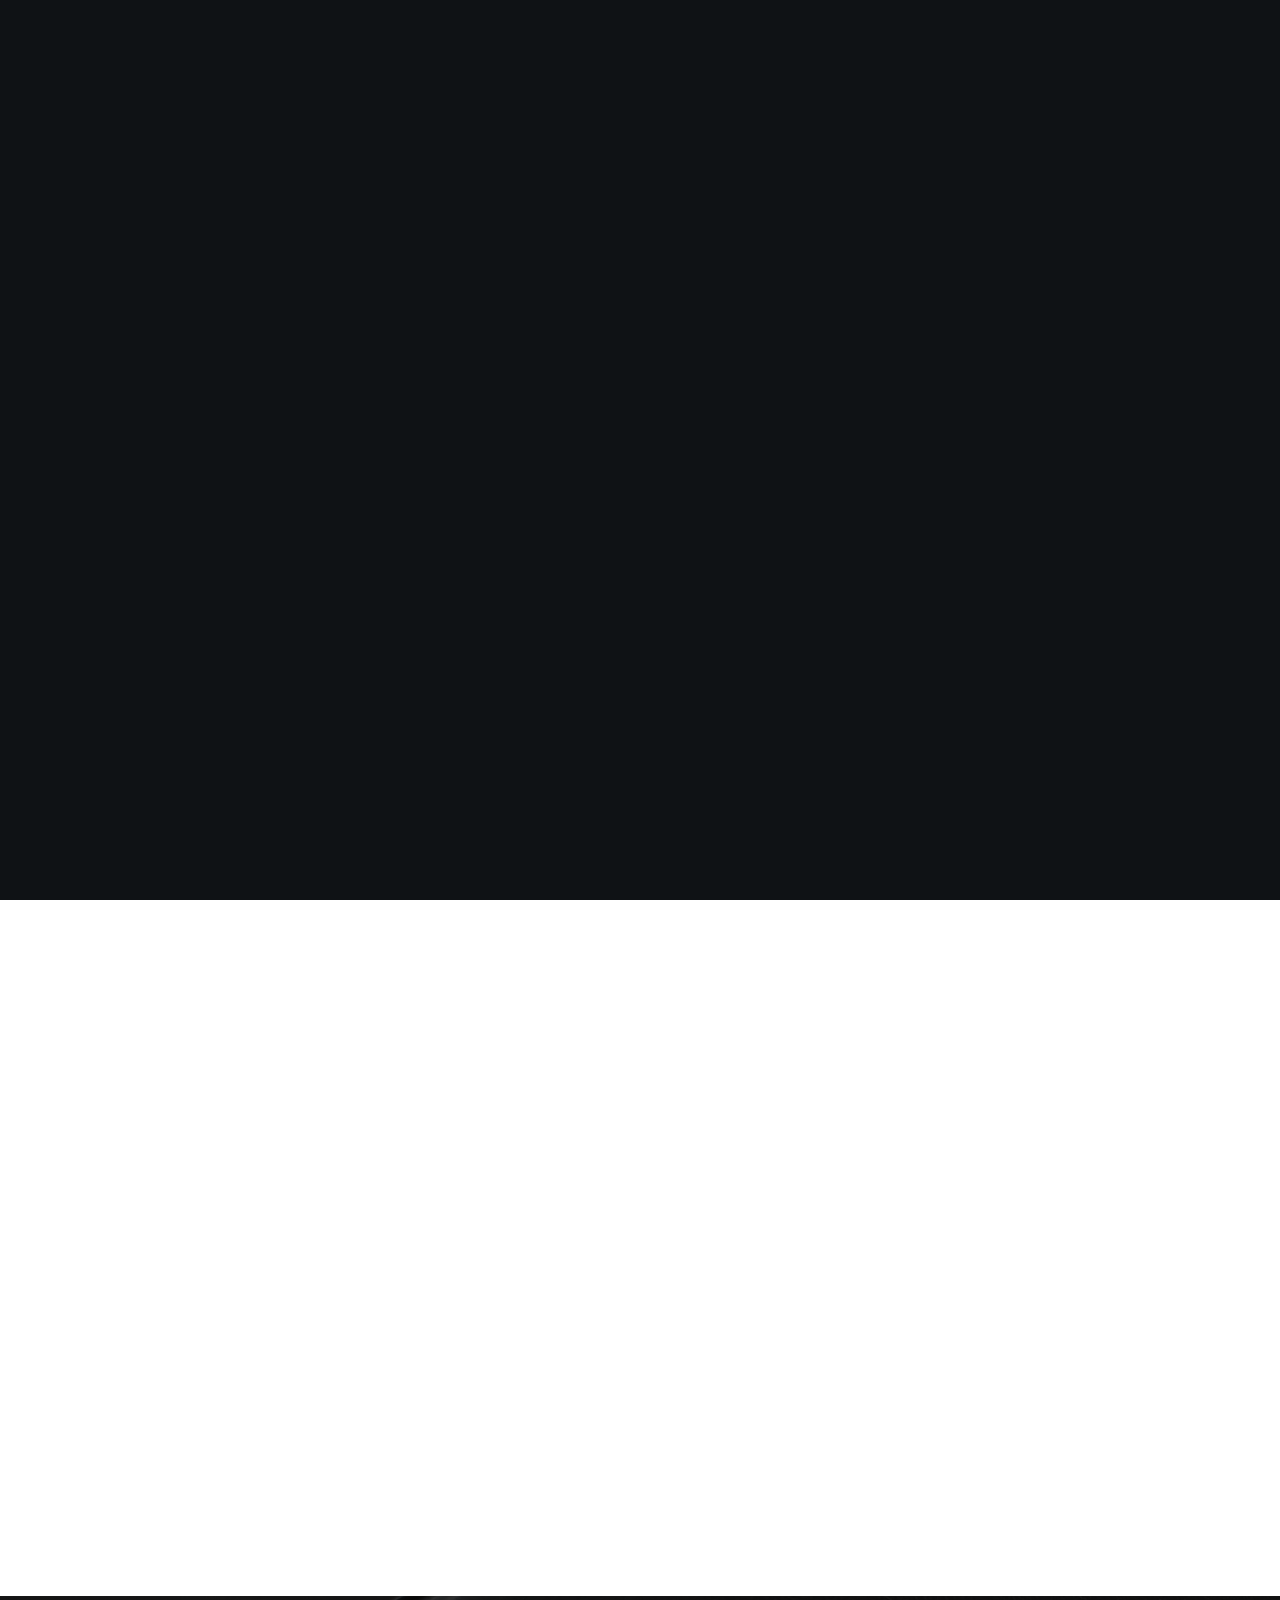
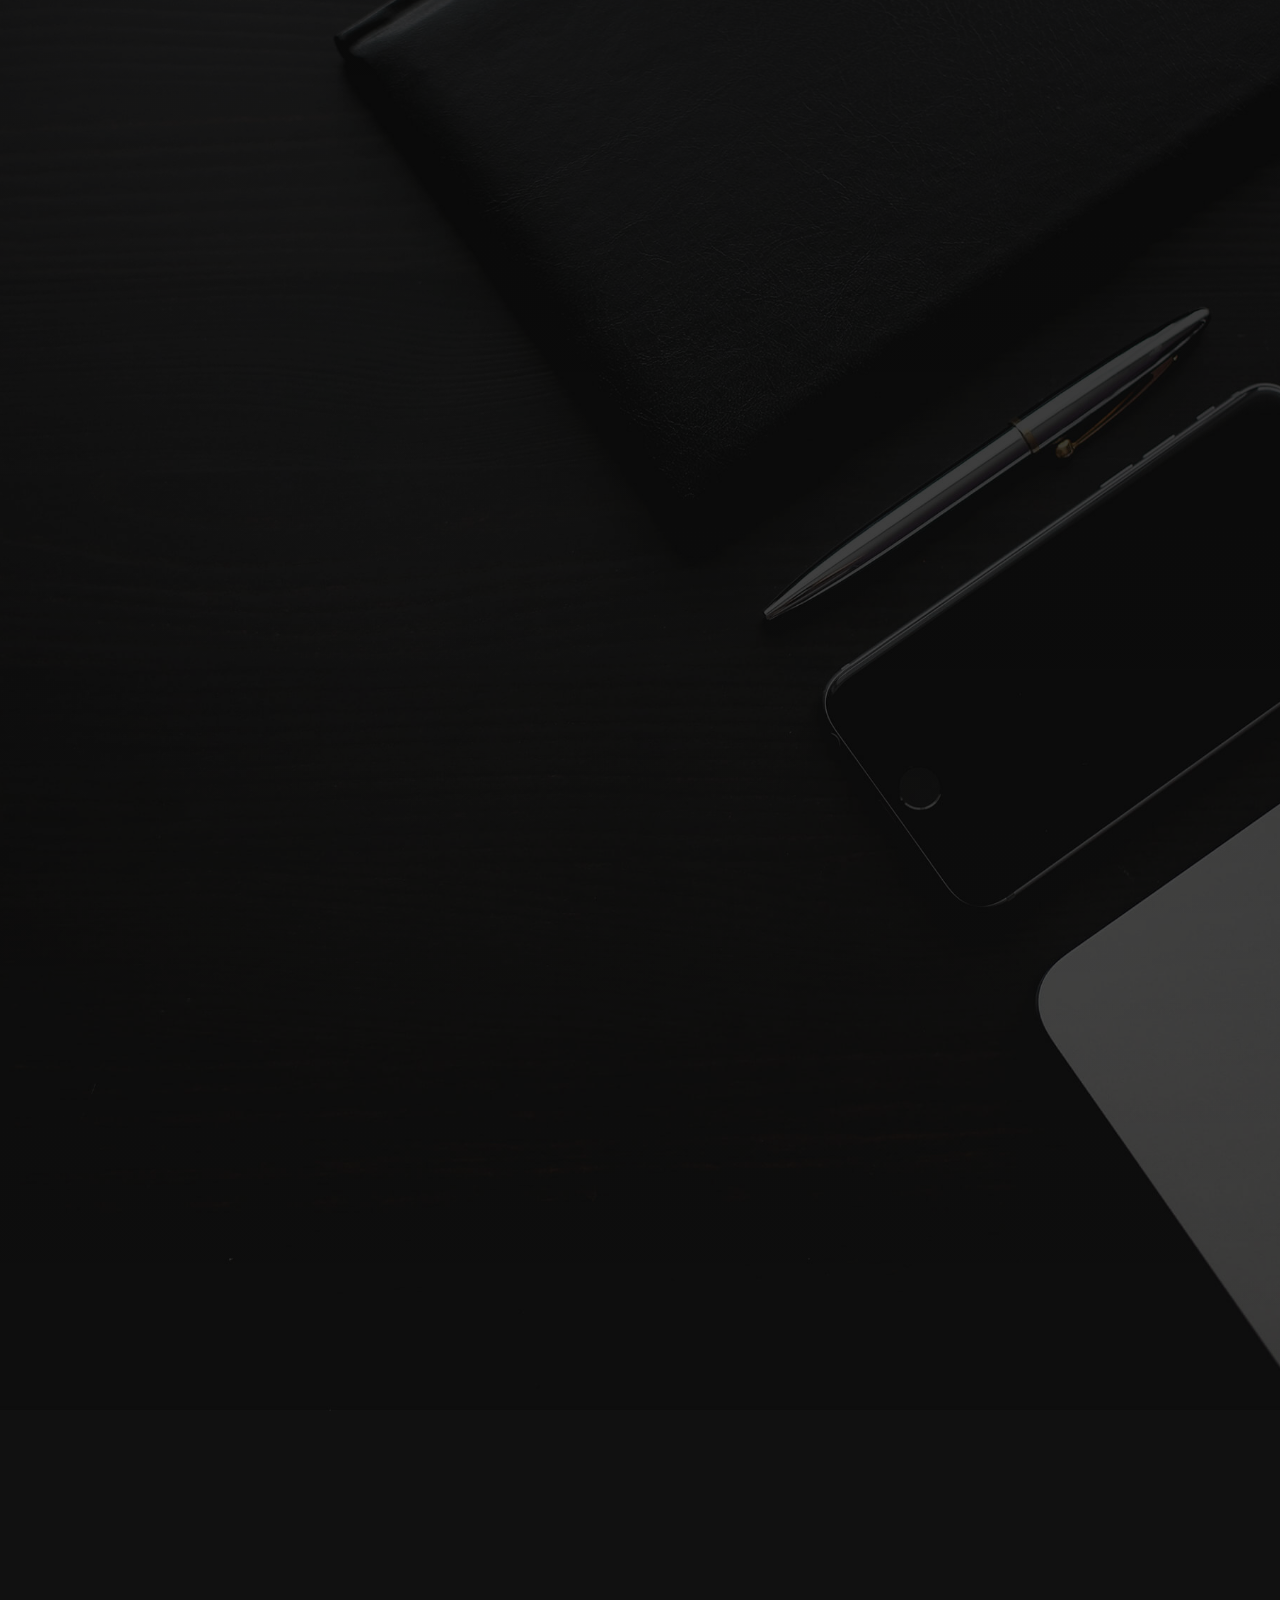
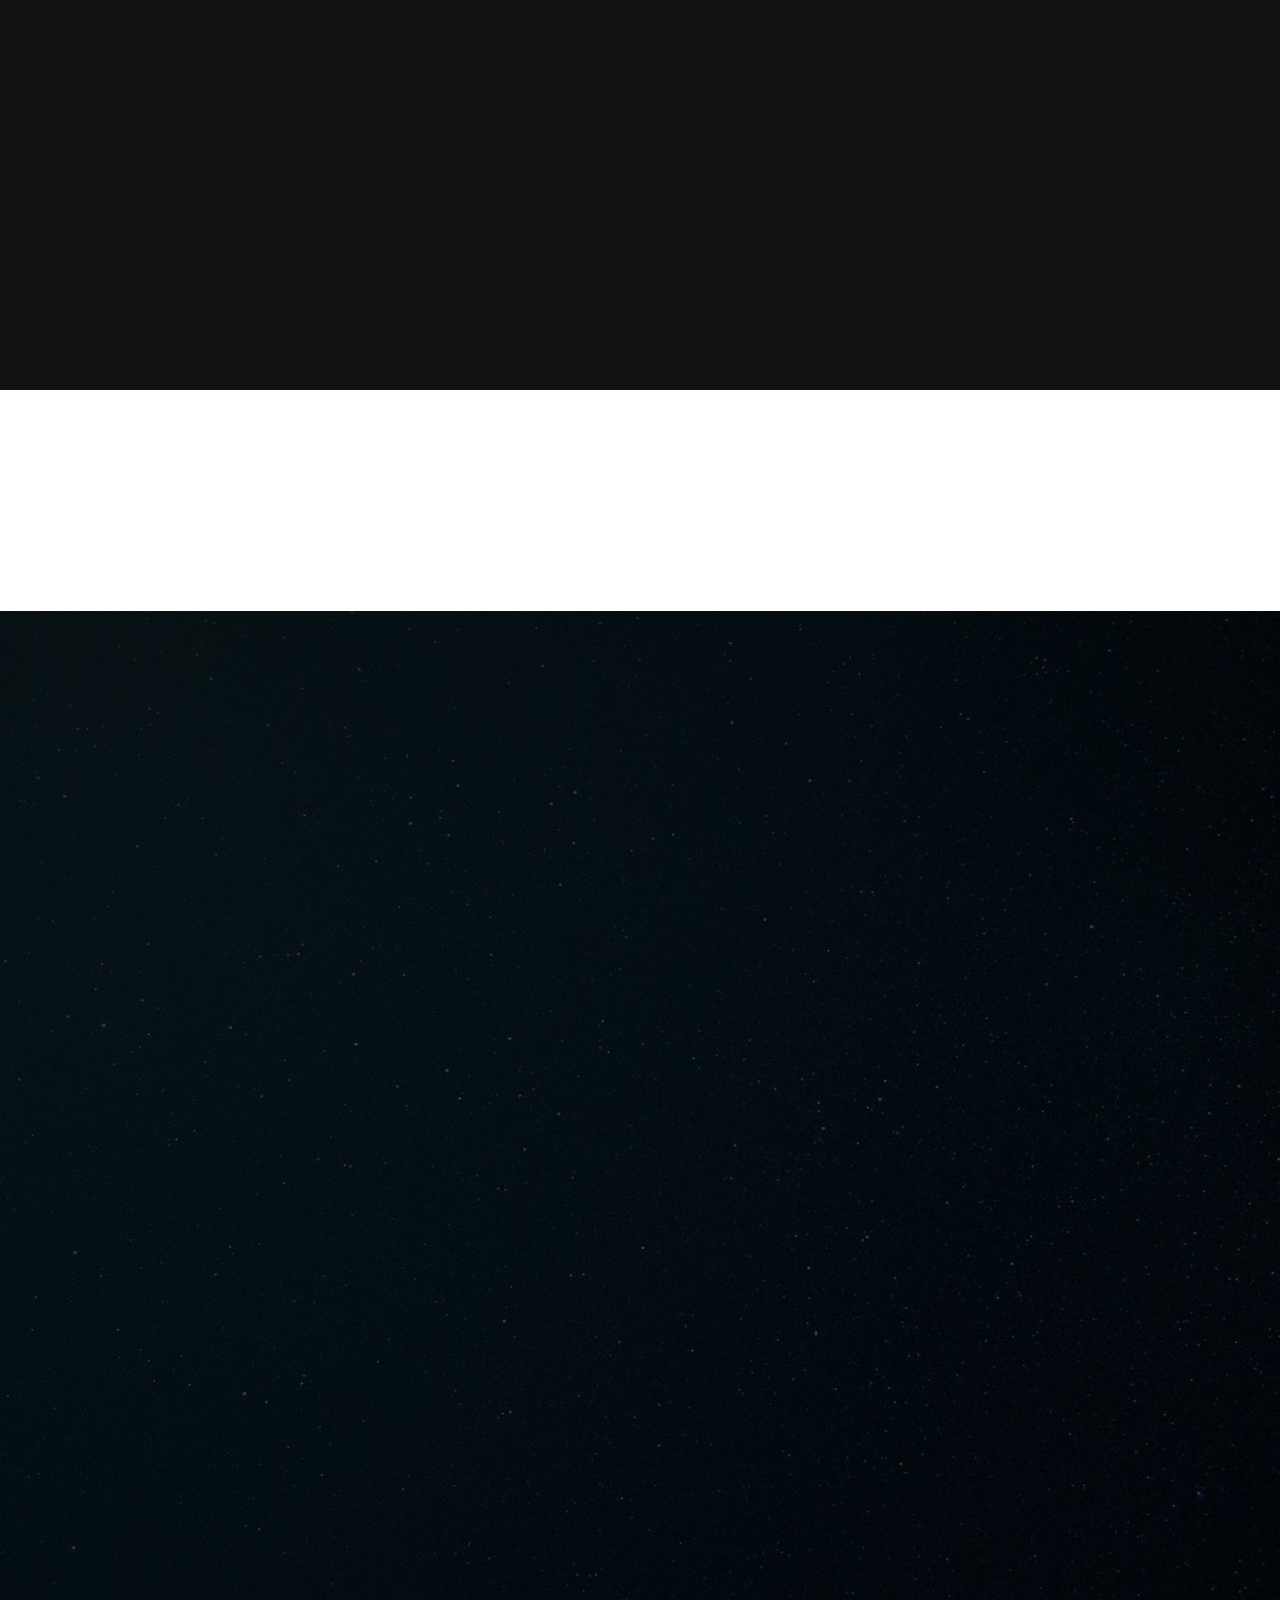
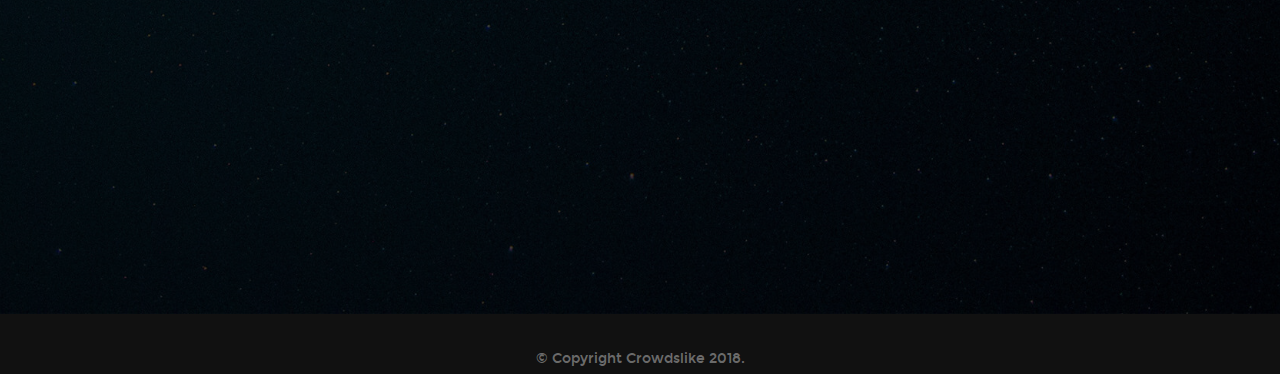
==== index.html @ 58314dcf "initial commit" ====
<!DOCTYPE html>
<!--[if IE 8 ]><html class="no-js oldie ie8" lang="en"> <![endif]-->
<!--[if IE 9 ]><html class="no-js oldie ie9" lang="en"> <![endif]-->
<!--[if (gte IE 9)|!(IE)]><!--><html class="no-js" lang="en"> <!--<![endif]-->
<head>

   <!--- basic page needs
   ================================================== -->
   <meta charset="utf-8">
	<title>Dallas Web Development &amp; Web Design | Crowdslike</title>
	<meta name="description" content="">
	<meta name="author" content="">

   <!-- mobile specific metas
   ================================================== -->
	<meta name="viewport" content="width=device-width, initial-scale=1, maximum-scale=1">

 	<!-- CSS
   ================================================== -->
   <link rel="stylesheet" href="css/base.css">
   <link rel="stylesheet" href="css/vendor.css">
   <link rel="stylesheet" href="css/main.css">

   <!-- script
   ================================================== -->
	<script src="js/modernizr.js"></script>
	<script src="js/pace.min.js"></script>

   <!-- favicons
	================================================== -->
	<!-- <link rel="shortcut icon" href="favicon.ico" type="image/x-icon">
	<link rel="icon" href="favicon.ico" type="image/x-icon"> -->

</head>

<body id="top">

  <!-- Load Facebook SDK for JavaScript -->
<div id="fb-root"></div>
<script>(function(d, s, id) {
  var js, fjs = d.getElementsByTagName(s)[0];
  if (d.getElementById(id)) return;
  js = d.createElement(s); js.id = id;
  js.src = 'https://connect.facebook.net/en_US/sdk.js#xfbml=1&version=v2.12&autoLogAppEvents=1';
  fjs.parentNode.insertBefore(js, fjs);
}(document, 'script', 'facebook-jssdk'));</script>

<!-- Your customer chat code -->
<div class="fb-customerchat"
  page_id="596655137346148"
  theme_color="#0084ff">
</div>

	<!-- header
   ================================================== -->
   <header>

   	<div class="header-logo">
	      <a href="index.html">Crowdslike</a>
	   </div>

		<a id="header-menu-trigger" href="#0">
		 	<span class="header-menu-text">Menu</span>
		  	<span class="header-menu-icon"></span>
		</a>

		<nav id="menu-nav-wrap">

			<a href="#0" class="close-button" title="close"><span>Close</span></a>

	   	<h3>Crowdslike.</h3>

			<ul class="nav-list">
				<li class="current"><a class="smoothscroll" href="#home" title="">Home</a></li>
				<li><a class="smoothscroll" href="#about" title="">About</a></li>
				<li><a class="smoothscroll" href="#services" title="">Services</a></li>
				<li><a class="smoothscroll" href="#portfolio" title="">Works</a></li>
				<li><a  href="https://medium.com/crowdslike" target="_blank" title="">Blog</a></li>
				<li><a class="smoothscroll" href="#contact" title="">Contact</a></li>
			</ul>

			<!-- <p class="sponsor-text">
				Looking for an awesome and reliable webhosting? Try <a href="http://www.dreamhost.com/r.cgi?287326|STYLESHOUT">DreamHost</a>.
				Get <span>$50 off</span> when you sign up with the promocode <span>styleshout</span>.
			</p>			 -->

			<ul class="header-social-list">
	         <li>
	         	<a href="#"><i class="fa fa-facebook-square"></i></a>
	         </li>
	         <!-- <li>
	         	<a href="#"><i class="fa fa-twitter"></i></a>
	         </li> -->
	         <li>
	         	<a href="http://instagram.com/crowdslike"><i class="fa fa-instagram"></i></a>
	         </li>
            <!-- <li>
            	<a href="#"><i class="fa fa-behance"></i></a>
            </li>
	         <li>
	         	<a href="#"><i class="fa fa-dribbble"></i></a>
	         </li>	          -->
	      </ul>

		</nav>  <!-- end #menu-nav-wrap -->

	</header> <!-- end header -->


   <!-- home
   ================================================== -->
   <section id="home">

   	<div class="overlay"></div>

   	<div class="home-content-table">
		   <div class="home-content-tablecell">
		   	<div class="row">
		   		<div class="col-twelve">

			  				<h3 class="animate-intro">We Are Crowdslike.</h3>
				  			<h1 class="animate-intro">
							We Craft Stunning  <br>
							Digital Experiences.
				  			</h1>

				  			<div class="more animate-intro">
				  				<a class="smoothscroll button stroke" href="#about">
				  					Learn More
								  </a>
								  <a class="button stroke" href="https://medium.com/crowdslike" target="_blank">
									 Our Blog
								</a>
				  			</div>

			  		</div> <!-- end col-twelve -->
		   	</div> <!-- end row -->
		   </div> <!-- end home-content-tablecell -->
		</div> <!-- end home-content-table -->

		<ul class="home-social-list">
	      <!-- <li class="animate-intro">
	        	<a href="#"><i class="fa fa-facebook-square"></i></a>
	      </li>
	      <li class="animate-intro">
	        	<a href="#"><i class="fa fa-twitter"></i></a>
	      </li> -->
	      <li class="animate-intro">
	        	<a href="http://instagram.com/crowdslike"><i class="fa fa-instagram"></i></a>
	      </li>
         <!-- <li class="animate-intro">
           	<a href="#"><i class="fa fa-behance"></i></a>
         </li>
	      <li class="animate-intro">
	        	<a href="#"><i class="fa fa-dribbble"></i></a>
	      </li>	       -->
	   </ul> <!-- end home-social-list -->

		<div class="scrolldown">
			<a href="#about" class="scroll-icon smoothscroll">
		   	Scroll Down
		   	<i class="fa fa-long-arrow-right" aria-hidden="true"></i>
			</a>
		</div>

   </section> <!-- end home -->


   <!-- about
   ================================================== -->
   <section id="about">

   	<div class="row about-wrap">
   		<div class="col-full">

   			<div class="about-profile-bg"></div>

				<div class="intro">
					<h3 class="animate-this">About Us</h3>
	   			<p class="lead animate-this"><span>Crowdslike</span> is a creative digital agency based in Dallas, Texas. We are composed of creative developers and experienced designers.</p>
				</div>

   		</div> <!-- end col-full  -->
   	</div> <!-- end about-wrap  -->

   </section> <!-- end about -->


   <!-- about
   ================================================== -->
   <section id="services">

   	<div class="overlay"></div>
   	<div class="gradient-overlay"></div>

   	<div class="row narrow section-intro with-bottom-sep animate-this">
   		<div class="col-full">

   				<h3>Services</h3>
   			   <h1>What We Do.</h1>

   			   <p class="lead">Technology should make your life easier. No jargon or one-size-fits-all solutions. Tell us your needs. We’re listening. We’re here to help you.</p>

   	   </div> <!-- end col-full -->
   	</div> <!-- end row -->

   	<div class="row services-content">

   		<div class="services-list block-1-2 block-tab-full group">

	      	<!-- <div class="bgrid service-item animate-this">

	      		<span class="icon"><i class="icon-paint-brush"></i></span>

	            <div class="service-content">
	            	<h3 class="h05">Branding</h3>

		            <p>Sed ut perspiciatis unde omnis iste natus error sit voluptatem accusantium doloremque laudantium, totam rem aperiam, eaque ipsa quae ab illo inventore veritatis et quasi architecto beatae vitae dicta sunt explicabo. Nemo enim ipsam voluptatem quia voluptas sit aspernatur aut odit aut fugit.
	         		</p>
	         	</div>

				</div>  -->
				<!-- end bgrid -->

				<div class="bgrid service-item animate-this">

					<span class="icon"><i class="icon-earth"></i></span>

	            <div class="service-content">
	            	<h3 class="h05">Web Design</h3>

		            <p>We work with organizations who are serious about taking their online marketing to the next level. Our web design team includes experts in design trends, user experience, and digital marketing strategy.
	         		</p>
	            </div>

			   </div> <!-- end bgrid -->

			   <div class="bgrid service-item animate-this">

			   	<span class="icon"><i class="icon-lego-block"></i></span>

	            <div class="service-content">
	            	<h3 class="h05">Web Development</h3>

		            <p>We work with organizations to improve processes, track data and solve problems through custom web development. With these projects, it’s usually easy to see the ROI and time saved when the end product goes live.<br />
						<a href="services/web-development.html" target="_self" class="button stroke" style="border-color:#1cc39e; color:#1cc39e;    padding: 0 2rem;line-height: 3.7rem;height: 4rem;font-size: 1.2rem;margin-top: 2rem;">Learn More</a>
	        			</p>
	            </div>

			   </div> <!-- end bgrid -->

			   <div class="bgrid service-item animate-this">

				<span class="icon"><i class="icon-lego-block"></i></span>

			 <div class="service-content">
				 <h3 class="h05">Chatbots</h3>

				 <p>A chatbot is a service, powered by rules and sometimes artificial intelligence, that you interact with via a chat interface.<br />
					<a href="services/chatbot.html" target="_self" class="button stroke" style="border-color:#1cc39e; color:#1cc39e;    padding: 0 2rem;line-height: 3.7rem;height: 4rem;font-size: 1.2rem;margin-top: 2rem;">Learn More</a>
					 </p>

			 </div>

			</div> <!-- end bgrid -->

			<div class="bgrid service-item animate-this">

				<span class="icon"><i class="icon-lego-block"></i></span>

			 <div class="service-content">
				 <h3 class="h05">Software Development</h3>

				 <p>Software development requires knowledge of many platforms. We can also work along side our client's internal software development teams.
					 </p>
			 </div>

			</div> <!-- end bgrid -->

				<!-- <div class="bgrid service-item animate-this">

					<span class="icon"><i class="icon-megaphone"></i></span>

	            <div class="service-content">
	            	<h3 class="h05">Marketing</h3>

		            <p>Sed ut perspiciatis unde omnis iste natus error sit voluptatem accusantium doloremque laudantium, totam rem aperiam, eaque ipsa quae ab illo inventore veritatis et quasi architecto beatae vitae dicta sunt explicabo. Nemo enim ipsam voluptatem quia voluptas sit aspernatur aut odit aut fugit.
	         		</p>
	            </div>

				</div>  -->
				<!-- end bgrid -->

	      </div> <!-- end services-list -->

   	</div> <!-- end services-content -->

   </section> <!-- end services -->


   <!-- portfolio
   ================================================== -->
   <section id="portfolio">

   	<div class="intro-wrap">

   		<div class="row narrow section-intro with-bottom-sep animate-this">
	   		<div class="col-twelve">
	   			<h3>Our Work</h3>
		   		<h1>See some of our latest work.</h1>
		   		<!-- <p class="lead">Amazing digital experiences backed by cutting edge tech and modern design.</p>	   			 -->
	   		</div>
	   	</div> <!-- end row section-intro -->

   	</div> <!-- end intro-wrap -->

   	<div class="row portfolio-content">
   		<div class="col-twelve">
   			<div id="folio-wrap" class="bricks-wrapper">

   				<div class="brick folio-item">
	               <div class="item-wrap animate-this" data-src="images/works/thestarkcompanies-1024x640.jpg" data-sub-html="#01" >
	                  <a href="#" class="overlay">
	                  	<img src="images/works/thestarkcompanies-1024x640.jpg" alt="The Stark Companies">
	                     <div class="item-text">
	                     	<span class="folio-types">
		     					      Web Development
		     					   </span>
		     					   <h3 class="folio-title">The Stark Companies</h3>
		     					</div>
	                  </a>
	                  <a href="https://thestarkcompanies.com/" class='details-link' title="details">
	                  	<i class="icon-link"></i>
	                  </a>
	               </div> <!-- end item-wrap -->

						<div id="01" class='hide'>
							<h4>The Starks Companies</h4>
							<p>The website is built using wordpress.<br />
								<a href="https://www.thestarkcompanies.com/"> Website</a></p>
						</div>
					</div> <!-- end folio-item -->


	        		<div class="brick folio-item">
	               <div class="item-wrap animate-this" data-src="images/works/Screen-Shot-2015-04-16-at-4.28.50-PM-1024x670.png" data-sub-html="#02">
	                  <a href="#" class="overlay">
	                  	<img src="images/works/Screen-Shot-2015-04-16-at-4.28.50-PM-1024x670.png" alt="Coalition For A New Dallas">
	                     <div class="item-text">
	                     	<span class="folio-types">
									Web Development
		     					   </span>
		     					   <h3 class="folio-title">Coalition For A New Dallas</h3>
		     					</div>
	                  </a>
	                  <a href="http://coalitionforanewdallas.org/" class='details-link' title="details">
	                  	<i class="icon-link"></i>
	                  </a>
	               </div> <!-- end item-wrap -->

	               <div id="02" class='hide'>
						<h4>Coalition For A New Dallas</h4>
						<p>The website is built using wordpress.<br />
						<a href="https://www.coalitionforanewdallas.org/"> Website</a></p>
						</div>
	        		</div> <!-- end folio-item -->



   			</div> <!-- end folio-wrap -->
   		</div> <!-- end twelve -->
   	</div> <!-- end portfolio-content -->

   </section>  <!-- end portfolio -->


   <!-- Testimonials Section
   ================================================== -->
   <section id="testimonials" style="display:none;">

   	<div class="row">
   		<div class="col-twelve">
   			<h2 class="animate-this">What They Say About Us.</h2>
   		</div>
   	</div>

      <div class="row flex-container">

         <div id="testimonial-slider" class="flex-slider animate-this">

            <ul class="slides">

               <li>
                  <p>
                  Your work is going to fill a large part of your life, and the only way to be truly satisfied is
                  to do what you believe is great work. And the only way to do great work is to love what you do.
                  If you haven't found it yet, keep looking. Don't settle. As with all matters of the heart, you'll know when you find it.
                  </p>

                  <div class="testimonial-author">
                    	<img src="images/avatars/user-02.jpg" alt="Author image">
                    	<div class="author-info">
                    		Steve Jobs
                    		<span class="position">CEO, Apple.</span>
                    	</div>
                  </div>
             	</li> <!-- end slide -->

               <li>
                  <p>
                  This is Photoshop's version  of Lorem Ipsum. Proin gravida nibh vel velit auctor aliquet.
                  Aenean sollicitudin, lorem quis bibendum auctor, nisi elit consequat ipsum, nec sagittis sem
                  nibh id elit. Duis sed odio sit amet nibh vulputate cursus a sit amet mauris.
                  </p>

               	<div class="testimonial-author">
                    	<img src="images/avatars/user-03.jpg" alt="Author image">
                    	<div class="author-info">
                    		John Doe
                    		<span>CEO, ABC Corp.</span>
                    	</div>
                  </div>
               </li> <!-- end slide -->

            </ul> <!-- end slides -->

         </div> <!-- end testimonial-slider -->

      </div> <!-- end flex-container -->

   </section> <!-- end testimonials -->


	<!-- stats
   ================================================== -->
   <section id="clients" style="display:none;">

		<div class="row animate-this">
			<div class="col-twelve">

				<div class="client-lists owl-carousel">
  					<div><img src="images/clients/mozilla.png" alt=""></div>
  					<div><img src="images/clients/bower.png" alt=""></div>
  					<div><img src="images/clients/codepen.png" alt=""></div>
  					<div><img src="images/clients/envato.png" alt=""></div>
  					<div><img src="images/clients/firefox.png" alt=""></div>
  					<div><img src="images/clients/grunt.png" alt=""></div>
  					<div><img src="images/clients/evernote.png" alt=""></div>
  					<div><img src="images/clients/github.png" alt=""></div>
  					<div><img src="images/clients/joomla.png" alt=""></div>
  					<div><img src="images/clients/jQuery.png" alt=""></div>
  					<div><img src="images/clients/wordpress.png" alt=""></div>
				</div>

			</div> <!-- end col-twelve -->
		</div> <!-- end row -->

   </section> <!-- end clients -->


	<!-- contact
   ================================================== -->
   <section id="contact">

      <div class="overlay"></div>

		<div class="row narrow section-intro with-bottom-sep animate-this">
   		<div class="col-twelve">
   			<h3>Contact</h3>
   			<h1>Get In Touch.</h1>

			   <p class="lead">We can help you take your brand to the next level with high quality custom web design and development services.</p>

			   <p>
				   <a href="https://m.me/596655137346148" class="button stroke" style="border-color:#3B5998;color:#fff;background-color: #3B5998 !important;">
				Message us on Facebook
			 </a></p>
   		</div>
   	</div> <!-- end section-intro -->

   	<div class="row contact-content">

   		<div class="col-twelve tab-full animate-this">

   			<h5>Send Us A Message</h5>

            <!-- form -->
            <form name="contactForm" id="contactForm" method="post">

               <div class="form-field">
 					   <input name="contactName" type="text" id="contactName" placeholder="Name" value="" minlength="2" required="">
               </div>

               <div class="row">
                 	<div class="col-six tab-full">
                 		<div class="form-field">
                 			<input name="contactEmail" type="email" id="contactEmail" placeholder="Email" value="" required="">
                 		</div>
		            </div>
	            	<div class="col-six tab-full">
	            		<div class="form-field">
	            			<input name="contactSubject" type="text" id="contactSubject" placeholder="Subject" value="">
	                  </div>
		            </div>
               </div>

               <div class="form-field">
	              	<textarea name="contactMessage" id="contactMessage" placeholder="message" rows="10" cols="50" required=""></textarea>
	            </div>

               <div class="form-field">
                  <button class="submitform">Submit</button>

                  <div id="submit-loader">
                     <div class="text-loader">Sending...</div>
       			      <div class="s-loader">
							  	<div class="bounce1"></div>
							  	<div class="bounce2"></div>
							  	<div class="bounce3"></div>
							</div>
						</div>
               </div>

      		</form> <!-- end form -->

            <!-- contact-warning -->
            <div id="message-warning"></div>

            <!-- contact-success -->
      		<div id="message-success">
               <i class="fa fa-check"></i>Your message was sent, thank you!<br>
      		</div>

         </div> <!-- end col-seven -->

         <div class="col-four tab-full contact-info end animate-this" style="display:none;">

         	<h5>Contact Information</h5>

         	<div class="cinfo">
	   			<h6>Where to Find Us</h6>
	   			<p>
	            	1600 Amphitheatre Parkway<br>
	            	Mountain View, CA<br>
	            	94043 US
	            </p>
	   		</div> <!-- end cinfo -->

	   		<div class="cinfo">
	   			<h6>Email Us At</h6>
	   			<p>
	   				someone@infinitysite.com<br>
				   	info@infinitysite.com
				   </p>
	   		</div> <!-- end cinfo -->

	   		<div class="cinfo">
	   			<h6>Call Us At</h6>
	   			<p>
	   				Phone: (+63) 555 1212<br>
				   	Mobile: (+63) 555 0100<br>
				     	Fax: (+63) 555 0101
				   </p>
	   		</div>

         </div> <!-- end cinfo -->

   	</div> <!-- end row contact-content -->

	</section> <!-- end contact -->


	<!-- footer
   ================================================== -->
	<footer>
     	<div class="footer-main" style="display:none;">

   		<div class="row">

	      	<div class="col-five tab-full footer-about">

	            <h4 class="h05">Infinity.</h4>

	            <p>Proin eget tortor risus. Mauris blandit aliquet elit, eget tincidunt nibh pulvinar a. Praesent sapien massa, convallis a pellentesque nec, egestas non nisi. Mauris blandit aliquet elit, eget tincidunt nibh pulvinar a. Nulla porttitor accumsan tincidunt. Nulla porttitor accumsan tincidunt. Proin eget tortor risus.</p>

		      </div> <!-- end footer-about -->

	      	<div class="col-three tab-full footer-social">

	      		<h4 class="h05">Follow Us.</h4>

	      		<ul class="list-links">
	      			<!-- <li><a href="#">Facebook</a></li> -->
						<!-- <li><a href="#">Twitter</a></li> -->
						<li><a href="#">Instagram</a></li>
						<!-- <li><a href="#">Behance</a></li>
						<li><a href="#">Dribble</a></li>						 -->
					</ul>

	      	</div> <!-- end footer-social -->

	      	<div class="col-four tab-full footer-subscribe end">

	      		<h4 class="h05">Get Notified.</h4>

	      		<p>Mauris blandit aliquet elit, eget tincidunt nibh pulvinar a. Praesent sapien massa.</p>

	      		<div class="subscribe-form">

	      			<form id="mc-form" class="group" novalidate="true">

							<input type="email" value="" name="dEmail" class="email" id="mc-email" placeholder="type email" required="">

			   			<!-- <input type="submit" name="subscribe" > -->
			   			<button><i class="icon-mail"></i></button>

		   				<label for="mc-email" class="subscribe-message"></label>

						</form>

	      		</div>

	      	</div> <!-- end footer-subscribe -->

	      </div> <!-- end row -->

   	</div> <!-- end footer-main -->

   	<div class="footer-bottom">

      	<div class="row">

      		<div class="col-twelve">
	      		<div class="copyright">
		         	<span>© Copyright Crowdslike 2018.</span>
		         </div>
	      	</div>

      	</div>

      </div> <!-- end footer-bottom -->

      <div id="go-top">
		   <a class="smoothscroll" title="Back to Top" href="#top">
		   	<i class="fa fa-long-arrow-up" aria-hidden="true"></i>
		   </a>
		</div>
   </footer>

   <div id="preloader">
    	<div id="loader"></div>
   </div>

   <!-- Java Script
   ================================================== -->
   <script src="js/jquery-2.1.3.min.js"></script>
   <script src="js/plugins.js"></script>
   <script src="js/main.js"></script>

</body>

</html>
---- css/base.css ----
/* =================================================================== 
 *
 *  Infinity v1.0 Base Stylesheet
 *  01-02-2017
 *  ------------------------------------------------------------------
 *  TOC:
 *  01. reset
 *  02. basic/base setup styles
 *  03. grid
 *  04. MISC
 *
 * =================================================================== */

/* ===================================================================
 *  01. reset - normalize.css v3.0.2 | MIT License | git.io/normalize
 *
 * ------------------------------------------------------------------- */
html {
  font-family: sans-serif;
  -ms-text-size-adjust: 100%;
  -webkit-text-size-adjust: 100%;
}

body {
  margin: 0;
}

article,
aside,
details,
figcaption,
figure,
footer,
header,
hgroup,
main,
menu,
nav,
section,
summary {
  display: block;
}

audio, canvas, progress, video {
  display: inline-block;
  vertical-align: baseline;
}

audio:not([controls]) {
  display: none;
  height: 0;
}

[hidden],
template {
  display: none;
}

a {
  background: transparent;
}

a:active, a:hover {
  outline: 0;
}

abbr[title] {
  border-bottom: 1px dotted;
}

b, strong {
  font-weight: bold;
}

dfn {
  font-style: italic;
}

h1 {
  font-size: 2em;
  margin: 0.67em 0;
}

mark {
  background: #ff0;
  color: #000;
}

small {
  font-size: 80%;
}

sub,
sup {
  font-size: 75%;
  line-height: 0;
  position: relative;
  vertical-align: baseline;
}

sup {
  top: -0.5em;
}

sub {
  bottom: -0.25em;
}

img {
  border: 0;
}

svg:not(:root) {
  overflow: hidden;
}

figure {
  margin: 1em 40px;
}

hr {
  -moz-box-sizing: content-box;
  box-sizing: content-box;
  height: 0;
}

pre {
  overflow: auto;
}

code,
kbd,
pre,
samp {
  font-family: monospace, monospace;
  font-size: 1em;
}

button, input, optgroup,
select, textarea {
  color: inherit;
  font: inherit;
  margin: 0;
}

button {
  overflow: visible;
}

button, select {
  text-transform: none;
}

button,
html input[type="button"],
input[type="reset"],
input[type="submit"] {
  -webkit-appearance: button;
  cursor: pointer;
}

button[disabled],
html input[disabled] {
  cursor: default;
}

button::-moz-focus-inner,
input::-moz-focus-inner {
  border: 0;
  padding: 0;
}

input {
  line-height: normal;
}

input[type="checkbox"],
input[type="radio"] {
  box-sizing: border-box;
  padding: 0;
}

input[type="number"]::-webkit-inner-spin-button,
input[type="number"]::-webkit-outer-spin-button {
  height: auto;
}

input[type="search"] {
  -webkit-appearance: textfield;
  -moz-box-sizing: content-box;
  -webkit-box-sizing: content-box;
  box-sizing: content-box;
}

input[type="search"]::-webkit-search-cancel-button,
input[type="search"]::-webkit-search-decoration {
  -webkit-appearance: none;
}

fieldset {
  border: 1px solid #c0c0c0;
  margin: 0 2px;
  padding: 0.35em 0.625em 0.75em;
}

legend {
  border: 0;
  padding: 0;
}

textarea {
  overflow: auto;
}

optgroup {
  font-weight: bold;
}

table {
  border-collapse: collapse;
  border-spacing: 0;
}

td, th {
  padding: 0;
}

/* ===================================================================
 *  02. basic/base setup styles - (_basic.scss)
 *
 * ------------------------------------------------------------------- */
html {
  font-size: 62.5%;
  box-sizing: border-box;
}

*,
*::before,
*::after {
  box-sizing: inherit;
}

body {
  font-weight: normal;
  line-height: 1;
  text-rendering: optimizeLegibility;
  word-wrap: break-word;
  -webkit-overflow-scrolling: touch;
  -webkit-text-size-adjust: none;
}

body, input, button {
  -moz-osx-font-smoothing: grayscale;
  -webkit-font-smoothing: antialiased;
}

/* ------------------------------------------------------------------- 
 * Media - (_basic.scss)
 * ------------------------------------------------------------------- */
img, video {
  max-width: 100%;
  height: auto;
}

/* ------------------------------------------------------------------- 
 * Typography resets - (_basic.scss)
 * ------------------------------------------------------------------- */
div, dl, dt, dd, ul, ol, li, h1, h2, h3, h4, h5, h6, pre, form, p, blockquote, th, td {
  margin: 0;
  padding: 0;
}

h1, h2, h3, h4, h5, h6 {
  -webkit-font-variant-ligatures: common-ligatures;
  -moz-font-variant-ligatures: common-ligatures;
  font-variant-ligatures: common-ligatures;
  text-rendering: optimizeLegibility;
}

em, i {
  font-style: italic;
  line-height: inherit;
}

strong, b {
  font-weight: bold;
  line-height: inherit;
}

small {
  font-size: 60%;
  line-height: inherit;
}

ol, ul {
  list-style: none;
}

li {
  display: block;
}

/* ------------------------------------------------------------------- 
 * links - (_basic.scss)
 * ------------------------------------------------------------------- */
a {
  text-decoration: none;
  line-height: inherit;
}

a img {
  border: none;
}

/* ------------------------------------------------------------------- 
 * inputs - (_basic.scss)
 * ------------------------------------------------------------------- */
fieldset {
  margin: 0;
  padding: 0;
}

input[type="email"],
input[type="number"],
input[type="search"],
input[type="text"],
input[type="tel"],
input[type="url"],
input[type="password"],
textarea {
  -webkit-appearance: none;
  -moz-appearance: none;
  -ms-appearance: none;
  -o-appearance: none;
  appearance: none;
}

/* ===================================================================
 *  03. grid - (_grid.scss)
 *
 * ------------------------------------------------------------------- */
.row {
  width: 94%;
  max-width: 1170px;
  margin: 0 auto;
}
.row:before, .row:after {
  content: "";
  display: table;
}
.row:after {
  clear: both;
}

.row .row {
  width: auto;
  max-width: none;
  margin-left: -20px;
  margin-right: -20px;
}

[class*="col-"], .bgrid {
  float: left;
}

[class*="col-"] + [class*="col-"].end {
  float: right;
}

[class*="col-"] {
  padding: 0 20px;
}

.col-one {
  width: 8.33333%;
}

.col-two, .col-1-6 {
  width: 16.66667%;
}

.col-three, .col-1-4 {
  width: 25%;
}

.col-four, .col-1-3 {
  width: 33.33333%;
}

.col-five {
  width: 41.66667%;
}

.col-six, .col-1-2 {
  width: 50%;
}

.col-seven {
  width: 58.33333%;
}

.col-eight, .col-2-3 {
  width: 66.66667%;
}

.col-nine, .col-3-4 {
  width: 75%;
}

.col-ten, .col-5-6 {
  width: 83.33333%;
}

.col-eleven {
  width: 91.66667%;
}

.col-twelve, .col-full {
  width: 100%;
}

/* ------------------------------------------------------------------- 
 * small screens - (_grid.scss)
 * ------------------------------------------------------------------- */
@media screen and (max-width: 1024px) {
  .row .row {
    margin-left: -18px;
    margin-right: -18px;
  }

  [class*="col-"] {
    padding: 0 18px;
  }
}
/* ------------------------------------------------------------------- 
 * tablets - (_grid.scss)
 * ------------------------------------------------------------------- */
@media screen and (max-width: 768px) {
  .row {
    width: auto;
    padding-left: 30px;
    padding-right: 30px;
  }

  .row .row {
    padding-left: 0;
    padding-right: 0;
    margin-left: -15px;
    margin-right: -15px;
  }

  [class*="col-"] {
    padding: 0 15px;
  }

  .tab-1-4 {
    width: 25%;
  }

  .tab-1-3 {
    width: 33.33333%;
  }

  .tab-1-2 {
    width: 50%;
  }

  .tab-2-3 {
    width: 66.66667%;
  }

  .tab-3-4 {
    width: 75%;
  }

  .tab-full {
    width: 100%;
  }
}
/* ------------------------------------------------------------------- 
 * large mobile devices - (_grid.scss)
 * ------------------------------------------------------------------- */
@media screen and (max-width: 600px) {
  .row {
    padding-left: 25px;
    padding-right: 25px;
  }

  .row .row {
    margin-left: -10px;
    margin-right: -10px;
  }

  [class*="col-"] {
    padding: 0 10px;
  }

  .mob-1-4 {
    width: 25%;
  }

  .mob-1-2 {
    width: 50%;
  }

  .mob-3-4 {
    width: 75%;
  }

  .mob-full {
    width: 100%;
  }
}
/* ------------------------------------------------------------------- 
 * small mobile devices - (_grid.scss)
 * ------------------------------------------------------------------- */
@media screen and (max-width: 400px) {
  .row .row {
    padding-left: 0;
    padding-right: 0;
    margin-left: 0;
    margin-right: 0;
  }

  [class*="col-"] {
    width: 100% !important;
    float: none !important;
    clear: both !important;
    margin-left: 0;
    margin-right: 0;
    padding: 0;
  }

  [class*="col-"] + [class*="col-"].end {
    float: none;
  }
}
/* ===================================================================
 * block grids - (_grid.scss)
 *
 * ------------------------------------------------------------------- */
[class*="block-"]:before, [class*="block-"]:after {
  content: "";
  display: table;
}
[class*="block-"]:after {
  clear: both;
}

.block-1-6 .bgrid {
  width: 16.66667%;
}

.block-1-4 .bgrid {
  width: 25%;
}

.block-1-3 .bgrid {
  width: 33.33333%;
}

.block-1-2 .bgrid {
  width: 50%;
}

/**
 * Clearing for block grid columns. Allow columns with 
 * different heights to align properly.
 */
.block-1-6 .bgrid:nth-child(6n+1),
.block-1-4 .bgrid:nth-child(4n+1),
.block-1-3 .bgrid:nth-child(3n+1),
.block-1-2 .bgrid:nth-child(2n+1) {
  clear: both;
}

/* ------------------------------------------------------------------- 
 * small screens - (_grid.scss)
 * ------------------------------------------------------------------- */
@media screen and (max-width: 1024px) {
  .block-s-1-6 .bgrid {
    width: 16.66667%;
  }

  .block-s-1-4 .bgrid {
    width: 25%;
  }

  .block-s-1-3 .bgrid {
    width: 33.33333%;
  }

  .block-s-1-2 .bgrid {
    width: 50%;
  }

  .block-s-full .bgrid {
    width: 100%;
    clear: both;
  }

  [class*="block-s-"] .bgrid:nth-child(n) {
    clear: none;
  }

  .block-s-1-6 .bgrid:nth-child(6n+1),
  .block-s-1-4 .bgrid:nth-child(4n+1),
  .block-s-1-3 .bgrid:nth-child(3n+1),
  .block-s-1-2 .bgrid:nth-child(2n+1) {
    clear: both;
  }
}
/* ------------------------------------------------------------------- 
 * tablets - (_grid.scss)
 * ------------------------------------------------------------------- */
@media screen and (max-width: 768px) {
  .block-tab-1-6 .bgrid {
    width: 16.66667%;
  }

  .block-tab-1-4 .bgrid {
    width: 25%;
  }

  .block-tab-1-3 .bgrid {
    width: 33.33333%;
  }

  .block-tab-1-2 .bgrid {
    width: 50%;
  }

  .block-tab-full .bgrid {
    width: 100%;
    clear: both;
  }

  [class*="block-tab-"] .bgrid:nth-child(n) {
    clear: none;
  }

  .block-tab-1-6 .bgrid:nth-child(6n+1),
  .block-tab-1-4 .bgrid:nth-child(4n+1),
  .block-tab-1-3 .bgrid:nth-child(3n+1),
  .block-tab-1-2 .bgrid:nth-child(2n+1) {
    clear: both;
  }
}
/* ------------------------------------------------------------------- 
 * large mobile devices - (_grid.scss)
 * ------------------------------------------------------------------- */
@media screen and (max-width: 600px) {
  .block-mob-1-6 .bgrid {
    width: 16.66667%;
  }

  .block-mob-1-4 .bgrid {
    width: 25%;
  }

  .block-mob-1-3 .bgrid {
    width: 33.33333%;
  }

  .block-mob-1-2 .bgrid {
    width: 50%;
  }

  .block-mob-full .bgrid {
    width: 100%;
    clear: both;
  }

  [class*="block-mob-"] .bgrid:nth-child(n) {
    clear: none;
  }

  .block-mob-1-6 .bgrid:nth-child(6n+1),
  .block-mob-1-4 .bgrid:nth-child(4n+1),
  .block-mob-1-3 .bgrid:nth-child(3n+1),
  .block-mob-1-2 .bgrid:nth-child(2n+1) {
    clear: both;
  }
}
/* ------------------------------------------------------------------- 
 * stack on small mobile devices - (_grid.scss)
 * ------------------------------------------------------------------- */
@media screen and (max-width: 400px) {
  .stack .bgrid {
    width: 100% !important;
    float: none !important;
    clear: both !important;
    margin-left: 0;
    margin-right: 0;
  }
}
/* ===================================================================
 *  04. MISC  - (_grid.scss)
 *
 * ------------------------------------------------------------------- */
 
/* Clearing - (http://nicolasgallagher.com/micro-clearfix-hack/
 */
.group:before, .group:after {
  content: "";
  display: table;
}
.group:after {
  clear: both;
}

/* Misc Helper Styles 
 */
.hide {
  display: none;
}

.invisible {
  visibility: hidden;
}

.antialiased {
  -webkit-font-smoothing: antialiased;
  -moz-osx-font-smoothing: grayscale;
}

.overflow-hidden {
  overflow: hidden;
}

.remove-bottom {
  margin-bottom: 0;
}

.half-bottom {
  margin-bottom: 1.5rem !important;
}

.add-bottom {
  margin-bottom: 3rem !important;
}

.no-border {
  border: none;
}

.full-width {
  width: 100%;
}

.text-center {
  text-align: center;
}

.text-left {
  text-align: left;
}

.text-right {
  text-align: right;
}

.pull-left {
  float: left;
}

.pull-right {
  float: right;
}

.align-center {
  margin-left: auto;
  margin-right: auto;
  text-align: center;
}
---- css/vendor.css ----
/* =================================================================== 
 *
 *  Infinity v1.0 Vendor/Third Party CSS 
 *  01-02-2017
 *  ------------------------------------------------------------------
 *
 *  TOC:
 *  01. Animate.css
 *  02. Lightgallery 
 *  03. Owl Carousel 
 *  04. Flexslider
 *
 * =================================================================== */

/**
 * 01. 
 * Animate.css - http://daneden.me/animate
 * Licensed under the MIT license - http://opensource.org/licenses/MIT
 *
 * Copyright (c) 2015 Daniel Eden
 * ===================================================================
 */
.animated {
  -webkit-animation-duration: 1s;
  animation-duration: 1s;
  -webkit-animation-fill-mode: both;
  animation-fill-mode: both;
}

.animated.infinite {
  -webkit-animation-iteration-count: infinite;
  animation-iteration-count: infinite;
}

.animated.hinge {
  -webkit-animation-duration: 2s;
  animation-duration: 2s;
}

.animated.bounceIn, .animated.bounceOut, .animated.flipOutX, .animated.flipOutY {
  -webkit-animation-duration: .75s;
  animation-duration: .75s;
}

@-webkit-keyframes bounce {
  20%,53%,80%,from,to {
    -webkit-animation-timing-function: cubic-bezier(0.215, 0.61, 0.355, 1);
    animation-timing-function: cubic-bezier(0.215, 0.61, 0.355, 1);
    -webkit-transform: translate3d(0, 0, 0);
    transform: translate3d(0, 0, 0);
  }
  40%,43% {
    -webkit-animation-timing-function: cubic-bezier(0.755, 0.05, 0.855, 0.06);
    animation-timing-function: cubic-bezier(0.755, 0.05, 0.855, 0.06);
    -webkit-transform: translate3d(0, -30px, 0);
    transform: translate3d(0, -30px, 0);
  }
  70% {
    -webkit-animation-timing-function: cubic-bezier(0.755, 0.05, 0.855, 0.06);
    animation-timing-function: cubic-bezier(0.755, 0.05, 0.855, 0.06);
    -webkit-transform: translate3d(0, -15px, 0);
    transform: translate3d(0, -15px, 0);
  }
  90% {
    -webkit-transform: translate3d(0, -4px, 0);
    transform: translate3d(0, -4px, 0);
  }
}
@keyframes bounce {
  20%,53%,80%,from,to {
    -webkit-animation-timing-function: cubic-bezier(0.215, 0.61, 0.355, 1);
    animation-timing-function: cubic-bezier(0.215, 0.61, 0.355, 1);
    -webkit-transform: translate3d(0, 0, 0);
    transform: translate3d(0, 0, 0);
  }
  40%,43% {
    -webkit-animation-timing-function: cubic-bezier(0.755, 0.05, 0.855, 0.06);
    animation-timing-function: cubic-bezier(0.755, 0.05, 0.855, 0.06);
    -webkit-transform: translate3d(0, -30px, 0);
    transform: translate3d(0, -30px, 0);
  }
  70% {
    -webkit-animation-timing-function: cubic-bezier(0.755, 0.05, 0.855, 0.06);
    animation-timing-function: cubic-bezier(0.755, 0.05, 0.855, 0.06);
    -webkit-transform: translate3d(0, -15px, 0);
    transform: translate3d(0, -15px, 0);
  }
  90% {
    -webkit-transform: translate3d(0, -4px, 0);
    transform: translate3d(0, -4px, 0);
  }
}
.bounce {
  -webkit-animation-name: bounce;
  animation-name: bounce;
  -webkit-transform-origin: center bottom;
  transform-origin: center bottom;
}

@-webkit-keyframes flash {
  50%,from,to {
    opacity: 1;
  }
  25%,75% {
    opacity: 0;
  }
}
@keyframes flash {
  50%,from,to {
    opacity: 1;
  }
  25%,75% {
    opacity: 0;
  }
}
.flash {
  -webkit-animation-name: flash;
  animation-name: flash;
}

@-webkit-keyframes pulse {
  from {
    -webkit-transform: scale3d(1, 1, 1);
    transform: scale3d(1, 1, 1);
  }
  50% {
    -webkit-transform: scale3d(1.05, 1.05, 1.05);
    transform: scale3d(1.05, 1.05, 1.05);
  }
  to {
    -webkit-transform: scale3d(1, 1, 1);
    transform: scale3d(1, 1, 1);
  }
}
@keyframes pulse {
  from {
    -webkit-transform: scale3d(1, 1, 1);
    transform: scale3d(1, 1, 1);
  }
  50% {
    -webkit-transform: scale3d(1.05, 1.05, 1.05);
    transform: scale3d(1.05, 1.05, 1.05);
  }
  to {
    -webkit-transform: scale3d(1, 1, 1);
    transform: scale3d(1, 1, 1);
  }
}
.pulse {
  -webkit-animation-name: pulse;
  animation-name: pulse;
}

@-webkit-keyframes rubberBand {
  from {
    -webkit-transform: scale3d(1, 1, 1);
    transform: scale3d(1, 1, 1);
  }
  30% {
    -webkit-transform: scale3d(1.25, 0.75, 1);
    transform: scale3d(1.25, 0.75, 1);
  }
  40% {
    -webkit-transform: scale3d(0.75, 1.25, 1);
    transform: scale3d(0.75, 1.25, 1);
  }
  50% {
    -webkit-transform: scale3d(1.15, 0.85, 1);
    transform: scale3d(1.15, 0.85, 1);
  }
  65% {
    -webkit-transform: scale3d(0.95, 1.05, 1);
    transform: scale3d(0.95, 1.05, 1);
  }
  75% {
    -webkit-transform: scale3d(1.05, 0.95, 1);
    transform: scale3d(1.05, 0.95, 1);
  }
  to {
    -webkit-transform: scale3d(1, 1, 1);
    transform: scale3d(1, 1, 1);
  }
}
@keyframes rubberBand {
  from {
    -webkit-transform: scale3d(1, 1, 1);
    transform: scale3d(1, 1, 1);
  }
  30% {
    -webkit-transform: scale3d(1.25, 0.75, 1);
    transform: scale3d(1.25, 0.75, 1);
  }
  40% {
    -webkit-transform: scale3d(0.75, 1.25, 1);
    transform: scale3d(0.75, 1.25, 1);
  }
  50% {
    -webkit-transform: scale3d(1.15, 0.85, 1);
    transform: scale3d(1.15, 0.85, 1);
  }
  65% {
    -webkit-transform: scale3d(0.95, 1.05, 1);
    transform: scale3d(0.95, 1.05, 1);
  }
  75% {
    -webkit-transform: scale3d(1.05, 0.95, 1);
    transform: scale3d(1.05, 0.95, 1);
  }
  to {
    -webkit-transform: scale3d(1, 1, 1);
    transform: scale3d(1, 1, 1);
  }
}
.rubberBand {
  -webkit-animation-name: rubberBand;
  animation-name: rubberBand;
}

@-webkit-keyframes shake {
  from,to {
    -webkit-transform: translate3d(0, 0, 0);
    transform: translate3d(0, 0, 0);
  }
  10%,30%,50%,70%,90% {
    -webkit-transform: translate3d(-10px, 0, 0);
    transform: translate3d(-10px, 0, 0);
  }
  20%,40%,60%,80% {
    -webkit-transform: translate3d(10px, 0, 0);
    transform: translate3d(10px, 0, 0);
  }
}
@keyframes shake {
  from,to {
    -webkit-transform: translate3d(0, 0, 0);
    transform: translate3d(0, 0, 0);
  }
  10%,30%,50%,70%,90% {
    -webkit-transform: translate3d(-10px, 0, 0);
    transform: translate3d(-10px, 0, 0);
  }
  20%,40%,60%,80% {
    -webkit-transform: translate3d(10px, 0, 0);
    transform: translate3d(10px, 0, 0);
  }
}
.shake {
  -webkit-animation-name: shake;
  animation-name: shake;
}

@-webkit-keyframes swing {
  20% {
    -webkit-transform: rotate3d(0, 0, 1, 15deg);
    transform: rotate3d(0, 0, 1, 15deg);
  }
  40% {
    -webkit-transform: rotate3d(0, 0, 1, -10deg);
    transform: rotate3d(0, 0, 1, -10deg);
  }
  60% {
    -webkit-transform: rotate3d(0, 0, 1, 5deg);
    transform: rotate3d(0, 0, 1, 5deg);
  }
  80% {
    -webkit-transform: rotate3d(0, 0, 1, -5deg);
    transform: rotate3d(0, 0, 1, -5deg);
  }
  to {
    -webkit-transform: rotate3d(0, 0, 1, 0deg);
    transform: rotate3d(0, 0, 1, 0deg);
  }
}
@keyframes swing {
  20% {
    -webkit-transform: rotate3d(0, 0, 1, 15deg);
    transform: rotate3d(0, 0, 1, 15deg);
  }
  40% {
    -webkit-transform: rotate3d(0, 0, 1, -10deg);
    transform: rotate3d(0, 0, 1, -10deg);
  }
  60% {
    -webkit-transform: rotate3d(0, 0, 1, 5deg);
    transform: rotate3d(0, 0, 1, 5deg);
  }
  80% {
    -webkit-transform: rotate3d(0, 0, 1, -5deg);
    transform: rotate3d(0, 0, 1, -5deg);
  }
  to {
    -webkit-transform: rotate3d(0, 0, 1, 0deg);
    transform: rotate3d(0, 0, 1, 0deg);
  }
}
.swing {
  -webkit-transform-origin: top center;
  transform-origin: top center;
  -webkit-animation-name: swing;
  animation-name: swing;
}

@-webkit-keyframes tada {
  from {
    -webkit-transform: scale3d(1, 1, 1);
    transform: scale3d(1, 1, 1);
  }
  10%,20% {
    -webkit-transform: scale3d(0.9, 0.9, 0.9) rotate3d(0, 0, 1, -3deg);
    transform: scale3d(0.9, 0.9, 0.9) rotate3d(0, 0, 1, -3deg);
  }
  30%,50%,70%,90% {
    -webkit-transform: scale3d(1.1, 1.1, 1.1) rotate3d(0, 0, 1, 3deg);
    transform: scale3d(1.1, 1.1, 1.1) rotate3d(0, 0, 1, 3deg);
  }
  40%,60%,80% {
    -webkit-transform: scale3d(1.1, 1.1, 1.1) rotate3d(0, 0, 1, -3deg);
    transform: scale3d(1.1, 1.1, 1.1) rotate3d(0, 0, 1, -3deg);
  }
  to {
    -webkit-transform: scale3d(1, 1, 1);
    transform: scale3d(1, 1, 1);
  }
}
@keyframes tada {
  from {
    -webkit-transform: scale3d(1, 1, 1);
    transform: scale3d(1, 1, 1);
  }
  10%,20% {
    -webkit-transform: scale3d(0.9, 0.9, 0.9) rotate3d(0, 0, 1, -3deg);
    transform: scale3d(0.9, 0.9, 0.9) rotate3d(0, 0, 1, -3deg);
  }
  30%,50%,70%,90% {
    -webkit-transform: scale3d(1.1, 1.1, 1.1) rotate3d(0, 0, 1, 3deg);
    transform: scale3d(1.1, 1.1, 1.1) rotate3d(0, 0, 1, 3deg);
  }
  40%,60%,80% {
    -webkit-transform: scale3d(1.1, 1.1, 1.1) rotate3d(0, 0, 1, -3deg);
    transform: scale3d(1.1, 1.1, 1.1) rotate3d(0, 0, 1, -3deg);
  }
  to {
    -webkit-transform: scale3d(1, 1, 1);
    transform: scale3d(1, 1, 1);
  }
}
.tada {
  -webkit-animation-name: tada;
  animation-name: tada;
}

@-webkit-keyframes wobble {
  from {
    -webkit-transform: none;
    transform: none;
  }
  15% {
    -webkit-transform: translate3d(-25%, 0, 0) rotate3d(0, 0, 1, -5deg);
    transform: translate3d(-25%, 0, 0) rotate3d(0, 0, 1, -5deg);
  }
  30% {
    -webkit-transform: translate3d(20%, 0, 0) rotate3d(0, 0, 1, 3deg);
    transform: translate3d(20%, 0, 0) rotate3d(0, 0, 1, 3deg);
  }
  45% {
    -webkit-transform: translate3d(-15%, 0, 0) rotate3d(0, 0, 1, -3deg);
    transform: translate3d(-15%, 0, 0) rotate3d(0, 0, 1, -3deg);
  }
  60% {
    -webkit-transform: translate3d(10%, 0, 0) rotate3d(0, 0, 1, 2deg);
    transform: translate3d(10%, 0, 0) rotate3d(0, 0, 1, 2deg);
  }
  75% {
    -webkit-transform: translate3d(-5%, 0, 0) rotate3d(0, 0, 1, -1deg);
    transform: translate3d(-5%, 0, 0) rotate3d(0, 0, 1, -1deg);
  }
  to {
    -webkit-transform: none;
    transform: none;
  }
}
@keyframes wobble {
  from {
    -webkit-transform: none;
    transform: none;
  }
  15% {
    -webkit-transform: translate3d(-25%, 0, 0) rotate3d(0, 0, 1, -5deg);
    transform: translate3d(-25%, 0, 0) rotate3d(0, 0, 1, -5deg);
  }
  30% {
    -webkit-transform: translate3d(20%, 0, 0) rotate3d(0, 0, 1, 3deg);
    transform: translate3d(20%, 0, 0) rotate3d(0, 0, 1, 3deg);
  }
  45% {
    -webkit-transform: translate3d(-15%, 0, 0) rotate3d(0, 0, 1, -3deg);
    transform: translate3d(-15%, 0, 0) rotate3d(0, 0, 1, -3deg);
  }
  60% {
    -webkit-transform: translate3d(10%, 0, 0) rotate3d(0, 0, 1, 2deg);
    transform: translate3d(10%, 0, 0) rotate3d(0, 0, 1, 2deg);
  }
  75% {
    -webkit-transform: translate3d(-5%, 0, 0) rotate3d(0, 0, 1, -1deg);
    transform: translate3d(-5%, 0, 0) rotate3d(0, 0, 1, -1deg);
  }
  to {
    -webkit-transform: none;
    transform: none;
  }
}
.wobble {
  -webkit-animation-name: wobble;
  animation-name: wobble;
}

@-webkit-keyframes jello {
  11.1%,from,to {
    -webkit-transform: none;
    transform: none;
  }
  22.2% {
    -webkit-transform: skewX(-12.5deg) skewY(-12.5deg);
    transform: skewX(-12.5deg) skewY(-12.5deg);
  }
  33.3% {
    -webkit-transform: skewX(6.25deg) skewY(6.25deg);
    transform: skewX(6.25deg) skewY(6.25deg);
  }
  44.4% {
    -webkit-transform: skewX(-3.125deg) skewY(-3.125deg);
    transform: skewX(-3.125deg) skewY(-3.125deg);
  }
  55.5% {
    -webkit-transform: skewX(1.5625deg) skewY(1.5625deg);
    transform: skewX(1.5625deg) skewY(1.5625deg);
  }
  66.6% {
    -webkit-transform: skewX(-0.78125deg) skewY(-0.78125deg);
    transform: skewX(-0.78125deg) skewY(-0.78125deg);
  }
  77.7% {
    -webkit-transform: skewX(0.39063deg) skewY(0.39063deg);
    transform: skewX(0.39063deg) skewY(0.39063deg);
  }
  88.8% {
    -webkit-transform: skewX(-0.19531deg) skewY(-0.19531deg);
    transform: skewX(-0.19531deg) skewY(-0.19531deg);
  }
}
@keyframes jello {
  11.1%,from,to {
    -webkit-transform: none;
    transform: none;
  }
  22.2% {
    -webkit-transform: skewX(-12.5deg) skewY(-12.5deg);
    transform: skewX(-12.5deg) skewY(-12.5deg);
  }
  33.3% {
    -webkit-transform: skewX(6.25deg) skewY(6.25deg);
    transform: skewX(6.25deg) skewY(6.25deg);
  }
  44.4% {
    -webkit-transform: skewX(-3.125deg) skewY(-3.125deg);
    transform: skewX(-3.125deg) skewY(-3.125deg);
  }
  55.5% {
    -webkit-transform: skewX(1.5625deg) skewY(1.5625deg);
    transform: skewX(1.5625deg) skewY(1.5625deg);
  }
  66.6% {
    -webkit-transform: skewX(-0.78125deg) skewY(-0.78125deg);
    transform: skewX(-0.78125deg) skewY(-0.78125deg);
  }
  77.7% {
    -webkit-transform: skewX(0.39063deg) skewY(0.39063deg);
    transform: skewX(0.39063deg) skewY(0.39063deg);
  }
  88.8% {
    -webkit-transform: skewX(-0.19531deg) skewY(-0.19531deg);
    transform: skewX(-0.19531deg) skewY(-0.19531deg);
  }
}
.jello {
  -webkit-animation-name: jello;
  animation-name: jello;
  -webkit-transform-origin: center;
  transform-origin: center;
}

@-webkit-keyframes bounceIn {
  20%,40%,60%,80%,from,to {
    -webkit-animation-timing-function: cubic-bezier(0.215, 0.61, 0.355, 1);
    animation-timing-function: cubic-bezier(0.215, 0.61, 0.355, 1);
  }
  0% {
    opacity: 0;
    -webkit-transform: scale3d(0.3, 0.3, 0.3);
    transform: scale3d(0.3, 0.3, 0.3);
  }
  20% {
    -webkit-transform: scale3d(1.1, 1.1, 1.1);
    transform: scale3d(1.1, 1.1, 1.1);
  }
  40% {
    -webkit-transform: scale3d(0.9, 0.9, 0.9);
    transform: scale3d(0.9, 0.9, 0.9);
  }
  60% {
    opacity: 1;
    -webkit-transform: scale3d(1.03, 1.03, 1.03);
    transform: scale3d(1.03, 1.03, 1.03);
  }
  80% {
    -webkit-transform: scale3d(0.97, 0.97, 0.97);
    transform: scale3d(0.97, 0.97, 0.97);
  }
  to {
    opacity: 1;
    -webkit-transform: scale3d(1, 1, 1);
    transform: scale3d(1, 1, 1);
  }
}
@keyframes bounceIn {
  20%,40%,60%,80%,from,to {
    -webkit-animation-timing-function: cubic-bezier(0.215, 0.61, 0.355, 1);
    animation-timing-function: cubic-bezier(0.215, 0.61, 0.355, 1);
  }
  0% {
    opacity: 0;
    -webkit-transform: scale3d(0.3, 0.3, 0.3);
    transform: scale3d(0.3, 0.3, 0.3);
  }
  20% {
    -webkit-transform: scale3d(1.1, 1.1, 1.1);
    transform: scale3d(1.1, 1.1, 1.1);
  }
  40% {
    -webkit-transform: scale3d(0.9, 0.9, 0.9);
    transform: scale3d(0.9, 0.9, 0.9);
  }
  60% {
    opacity: 1;
    -webkit-transform: scale3d(1.03, 1.03, 1.03);
    transform: scale3d(1.03, 1.03, 1.03);
  }
  80% {
    -webkit-transform: scale3d(0.97, 0.97, 0.97);
    transform: scale3d(0.97, 0.97, 0.97);
  }
  to {
    opacity: 1;
    -webkit-transform: scale3d(1, 1, 1);
    transform: scale3d(1, 1, 1);
  }
}
.bounceIn {
  -webkit-animation-name: bounceIn;
  animation-name: bounceIn;
}

@-webkit-keyframes bounceInDown {
  60%,75%,90%,from,to {
    -webkit-animation-timing-function: cubic-bezier(0.215, 0.61, 0.355, 1);
    animation-timing-function: cubic-bezier(0.215, 0.61, 0.355, 1);
  }
  0% {
    opacity: 0;
    -webkit-transform: translate3d(0, -3000px, 0);
    transform: translate3d(0, -3000px, 0);
  }
  60% {
    opacity: 1;
    -webkit-transform: translate3d(0, 25px, 0);
    transform: translate3d(0, 25px, 0);
  }
  75% {
    -webkit-transform: translate3d(0, -10px, 0);
    transform: translate3d(0, -10px, 0);
  }
  90% {
    -webkit-transform: translate3d(0, 5px, 0);
    transform: translate3d(0, 5px, 0);
  }
  to {
    -webkit-transform: none;
    transform: none;
  }
}
@keyframes bounceInDown {
  60%,75%,90%,from,to {
    -webkit-animation-timing-function: cubic-bezier(0.215, 0.61, 0.355, 1);
    animation-timing-function: cubic-bezier(0.215, 0.61, 0.355, 1);
  }
  0% {
    opacity: 0;
    -webkit-transform: translate3d(0, -3000px, 0);
    transform: translate3d(0, -3000px, 0);
  }
  60% {
    opacity: 1;
    -webkit-transform: translate3d(0, 25px, 0);
    transform: translate3d(0, 25px, 0);
  }
  75% {
    -webkit-transform: translate3d(0, -10px, 0);
    transform: translate3d(0, -10px, 0);
  }
  90% {
    -webkit-transform: translate3d(0, 5px, 0);
    transform: translate3d(0, 5px, 0);
  }
  to {
    -webkit-transform: none;
    transform: none;
  }
}
.bounceInDown {
  -webkit-animation-name: bounceInDown;
  animation-name: bounceInDown;
}

@-webkit-keyframes bounceInLeft {
  60%,75%,90%,from,to {
    -webkit-animation-timing-function: cubic-bezier(0.215, 0.61, 0.355, 1);
    animation-timing-function: cubic-bezier(0.215, 0.61, 0.355, 1);
  }
  0% {
    opacity: 0;
    -webkit-transform: translate3d(-3000px, 0, 0);
    transform: translate3d(-3000px, 0, 0);
  }
  60% {
    opacity: 1;
    -webkit-transform: translate3d(25px, 0, 0);
    transform: translate3d(25px, 0, 0);
  }
  75% {
    -webkit-transform: translate3d(-10px, 0, 0);
    transform: translate3d(-10px, 0, 0);
  }
  90% {
    -webkit-transform: translate3d(5px, 0, 0);
    transform: translate3d(5px, 0, 0);
  }
  to {
    -webkit-transform: none;
    transform: none;
  }
}
@keyframes bounceInLeft {
  60%,75%,90%,from,to {
    -webkit-animation-timing-function: cubic-bezier(0.215, 0.61, 0.355, 1);
    animation-timing-function: cubic-bezier(0.215, 0.61, 0.355, 1);
  }
  0% {
    opacity: 0;
    -webkit-transform: translate3d(-3000px, 0, 0);
    transform: translate3d(-3000px, 0, 0);
  }
  60% {
    opacity: 1;
    -webkit-transform: translate3d(25px, 0, 0);
    transform: translate3d(25px, 0, 0);
  }
  75% {
    -webkit-transform: translate3d(-10px, 0, 0);
    transform: translate3d(-10px, 0, 0);
  }
  90% {
    -webkit-transform: translate3d(5px, 0, 0);
    transform: translate3d(5px, 0, 0);
  }
  to {
    -webkit-transform: none;
    transform: none;
  }
}
.bounceInLeft {
  -webkit-animation-name: bounceInLeft;
  animation-name: bounceInLeft;
}

@-webkit-keyframes bounceInRight {
  60%,75%,90%,from,to {
    -webkit-animation-timing-function: cubic-bezier(0.215, 0.61, 0.355, 1);
    animation-timing-function: cubic-bezier(0.215, 0.61, 0.355, 1);
  }
  from {
    opacity: 0;
    -webkit-transform: translate3d(3000px, 0, 0);
    transform: translate3d(3000px, 0, 0);
  }
  60% {
    opacity: 1;
    -webkit-transform: translate3d(-25px, 0, 0);
    transform: translate3d(-25px, 0, 0);
  }
  75% {
    -webkit-transform: translate3d(10px, 0, 0);
    transform: translate3d(10px, 0, 0);
  }
  90% {
    -webkit-transform: translate3d(-5px, 0, 0);
    transform: translate3d(-5px, 0, 0);
  }
  to {
    -webkit-transform: none;
    transform: none;
  }
}
@keyframes bounceInRight {
  60%,75%,90%,from,to {
    -webkit-animation-timing-function: cubic-bezier(0.215, 0.61, 0.355, 1);
    animation-timing-function: cubic-bezier(0.215, 0.61, 0.355, 1);
  }
  from {
    opacity: 0;
    -webkit-transform: translate3d(3000px, 0, 0);
    transform: translate3d(3000px, 0, 0);
  }
  60% {
    opacity: 1;
    -webkit-transform: translate3d(-25px, 0, 0);
    transform: translate3d(-25px, 0, 0);
  }
  75% {
    -webkit-transform: translate3d(10px, 0, 0);
    transform: translate3d(10px, 0, 0);
  }
  90% {
    -webkit-transform: translate3d(-5px, 0, 0);
    transform: translate3d(-5px, 0, 0);
  }
  to {
    -webkit-transform: none;
    transform: none;
  }
}
.bounceInRight {
  -webkit-animation-name: bounceInRight;
  animation-name: bounceInRight;
}

@-webkit-keyframes bounceInUp {
  60%,75%,90%,from,to {
    -webkit-animation-timing-function: cubic-bezier(0.215, 0.61, 0.355, 1);
    animation-timing-function: cubic-bezier(0.215, 0.61, 0.355, 1);
  }
  from {
    opacity: 0;
    -webkit-transform: translate3d(0, 3000px, 0);
    transform: translate3d(0, 3000px, 0);
  }
  60% {
    opacity: 1;
    -webkit-transform: translate3d(0, -20px, 0);
    transform: translate3d(0, -20px, 0);
  }
  75% {
    -webkit-transform: translate3d(0, 10px, 0);
    transform: translate3d(0, 10px, 0);
  }
  90% {
    -webkit-transform: translate3d(0, -5px, 0);
    transform: translate3d(0, -5px, 0);
  }
  to {
    -webkit-transform: translate3d(0, 0, 0);
    transform: translate3d(0, 0, 0);
  }
}
@keyframes bounceInUp {
  60%,75%,90%,from,to {
    -webkit-animation-timing-function: cubic-bezier(0.215, 0.61, 0.355, 1);
    animation-timing-function: cubic-bezier(0.215, 0.61, 0.355, 1);
  }
  from {
    opacity: 0;
    -webkit-transform: translate3d(0, 3000px, 0);
    transform: translate3d(0, 3000px, 0);
  }
  60% {
    opacity: 1;
    -webkit-transform: translate3d(0, -20px, 0);
    transform: translate3d(0, -20px, 0);
  }
  75% {
    -webkit-transform: translate3d(0, 10px, 0);
    transform: translate3d(0, 10px, 0);
  }
  90% {
    -webkit-transform: translate3d(0, -5px, 0);
    transform: translate3d(0, -5px, 0);
  }
  to {
    -webkit-transform: translate3d(0, 0, 0);
    transform: translate3d(0, 0, 0);
  }
}
.bounceInUp {
  -webkit-animation-name: bounceInUp;
  animation-name: bounceInUp;
}

@-webkit-keyframes bounceOut {
  20% {
    -webkit-transform: scale3d(0.9, 0.9, 0.9);
    transform: scale3d(0.9, 0.9, 0.9);
  }
  50%,55% {
    opacity: 1;
    -webkit-transform: scale3d(1.1, 1.1, 1.1);
    transform: scale3d(1.1, 1.1, 1.1);
  }
  to {
    opacity: 0;
    -webkit-transform: scale3d(0.3, 0.3, 0.3);
    transform: scale3d(0.3, 0.3, 0.3);
  }
}
@keyframes bounceOut {
  20% {
    -webkit-transform: scale3d(0.9, 0.9, 0.9);
    transform: scale3d(0.9, 0.9, 0.9);
  }
  50%,55% {
    opacity: 1;
    -webkit-transform: scale3d(1.1, 1.1, 1.1);
    transform: scale3d(1.1, 1.1, 1.1);
  }
  to {
    opacity: 0;
    -webkit-transform: scale3d(0.3, 0.3, 0.3);
    transform: scale3d(0.3, 0.3, 0.3);
  }
}
.bounceOut {
  -webkit-animation-name: bounceOut;
  animation-name: bounceOut;
}

@-webkit-keyframes bounceOutDown {
  20% {
    -webkit-transform: translate3d(0, 10px, 0);
    transform: translate3d(0, 10px, 0);
  }
  40%,45% {
    opacity: 1;
    -webkit-transform: translate3d(0, -20px, 0);
    transform: translate3d(0, -20px, 0);
  }
  to {
    opacity: 0;
    -webkit-transform: translate3d(0, 2000px, 0);
    transform: translate3d(0, 2000px, 0);
  }
}
@keyframes bounceOutDown {
  20% {
    -webkit-transform: translate3d(0, 10px, 0);
    transform: translate3d(0, 10px, 0);
  }
  40%,45% {
    opacity: 1;
    -webkit-transform: translate3d(0, -20px, 0);
    transform: translate3d(0, -20px, 0);
  }
  to {
    opacity: 0;
    -webkit-transform: translate3d(0, 2000px, 0);
    transform: translate3d(0, 2000px, 0);
  }
}
.bounceOutDown {
  -webkit-animation-name: bounceOutDown;
  animation-name: bounceOutDown;
}

@-webkit-keyframes bounceOutLeft {
  20% {
    opacity: 1;
    -webkit-transform: translate3d(20px, 0, 0);
    transform: translate3d(20px, 0, 0);
  }
  to {
    opacity: 0;
    -webkit-transform: translate3d(-2000px, 0, 0);
    transform: translate3d(-2000px, 0, 0);
  }
}
@keyframes bounceOutLeft {
  20% {
    opacity: 1;
    -webkit-transform: translate3d(20px, 0, 0);
    transform: translate3d(20px, 0, 0);
  }
  to {
    opacity: 0;
    -webkit-transform: translate3d(-2000px, 0, 0);
    transform: translate3d(-2000px, 0, 0);
  }
}
.bounceOutLeft {
  -webkit-animation-name: bounceOutLeft;
  animation-name: bounceOutLeft;
}

@-webkit-keyframes bounceOutRight {
  20% {
    opacity: 1;
    -webkit-transform: translate3d(-20px, 0, 0);
    transform: translate3d(-20px, 0, 0);
  }
  to {
    opacity: 0;
    -webkit-transform: translate3d(2000px, 0, 0);
    transform: translate3d(2000px, 0, 0);
  }
}
@keyframes bounceOutRight {
  20% {
    opacity: 1;
    -webkit-transform: translate3d(-20px, 0, 0);
    transform: translate3d(-20px, 0, 0);
  }
  to {
    opacity: 0;
    -webkit-transform: translate3d(2000px, 0, 0);
    transform: translate3d(2000px, 0, 0);
  }
}
.bounceOutRight {
  -webkit-animation-name: bounceOutRight;
  animation-name: bounceOutRight;
}

@-webkit-keyframes bounceOutUp {
  20% {
    -webkit-transform: translate3d(0, -10px, 0);
    transform: translate3d(0, -10px, 0);
  }
  40%,45% {
    opacity: 1;
    -webkit-transform: translate3d(0, 20px, 0);
    transform: translate3d(0, 20px, 0);
  }
  to {
    opacity: 0;
    -webkit-transform: translate3d(0, -2000px, 0);
    transform: translate3d(0, -2000px, 0);
  }
}
@keyframes bounceOutUp {
  20% {
    -webkit-transform: translate3d(0, -10px, 0);
    transform: translate3d(0, -10px, 0);
  }
  40%,45% {
    opacity: 1;
    -webkit-transform: translate3d(0, 20px, 0);
    transform: translate3d(0, 20px, 0);
  }
  to {
    opacity: 0;
    -webkit-transform: translate3d(0, -2000px, 0);
    transform: translate3d(0, -2000px, 0);
  }
}
.bounceOutUp {
  -webkit-animation-name: bounceOutUp;
  animation-name: bounceOutUp;
}

@-webkit-keyframes fadeIn {
  from {
    opacity: 0;
  }
  to {
    opacity: 1;
  }
}
@keyframes fadeIn {
  from {
    opacity: 0;
  }
  to {
    opacity: 1;
  }
}
.fadeIn {
  -webkit-animation-name: fadeIn;
  animation-name: fadeIn;
}

@-webkit-keyframes fadeInDown {
  from {
    opacity: 0;
    -webkit-transform: translate3d(0, -100%, 0);
    transform: translate3d(0, -100%, 0);
  }
  to {
    opacity: 1;
    -webkit-transform: none;
    transform: none;
  }
}
@keyframes fadeInDown {
  from {
    opacity: 0;
    -webkit-transform: translate3d(0, -100%, 0);
    transform: translate3d(0, -100%, 0);
  }
  to {
    opacity: 1;
    -webkit-transform: none;
    transform: none;
  }
}
.fadeInDown {
  -webkit-animation-name: fadeInDown;
  animation-name: fadeInDown;
}

@-webkit-keyframes fadeInDownBig {
  from {
    opacity: 0;
    -webkit-transform: translate3d(0, -2000px, 0);
    transform: translate3d(0, -2000px, 0);
  }
  to {
    opacity: 1;
    -webkit-transform: none;
    transform: none;
  }
}
@keyframes fadeInDownBig {
  from {
    opacity: 0;
    -webkit-transform: translate3d(0, -2000px, 0);
    transform: translate3d(0, -2000px, 0);
  }
  to {
    opacity: 1;
    -webkit-transform: none;
    transform: none;
  }
}
.fadeInDownBig {
  -webkit-animation-name: fadeInDownBig;
  animation-name: fadeInDownBig;
}

@-webkit-keyframes fadeInLeft {
  from {
    opacity: 0;
    -webkit-transform: translate3d(-100%, 0, 0);
    transform: translate3d(-100%, 0, 0);
  }
  to {
    opacity: 1;
    -webkit-transform: none;
    transform: none;
  }
}
@keyframes fadeInLeft {
  from {
    opacity: 0;
    -webkit-transform: translate3d(-100%, 0, 0);
    transform: translate3d(-100%, 0, 0);
  }
  to {
    opacity: 1;
    -webkit-transform: none;
    transform: none;
  }
}
.fadeInLeft {
  -webkit-animation-name: fadeInLeft;
  animation-name: fadeInLeft;
}

@-webkit-keyframes fadeInLeftBig {
  from {
    opacity: 0;
    -webkit-transform: translate3d(-2000px, 0, 0);
    transform: translate3d(-2000px, 0, 0);
  }
  to {
    opacity: 1;
    -webkit-transform: none;
    transform: none;
  }
}
@keyframes fadeInLeftBig {
  from {
    opacity: 0;
    -webkit-transform: translate3d(-2000px, 0, 0);
    transform: translate3d(-2000px, 0, 0);
  }
  to {
    opacity: 1;
    -webkit-transform: none;
    transform: none;
  }
}
.fadeInLeftBig {
  -webkit-animation-name: fadeInLeftBig;
  animation-name: fadeInLeftBig;
}

@-webkit-keyframes fadeInRight {
  from {
    opacity: 0;
    -webkit-transform: translate3d(100%, 0, 0);
    transform: translate3d(100%, 0, 0);
  }
  to {
    opacity: 1;
    -webkit-transform: none;
    transform: none;
  }
}
@keyframes fadeInRight {
  from {
    opacity: 0;
    -webkit-transform: translate3d(100%, 0, 0);
    transform: translate3d(100%, 0, 0);
  }
  to {
    opacity: 1;
    -webkit-transform: none;
    transform: none;
  }
}
.fadeInRight {
  -webkit-animation-name: fadeInRight;
  animation-name: fadeInRight;
}

@-webkit-keyframes fadeInRightBig {
  from {
    opacity: 0;
    -webkit-transform: translate3d(2000px, 0, 0);
    transform: translate3d(2000px, 0, 0);
  }
  to {
    opacity: 1;
    -webkit-transform: none;
    transform: none;
  }
}
@keyframes fadeInRightBig {
  from {
    opacity: 0;
    -webkit-transform: translate3d(2000px, 0, 0);
    transform: translate3d(2000px, 0, 0);
  }
  to {
    opacity: 1;
    -webkit-transform: none;
    transform: none;
  }
}
.fadeInRightBig {
  -webkit-animation-name: fadeInRightBig;
  animation-name: fadeInRightBig;
}

@-webkit-keyframes fadeInUp {
  from {
    opacity: 0;
    -webkit-transform: translate3d(0, 100%, 0);
    transform: translate3d(0, 100%, 0);
  }
  to {
    opacity: 1;
    -webkit-transform: none;
    transform: none;
  }
}
@keyframes fadeInUp {
  from {
    opacity: 0;
    -webkit-transform: translate3d(0, 100%, 0);
    transform: translate3d(0, 100%, 0);
  }
  to {
    opacity: 1;
    -webkit-transform: none;
    transform: none;
  }
}
.fadeInUp {
  -webkit-animation-name: fadeInUp;
  animation-name: fadeInUp;
}

@-webkit-keyframes fadeInUpBig {
  from {
    opacity: 0;
    -webkit-transform: translate3d(0, 2000px, 0);
    transform: translate3d(0, 2000px, 0);
  }
  to {
    opacity: 1;
    -webkit-transform: none;
    transform: none;
  }
}
@keyframes fadeInUpBig {
  from {
    opacity: 0;
    -webkit-transform: translate3d(0, 2000px, 0);
    transform: translate3d(0, 2000px, 0);
  }
  to {
    opacity: 1;
    -webkit-transform: none;
    transform: none;
  }
}
.fadeInUpBig {
  -webkit-animation-name: fadeInUpBig;
  animation-name: fadeInUpBig;
}

@-webkit-keyframes fadeOut {
  from {
    opacity: 1;
  }
  to {
    opacity: 0;
  }
}
@keyframes fadeOut {
  from {
    opacity: 1;
  }
  to {
    opacity: 0;
  }
}
.fadeOut {
  -webkit-animation-name: fadeOut;
  animation-name: fadeOut;
}

@-webkit-keyframes fadeOutDown {
  from {
    opacity: 1;
  }
  to {
    opacity: 0;
    -webkit-transform: translate3d(0, 100%, 0);
    transform: translate3d(0, 100%, 0);
  }
}
@keyframes fadeOutDown {
  from {
    opacity: 1;
  }
  to {
    opacity: 0;
    -webkit-transform: translate3d(0, 100%, 0);
    transform: translate3d(0, 100%, 0);
  }
}
.fadeOutDown {
  -webkit-animation-name: fadeOutDown;
  animation-name: fadeOutDown;
}

@-webkit-keyframes fadeOutDownBig {
  from {
    opacity: 1;
  }
  to {
    opacity: 0;
    -webkit-transform: translate3d(0, 2000px, 0);
    transform: translate3d(0, 2000px, 0);
  }
}
@keyframes fadeOutDownBig {
  from {
    opacity: 1;
  }
  to {
    opacity: 0;
    -webkit-transform: translate3d(0, 2000px, 0);
    transform: translate3d(0, 2000px, 0);
  }
}
.fadeOutDownBig {
  -webkit-animation-name: fadeOutDownBig;
  animation-name: fadeOutDownBig;
}

@-webkit-keyframes fadeOutLeft {
  from {
    opacity: 1;
  }
  to {
    opacity: 0;
    -webkit-transform: translate3d(-100%, 0, 0);
    transform: translate3d(-100%, 0, 0);
  }
}
@keyframes fadeOutLeft {
  from {
    opacity: 1;
  }
  to {
    opacity: 0;
    -webkit-transform: translate3d(-100%, 0, 0);
    transform: translate3d(-100%, 0, 0);
  }
}
.fadeOutLeft {
  -webkit-animation-name: fadeOutLeft;
  animation-name: fadeOutLeft;
}

@-webkit-keyframes fadeOutLeftBig {
  from {
    opacity: 1;
  }
  to {
    opacity: 0;
    -webkit-transform: translate3d(-2000px, 0, 0);
    transform: translate3d(-2000px, 0, 0);
  }
}
@keyframes fadeOutLeftBig {
  from {
    opacity: 1;
  }
  to {
    opacity: 0;
    -webkit-transform: translate3d(-2000px, 0, 0);
    transform: translate3d(-2000px, 0, 0);
  }
}
.fadeOutLeftBig {
  -webkit-animation-name: fadeOutLeftBig;
  animation-name: fadeOutLeftBig;
}

@-webkit-keyframes fadeOutRight {
  from {
    opacity: 1;
  }
  to {
    opacity: 0;
    -webkit-transform: translate3d(100%, 0, 0);
    transform: translate3d(100%, 0, 0);
  }
}
@keyframes fadeOutRight {
  from {
    opacity: 1;
  }
  to {
    opacity: 0;
    -webkit-transform: translate3d(100%, 0, 0);
    transform: translate3d(100%, 0, 0);
  }
}
.fadeOutRight {
  -webkit-animation-name: fadeOutRight;
  animation-name: fadeOutRight;
}

@-webkit-keyframes fadeOutRightBig {
  from {
    opacity: 1;
  }
  to {
    opacity: 0;
    -webkit-transform: translate3d(2000px, 0, 0);
    transform: translate3d(2000px, 0, 0);
  }
}
@keyframes fadeOutRightBig {
  from {
    opacity: 1;
  }
  to {
    opacity: 0;
    -webkit-transform: translate3d(2000px, 0, 0);
    transform: translate3d(2000px, 0, 0);
  }
}
.fadeOutRightBig {
  -webkit-animation-name: fadeOutRightBig;
  animation-name: fadeOutRightBig;
}

@-webkit-keyframes fadeOutUp {
  from {
    opacity: 1;
  }
  to {
    opacity: 0;
    -webkit-transform: translate3d(0, -100%, 0);
    transform: translate3d(0, -100%, 0);
  }
}
@keyframes fadeOutUp {
  from {
    opacity: 1;
  }
  to {
    opacity: 0;
    -webkit-transform: translate3d(0, -100%, 0);
    transform: translate3d(0, -100%, 0);
  }
}
.fadeOutUp {
  -webkit-animation-name: fadeOutUp;
  animation-name: fadeOutUp;
}

@-webkit-keyframes fadeOutUpBig {
  from {
    opacity: 1;
  }
  to {
    opacity: 0;
    -webkit-transform: translate3d(0, -2000px, 0);
    transform: translate3d(0, -2000px, 0);
  }
}
@keyframes fadeOutUpBig {
  from {
    opacity: 1;
  }
  to {
    opacity: 0;
    -webkit-transform: translate3d(0, -2000px, 0);
    transform: translate3d(0, -2000px, 0);
  }
}
.fadeOutUpBig {
  -webkit-animation-name: fadeOutUpBig;
  animation-name: fadeOutUpBig;
}

@-webkit-keyframes flip {
  from {
    -webkit-transform: perspective(400px) rotate3d(0, 1, 0, -360deg);
    transform: perspective(400px) rotate3d(0, 1, 0, -360deg);
    -webkit-animation-timing-function: ease-out;
    animation-timing-function: ease-out;
  }
  40% {
    -webkit-transform: perspective(400px) translate3d(0, 0, 150px) rotate3d(0, 1, 0, -190deg);
    transform: perspective(400px) translate3d(0, 0, 150px) rotate3d(0, 1, 0, -190deg);
    -webkit-animation-timing-function: ease-out;
    animation-timing-function: ease-out;
  }
  50% {
    -webkit-transform: perspective(400px) translate3d(0, 0, 150px) rotate3d(0, 1, 0, -170deg);
    transform: perspective(400px) translate3d(0, 0, 150px) rotate3d(0, 1, 0, -170deg);
    -webkit-animation-timing-function: ease-in;
    animation-timing-function: ease-in;
  }
  80% {
    -webkit-transform: perspective(400px) scale3d(0.95, 0.95, 0.95);
    transform: perspective(400px) scale3d(0.95, 0.95, 0.95);
    -webkit-animation-timing-function: ease-in;
    animation-timing-function: ease-in;
  }
  to {
    -webkit-transform: perspective(400px);
    transform: perspective(400px);
    -webkit-animation-timing-function: ease-in;
    animation-timing-function: ease-in;
  }
}
@keyframes flip {
  from {
    -webkit-transform: perspective(400px) rotate3d(0, 1, 0, -360deg);
    transform: perspective(400px) rotate3d(0, 1, 0, -360deg);
    -webkit-animation-timing-function: ease-out;
    animation-timing-function: ease-out;
  }
  40% {
    -webkit-transform: perspective(400px) translate3d(0, 0, 150px) rotate3d(0, 1, 0, -190deg);
    transform: perspective(400px) translate3d(0, 0, 150px) rotate3d(0, 1, 0, -190deg);
    -webkit-animation-timing-function: ease-out;
    animation-timing-function: ease-out;
  }
  50% {
    -webkit-transform: perspective(400px) translate3d(0, 0, 150px) rotate3d(0, 1, 0, -170deg);
    transform: perspective(400px) translate3d(0, 0, 150px) rotate3d(0, 1, 0, -170deg);
    -webkit-animation-timing-function: ease-in;
    animation-timing-function: ease-in;
  }
  80% {
    -webkit-transform: perspective(400px) scale3d(0.95, 0.95, 0.95);
    transform: perspective(400px) scale3d(0.95, 0.95, 0.95);
    -webkit-animation-timing-function: ease-in;
    animation-timing-function: ease-in;
  }
  to {
    -webkit-transform: perspective(400px);
    transform: perspective(400px);
    -webkit-animation-timing-function: ease-in;
    animation-timing-function: ease-in;
  }
}
.animated.flip {
  -webkit-backface-visibility: visible;
  backface-visibility: visible;
  -webkit-animation-name: flip;
  animation-name: flip;
}

@-webkit-keyframes flipInX {
  from {
    -webkit-transform: perspective(400px) rotate3d(1, 0, 0, 90deg);
    transform: perspective(400px) rotate3d(1, 0, 0, 90deg);
    -webkit-animation-timing-function: ease-in;
    animation-timing-function: ease-in;
    opacity: 0;
  }
  40% {
    -webkit-transform: perspective(400px) rotate3d(1, 0, 0, -20deg);
    transform: perspective(400px) rotate3d(1, 0, 0, -20deg);
    -webkit-animation-timing-function: ease-in;
    animation-timing-function: ease-in;
  }
  60% {
    -webkit-transform: perspective(400px) rotate3d(1, 0, 0, 10deg);
    transform: perspective(400px) rotate3d(1, 0, 0, 10deg);
    opacity: 1;
  }
  80% {
    -webkit-transform: perspective(400px) rotate3d(1, 0, 0, -5deg);
    transform: perspective(400px) rotate3d(1, 0, 0, -5deg);
  }
  to {
    -webkit-transform: perspective(400px);
    transform: perspective(400px);
  }
}
@keyframes flipInX {
  from {
    -webkit-transform: perspective(400px) rotate3d(1, 0, 0, 90deg);
    transform: perspective(400px) rotate3d(1, 0, 0, 90deg);
    -webkit-animation-timing-function: ease-in;
    animation-timing-function: ease-in;
    opacity: 0;
  }
  40% {
    -webkit-transform: perspective(400px) rotate3d(1, 0, 0, -20deg);
    transform: perspective(400px) rotate3d(1, 0, 0, -20deg);
    -webkit-animation-timing-function: ease-in;
    animation-timing-function: ease-in;
  }
  60% {
    -webkit-transform: perspective(400px) rotate3d(1, 0, 0, 10deg);
    transform: perspective(400px) rotate3d(1, 0, 0, 10deg);
    opacity: 1;
  }
  80% {
    -webkit-transform: perspective(400px) rotate3d(1, 0, 0, -5deg);
    transform: perspective(400px) rotate3d(1, 0, 0, -5deg);
  }
  to {
    -webkit-transform: perspective(400px);
    transform: perspective(400px);
  }
}
.flipInX {
  -webkit-backface-visibility: visible !important;
  backface-visibility: visible !important;
  -webkit-animation-name: flipInX;
  animation-name: flipInX;
}

@-webkit-keyframes flipInY {
  from {
    -webkit-transform: perspective(400px) rotate3d(0, 1, 0, 90deg);
    transform: perspective(400px) rotate3d(0, 1, 0, 90deg);
    -webkit-animation-timing-function: ease-in;
    animation-timing-function: ease-in;
    opacity: 0;
  }
  40% {
    -webkit-transform: perspective(400px) rotate3d(0, 1, 0, -20deg);
    transform: perspective(400px) rotate3d(0, 1, 0, -20deg);
    -webkit-animation-timing-function: ease-in;
    animation-timing-function: ease-in;
  }
  60% {
    -webkit-transform: perspective(400px) rotate3d(0, 1, 0, 10deg);
    transform: perspective(400px) rotate3d(0, 1, 0, 10deg);
    opacity: 1;
  }
  80% {
    -webkit-transform: perspective(400px) rotate3d(0, 1, 0, -5deg);
    transform: perspective(400px) rotate3d(0, 1, 0, -5deg);
  }
  to {
    -webkit-transform: perspective(400px);
    transform: perspective(400px);
  }
}
@keyframes flipInY {
  from {
    -webkit-transform: perspective(400px) rotate3d(0, 1, 0, 90deg);
    transform: perspective(400px) rotate3d(0, 1, 0, 90deg);
    -webkit-animation-timing-function: ease-in;
    animation-timing-function: ease-in;
    opacity: 0;
  }
  40% {
    -webkit-transform: perspective(400px) rotate3d(0, 1, 0, -20deg);
    transform: perspective(400px) rotate3d(0, 1, 0, -20deg);
    -webkit-animation-timing-function: ease-in;
    animation-timing-function: ease-in;
  }
  60% {
    -webkit-transform: perspective(400px) rotate3d(0, 1, 0, 10deg);
    transform: perspective(400px) rotate3d(0, 1, 0, 10deg);
    opacity: 1;
  }
  80% {
    -webkit-transform: perspective(400px) rotate3d(0, 1, 0, -5deg);
    transform: perspective(400px) rotate3d(0, 1, 0, -5deg);
  }
  to {
    -webkit-transform: perspective(400px);
    transform: perspective(400px);
  }
}
.flipInY {
  -webkit-backface-visibility: visible !important;
  backface-visibility: visible !important;
  -webkit-animation-name: flipInY;
  animation-name: flipInY;
}

@-webkit-keyframes flipOutX {
  from {
    -webkit-transform: perspective(400px);
    transform: perspective(400px);
  }
  30% {
    -webkit-transform: perspective(400px) rotate3d(1, 0, 0, -20deg);
    transform: perspective(400px) rotate3d(1, 0, 0, -20deg);
    opacity: 1;
  }
  to {
    -webkit-transform: perspective(400px) rotate3d(1, 0, 0, 90deg);
    transform: perspective(400px) rotate3d(1, 0, 0, 90deg);
    opacity: 0;
  }
}
@keyframes flipOutX {
  from {
    -webkit-transform: perspective(400px);
    transform: perspective(400px);
  }
  30% {
    -webkit-transform: perspective(400px) rotate3d(1, 0, 0, -20deg);
    transform: perspective(400px) rotate3d(1, 0, 0, -20deg);
    opacity: 1;
  }
  to {
    -webkit-transform: perspective(400px) rotate3d(1, 0, 0, 90deg);
    transform: perspective(400px) rotate3d(1, 0, 0, 90deg);
    opacity: 0;
  }
}
.flipOutX {
  -webkit-animation-name: flipOutX;
  animation-name: flipOutX;
  -webkit-backface-visibility: visible !important;
  backface-visibility: visible !important;
}

@-webkit-keyframes flipOutY {
  from {
    -webkit-transform: perspective(400px);
    transform: perspective(400px);
  }
  30% {
    -webkit-transform: perspective(400px) rotate3d(0, 1, 0, -15deg);
    transform: perspective(400px) rotate3d(0, 1, 0, -15deg);
    opacity: 1;
  }
  to {
    -webkit-transform: perspective(400px) rotate3d(0, 1, 0, 90deg);
    transform: perspective(400px) rotate3d(0, 1, 0, 90deg);
    opacity: 0;
  }
}
@keyframes flipOutY {
  from {
    -webkit-transform: perspective(400px);
    transform: perspective(400px);
  }
  30% {
    -webkit-transform: perspective(400px) rotate3d(0, 1, 0, -15deg);
    transform: perspective(400px) rotate3d(0, 1, 0, -15deg);
    opacity: 1;
  }
  to {
    -webkit-transform: perspective(400px) rotate3d(0, 1, 0, 90deg);
    transform: perspective(400px) rotate3d(0, 1, 0, 90deg);
    opacity: 0;
  }
}
.flipOutY {
  -webkit-backface-visibility: visible !important;
  backface-visibility: visible !important;
  -webkit-animation-name: flipOutY;
  animation-name: flipOutY;
}

@-webkit-keyframes lightSpeedIn {
  from {
    -webkit-transform: translate3d(100%, 0, 0) skewX(-30deg);
    transform: translate3d(100%, 0, 0) skewX(-30deg);
    opacity: 0;
  }
  60% {
    -webkit-transform: skewX(20deg);
    transform: skewX(20deg);
    opacity: 1;
  }
  80% {
    -webkit-transform: skewX(-5deg);
    transform: skewX(-5deg);
    opacity: 1;
  }
  to {
    -webkit-transform: none;
    transform: none;
    opacity: 1;
  }
}
@keyframes lightSpeedIn {
  from {
    -webkit-transform: translate3d(100%, 0, 0) skewX(-30deg);
    transform: translate3d(100%, 0, 0) skewX(-30deg);
    opacity: 0;
  }
  60% {
    -webkit-transform: skewX(20deg);
    transform: skewX(20deg);
    opacity: 1;
  }
  80% {
    -webkit-transform: skewX(-5deg);
    transform: skewX(-5deg);
    opacity: 1;
  }
  to {
    -webkit-transform: none;
    transform: none;
    opacity: 1;
  }
}
.lightSpeedIn {
  -webkit-animation-name: lightSpeedIn;
  animation-name: lightSpeedIn;
  -webkit-animation-timing-function: ease-out;
  animation-timing-function: ease-out;
}

@-webkit-keyframes lightSpeedOut {
  from {
    opacity: 1;
  }
  to {
    -webkit-transform: translate3d(100%, 0, 0) skewX(30deg);
    transform: translate3d(100%, 0, 0) skewX(30deg);
    opacity: 0;
  }
}
@keyframes lightSpeedOut {
  from {
    opacity: 1;
  }
  to {
    -webkit-transform: translate3d(100%, 0, 0) skewX(30deg);
    transform: translate3d(100%, 0, 0) skewX(30deg);
    opacity: 0;
  }
}
.lightSpeedOut {
  -webkit-animation-name: lightSpeedOut;
  animation-name: lightSpeedOut;
  -webkit-animation-timing-function: ease-in;
  animation-timing-function: ease-in;
}

@-webkit-keyframes rotateIn {
  from {
    -webkit-transform-origin: center;
    transform-origin: center;
    -webkit-transform: rotate3d(0, 0, 1, -200deg);
    transform: rotate3d(0, 0, 1, -200deg);
    opacity: 0;
  }
  to {
    -webkit-transform-origin: center;
    transform-origin: center;
    -webkit-transform: none;
    transform: none;
    opacity: 1;
  }
}
@keyframes rotateIn {
  from {
    -webkit-transform-origin: center;
    transform-origin: center;
    -webkit-transform: rotate3d(0, 0, 1, -200deg);
    transform: rotate3d(0, 0, 1, -200deg);
    opacity: 0;
  }
  to {
    -webkit-transform-origin: center;
    transform-origin: center;
    -webkit-transform: none;
    transform: none;
    opacity: 1;
  }
}
.rotateIn {
  -webkit-animation-name: rotateIn;
  animation-name: rotateIn;
}

@-webkit-keyframes rotateInDownLeft {
  from {
    -webkit-transform-origin: left bottom;
    transform-origin: left bottom;
    -webkit-transform: rotate3d(0, 0, 1, -45deg);
    transform: rotate3d(0, 0, 1, -45deg);
    opacity: 0;
  }
  to {
    -webkit-transform-origin: left bottom;
    transform-origin: left bottom;
    -webkit-transform: none;
    transform: none;
    opacity: 1;
  }
}
@keyframes rotateInDownLeft {
  from {
    -webkit-transform-origin: left bottom;
    transform-origin: left bottom;
    -webkit-transform: rotate3d(0, 0, 1, -45deg);
    transform: rotate3d(0, 0, 1, -45deg);
    opacity: 0;
  }
  to {
    -webkit-transform-origin: left bottom;
    transform-origin: left bottom;
    -webkit-transform: none;
    transform: none;
    opacity: 1;
  }
}
.rotateInDownLeft {
  -webkit-animation-name: rotateInDownLeft;
  animation-name: rotateInDownLeft;
}

@-webkit-keyframes rotateInDownRight {
  from {
    -webkit-transform-origin: right bottom;
    transform-origin: right bottom;
    -webkit-transform: rotate3d(0, 0, 1, 45deg);
    transform: rotate3d(0, 0, 1, 45deg);
    opacity: 0;
  }
  to {
    -webkit-transform-origin: right bottom;
    transform-origin: right bottom;
    -webkit-transform: none;
    transform: none;
    opacity: 1;
  }
}
@keyframes rotateInDownRight {
  from {
    -webkit-transform-origin: right bottom;
    transform-origin: right bottom;
    -webkit-transform: rotate3d(0, 0, 1, 45deg);
    transform: rotate3d(0, 0, 1, 45deg);
    opacity: 0;
  }
  to {
    -webkit-transform-origin: right bottom;
    transform-origin: right bottom;
    -webkit-transform: none;
    transform: none;
    opacity: 1;
  }
}
.rotateInDownRight {
  -webkit-animation-name: rotateInDownRight;
  animation-name: rotateInDownRight;
}

@-webkit-keyframes rotateInUpLeft {
  from {
    -webkit-transform-origin: left bottom;
    transform-origin: left bottom;
    -webkit-transform: rotate3d(0, 0, 1, 45deg);
    transform: rotate3d(0, 0, 1, 45deg);
    opacity: 0;
  }
  to {
    -webkit-transform-origin: left bottom;
    transform-origin: left bottom;
    -webkit-transform: none;
    transform: none;
    opacity: 1;
  }
}
@keyframes rotateInUpLeft {
  from {
    -webkit-transform-origin: left bottom;
    transform-origin: left bottom;
    -webkit-transform: rotate3d(0, 0, 1, 45deg);
    transform: rotate3d(0, 0, 1, 45deg);
    opacity: 0;
  }
  to {
    -webkit-transform-origin: left bottom;
    transform-origin: left bottom;
    -webkit-transform: none;
    transform: none;
    opacity: 1;
  }
}
.rotateInUpLeft {
  -webkit-animation-name: rotateInUpLeft;
  animation-name: rotateInUpLeft;
}

@-webkit-keyframes rotateInUpRight {
  from {
    -webkit-transform-origin: right bottom;
    transform-origin: right bottom;
    -webkit-transform: rotate3d(0, 0, 1, -90deg);
    transform: rotate3d(0, 0, 1, -90deg);
    opacity: 0;
  }
  to {
    -webkit-transform-origin: right bottom;
    transform-origin: right bottom;
    -webkit-transform: none;
    transform: none;
    opacity: 1;
  }
}
@keyframes rotateInUpRight {
  from {
    -webkit-transform-origin: right bottom;
    transform-origin: right bottom;
    -webkit-transform: rotate3d(0, 0, 1, -90deg);
    transform: rotate3d(0, 0, 1, -90deg);
    opacity: 0;
  }
  to {
    -webkit-transform-origin: right bottom;
    transform-origin: right bottom;
    -webkit-transform: none;
    transform: none;
    opacity: 1;
  }
}
.rotateInUpRight {
  -webkit-animation-name: rotateInUpRight;
  animation-name: rotateInUpRight;
}

@-webkit-keyframes rotateOut {
  from {
    -webkit-transform-origin: center;
    transform-origin: center;
    opacity: 1;
  }
  to {
    -webkit-transform-origin: center;
    transform-origin: center;
    -webkit-transform: rotate3d(0, 0, 1, 200deg);
    transform: rotate3d(0, 0, 1, 200deg);
    opacity: 0;
  }
}
@keyframes rotateOut {
  from {
    -webkit-transform-origin: center;
    transform-origin: center;
    opacity: 1;
  }
  to {
    -webkit-transform-origin: center;
    transform-origin: center;
    -webkit-transform: rotate3d(0, 0, 1, 200deg);
    transform: rotate3d(0, 0, 1, 200deg);
    opacity: 0;
  }
}
.rotateOut {
  -webkit-animation-name: rotateOut;
  animation-name: rotateOut;
}

@-webkit-keyframes rotateOutDownLeft {
  from {
    -webkit-transform-origin: left bottom;
    transform-origin: left bottom;
    opacity: 1;
  }
  to {
    -webkit-transform-origin: left bottom;
    transform-origin: left bottom;
    -webkit-transform: rotate3d(0, 0, 1, 45deg);
    transform: rotate3d(0, 0, 1, 45deg);
    opacity: 0;
  }
}
@keyframes rotateOutDownLeft {
  from {
    -webkit-transform-origin: left bottom;
    transform-origin: left bottom;
    opacity: 1;
  }
  to {
    -webkit-transform-origin: left bottom;
    transform-origin: left bottom;
    -webkit-transform: rotate3d(0, 0, 1, 45deg);
    transform: rotate3d(0, 0, 1, 45deg);
    opacity: 0;
  }
}
.rotateOutDownLeft {
  -webkit-animation-name: rotateOutDownLeft;
  animation-name: rotateOutDownLeft;
}

@-webkit-keyframes rotateOutDownRight {
  from {
    -webkit-transform-origin: right bottom;
    transform-origin: right bottom;
    opacity: 1;
  }
  to {
    -webkit-transform-origin: right bottom;
    transform-origin: right bottom;
    -webkit-transform: rotate3d(0, 0, 1, -45deg);
    transform: rotate3d(0, 0, 1, -45deg);
    opacity: 0;
  }
}
@keyframes rotateOutDownRight {
  from {
    -webkit-transform-origin: right bottom;
    transform-origin: right bottom;
    opacity: 1;
  }
  to {
    -webkit-transform-origin: right bottom;
    transform-origin: right bottom;
    -webkit-transform: rotate3d(0, 0, 1, -45deg);
    transform: rotate3d(0, 0, 1, -45deg);
    opacity: 0;
  }
}
.rotateOutDownRight {
  -webkit-animation-name: rotateOutDownRight;
  animation-name: rotateOutDownRight;
}

@-webkit-keyframes rotateOutUpLeft {
  from {
    -webkit-transform-origin: left bottom;
    transform-origin: left bottom;
    opacity: 1;
  }
  to {
    -webkit-transform-origin: left bottom;
    transform-origin: left bottom;
    -webkit-transform: rotate3d(0, 0, 1, -45deg);
    transform: rotate3d(0, 0, 1, -45deg);
    opacity: 0;
  }
}
@keyframes rotateOutUpLeft {
  from {
    -webkit-transform-origin: left bottom;
    transform-origin: left bottom;
    opacity: 1;
  }
  to {
    -webkit-transform-origin: left bottom;
    transform-origin: left bottom;
    -webkit-transform: rotate3d(0, 0, 1, -45deg);
    transform: rotate3d(0, 0, 1, -45deg);
    opacity: 0;
  }
}
.rotateOutUpLeft {
  -webkit-animation-name: rotateOutUpLeft;
  animation-name: rotateOutUpLeft;
}

@-webkit-keyframes rotateOutUpRight {
  from {
    -webkit-transform-origin: right bottom;
    transform-origin: right bottom;
    opacity: 1;
  }
  to {
    -webkit-transform-origin: right bottom;
    transform-origin: right bottom;
    -webkit-transform: rotate3d(0, 0, 1, 90deg);
    transform: rotate3d(0, 0, 1, 90deg);
    opacity: 0;
  }
}
@keyframes rotateOutUpRight {
  from {
    -webkit-transform-origin: right bottom;
    transform-origin: right bottom;
    opacity: 1;
  }
  to {
    -webkit-transform-origin: right bottom;
    transform-origin: right bottom;
    -webkit-transform: rotate3d(0, 0, 1, 90deg);
    transform: rotate3d(0, 0, 1, 90deg);
    opacity: 0;
  }
}
.rotateOutUpRight {
  -webkit-animation-name: rotateOutUpRight;
  animation-name: rotateOutUpRight;
}

@-webkit-keyframes hinge {
  0% {
    -webkit-transform-origin: top left;
    transform-origin: top left;
    -webkit-animation-timing-function: ease-in-out;
    animation-timing-function: ease-in-out;
  }
  20%,60% {
    -webkit-transform: rotate3d(0, 0, 1, 80deg);
    transform: rotate3d(0, 0, 1, 80deg);
    -webkit-transform-origin: top left;
    transform-origin: top left;
    -webkit-animation-timing-function: ease-in-out;
    animation-timing-function: ease-in-out;
  }
  40%,80% {
    -webkit-transform: rotate3d(0, 0, 1, 60deg);
    transform: rotate3d(0, 0, 1, 60deg);
    -webkit-transform-origin: top left;
    transform-origin: top left;
    -webkit-animation-timing-function: ease-in-out;
    animation-timing-function: ease-in-out;
    opacity: 1;
  }
  to {
    -webkit-transform: translate3d(0, 700px, 0);
    transform: translate3d(0, 700px, 0);
    opacity: 0;
  }
}
@keyframes hinge {
  0% {
    -webkit-transform-origin: top left;
    transform-origin: top left;
    -webkit-animation-timing-function: ease-in-out;
    animation-timing-function: ease-in-out;
  }
  20%,60% {
    -webkit-transform: rotate3d(0, 0, 1, 80deg);
    transform: rotate3d(0, 0, 1, 80deg);
    -webkit-transform-origin: top left;
    transform-origin: top left;
    -webkit-animation-timing-function: ease-in-out;
    animation-timing-function: ease-in-out;
  }
  40%,80% {
    -webkit-transform: rotate3d(0, 0, 1, 60deg);
    transform: rotate3d(0, 0, 1, 60deg);
    -webkit-transform-origin: top left;
    transform-origin: top left;
    -webkit-animation-timing-function: ease-in-out;
    animation-timing-function: ease-in-out;
    opacity: 1;
  }
  to {
    -webkit-transform: translate3d(0, 700px, 0);
    transform: translate3d(0, 700px, 0);
    opacity: 0;
  }
}
.hinge {
  -webkit-animation-name: hinge;
  animation-name: hinge;
}

@-webkit-keyframes rollIn {
  from {
    opacity: 0;
    -webkit-transform: translate3d(-100%, 0, 0) rotate3d(0, 0, 1, -120deg);
    transform: translate3d(-100%, 0, 0) rotate3d(0, 0, 1, -120deg);
  }
  to {
    opacity: 1;
    -webkit-transform: none;
    transform: none;
  }
}
@keyframes rollIn {
  from {
    opacity: 0;
    -webkit-transform: translate3d(-100%, 0, 0) rotate3d(0, 0, 1, -120deg);
    transform: translate3d(-100%, 0, 0) rotate3d(0, 0, 1, -120deg);
  }
  to {
    opacity: 1;
    -webkit-transform: none;
    transform: none;
  }
}
.rollIn {
  -webkit-animation-name: rollIn;
  animation-name: rollIn;
}

@-webkit-keyframes rollOut {
  from {
    opacity: 1;
  }
  to {
    opacity: 0;
    -webkit-transform: translate3d(100%, 0, 0) rotate3d(0, 0, 1, 120deg);
    transform: translate3d(100%, 0, 0) rotate3d(0, 0, 1, 120deg);
  }
}
@keyframes rollOut {
  from {
    opacity: 1;
  }
  to {
    opacity: 0;
    -webkit-transform: translate3d(100%, 0, 0) rotate3d(0, 0, 1, 120deg);
    transform: translate3d(100%, 0, 0) rotate3d(0, 0, 1, 120deg);
  }
}
.rollOut {
  -webkit-animation-name: rollOut;
  animation-name: rollOut;
}

@-webkit-keyframes zoomIn {
  from {
    opacity: 0;
    -webkit-transform: scale3d(0.3, 0.3, 0.3);
    transform: scale3d(0.3, 0.3, 0.3);
  }
  50% {
    opacity: 1;
  }
}
@keyframes zoomIn {
  from {
    opacity: 0;
    -webkit-transform: scale3d(0.3, 0.3, 0.3);
    transform: scale3d(0.3, 0.3, 0.3);
  }
  50% {
    opacity: 1;
  }
}
.zoomIn {
  -webkit-animation-name: zoomIn;
  animation-name: zoomIn;
}

@-webkit-keyframes zoomInDown {
  from {
    opacity: 0;
    -webkit-transform: scale3d(0.1, 0.1, 0.1) translate3d(0, -1000px, 0);
    transform: scale3d(0.1, 0.1, 0.1) translate3d(0, -1000px, 0);
    -webkit-animation-timing-function: cubic-bezier(0.55, 0.055, 0.675, 0.19);
    animation-timing-function: cubic-bezier(0.55, 0.055, 0.675, 0.19);
  }
  60% {
    opacity: 1;
    -webkit-transform: scale3d(0.475, 0.475, 0.475) translate3d(0, 60px, 0);
    transform: scale3d(0.475, 0.475, 0.475) translate3d(0, 60px, 0);
    -webkit-animation-timing-function: cubic-bezier(0.175, 0.885, 0.32, 1);
    animation-timing-function: cubic-bezier(0.175, 0.885, 0.32, 1);
  }
}
@keyframes zoomInDown {
  from {
    opacity: 0;
    -webkit-transform: scale3d(0.1, 0.1, 0.1) translate3d(0, -1000px, 0);
    transform: scale3d(0.1, 0.1, 0.1) translate3d(0, -1000px, 0);
    -webkit-animation-timing-function: cubic-bezier(0.55, 0.055, 0.675, 0.19);
    animation-timing-function: cubic-bezier(0.55, 0.055, 0.675, 0.19);
  }
  60% {
    opacity: 1;
    -webkit-transform: scale3d(0.475, 0.475, 0.475) translate3d(0, 60px, 0);
    transform: scale3d(0.475, 0.475, 0.475) translate3d(0, 60px, 0);
    -webkit-animation-timing-function: cubic-bezier(0.175, 0.885, 0.32, 1);
    animation-timing-function: cubic-bezier(0.175, 0.885, 0.32, 1);
  }
}
.zoomInDown {
  -webkit-animation-name: zoomInDown;
  animation-name: zoomInDown;
}

@-webkit-keyframes zoomInLeft {
  from {
    opacity: 0;
    -webkit-transform: scale3d(0.1, 0.1, 0.1) translate3d(-1000px, 0, 0);
    transform: scale3d(0.1, 0.1, 0.1) translate3d(-1000px, 0, 0);
    -webkit-animation-timing-function: cubic-bezier(0.55, 0.055, 0.675, 0.19);
    animation-timing-function: cubic-bezier(0.55, 0.055, 0.675, 0.19);
  }
  60% {
    opacity: 1;
    -webkit-transform: scale3d(0.475, 0.475, 0.475) translate3d(10px, 0, 0);
    transform: scale3d(0.475, 0.475, 0.475) translate3d(10px, 0, 0);
    -webkit-animation-timing-function: cubic-bezier(0.175, 0.885, 0.32, 1);
    animation-timing-function: cubic-bezier(0.175, 0.885, 0.32, 1);
  }
}
@keyframes zoomInLeft {
  from {
    opacity: 0;
    -webkit-transform: scale3d(0.1, 0.1, 0.1) translate3d(-1000px, 0, 0);
    transform: scale3d(0.1, 0.1, 0.1) translate3d(-1000px, 0, 0);
    -webkit-animation-timing-function: cubic-bezier(0.55, 0.055, 0.675, 0.19);
    animation-timing-function: cubic-bezier(0.55, 0.055, 0.675, 0.19);
  }
  60% {
    opacity: 1;
    -webkit-transform: scale3d(0.475, 0.475, 0.475) translate3d(10px, 0, 0);
    transform: scale3d(0.475, 0.475, 0.475) translate3d(10px, 0, 0);
    -webkit-animation-timing-function: cubic-bezier(0.175, 0.885, 0.32, 1);
    animation-timing-function: cubic-bezier(0.175, 0.885, 0.32, 1);
  }
}
.zoomInLeft {
  -webkit-animation-name: zoomInLeft;
  animation-name: zoomInLeft;
}

@-webkit-keyframes zoomInRight {
  from {
    opacity: 0;
    -webkit-transform: scale3d(0.1, 0.1, 0.1) translate3d(1000px, 0, 0);
    transform: scale3d(0.1, 0.1, 0.1) translate3d(1000px, 0, 0);
    -webkit-animation-timing-function: cubic-bezier(0.55, 0.055, 0.675, 0.19);
    animation-timing-function: cubic-bezier(0.55, 0.055, 0.675, 0.19);
  }
  60% {
    opacity: 1;
    -webkit-transform: scale3d(0.475, 0.475, 0.475) translate3d(-10px, 0, 0);
    transform: scale3d(0.475, 0.475, 0.475) translate3d(-10px, 0, 0);
    -webkit-animation-timing-function: cubic-bezier(0.175, 0.885, 0.32, 1);
    animation-timing-function: cubic-bezier(0.175, 0.885, 0.32, 1);
  }
}
@keyframes zoomInRight {
  from {
    opacity: 0;
    -webkit-transform: scale3d(0.1, 0.1, 0.1) translate3d(1000px, 0, 0);
    transform: scale3d(0.1, 0.1, 0.1) translate3d(1000px, 0, 0);
    -webkit-animation-timing-function: cubic-bezier(0.55, 0.055, 0.675, 0.19);
    animation-timing-function: cubic-bezier(0.55, 0.055, 0.675, 0.19);
  }
  60% {
    opacity: 1;
    -webkit-transform: scale3d(0.475, 0.475, 0.475) translate3d(-10px, 0, 0);
    transform: scale3d(0.475, 0.475, 0.475) translate3d(-10px, 0, 0);
    -webkit-animation-timing-function: cubic-bezier(0.175, 0.885, 0.32, 1);
    animation-timing-function: cubic-bezier(0.175, 0.885, 0.32, 1);
  }
}
.zoomInRight {
  -webkit-animation-name: zoomInRight;
  animation-name: zoomInRight;
}

@-webkit-keyframes zoomInUp {
  from {
    opacity: 0;
    -webkit-transform: scale3d(0.1, 0.1, 0.1) translate3d(0, 1000px, 0);
    transform: scale3d(0.1, 0.1, 0.1) translate3d(0, 1000px, 0);
    -webkit-animation-timing-function: cubic-bezier(0.55, 0.055, 0.675, 0.19);
    animation-timing-function: cubic-bezier(0.55, 0.055, 0.675, 0.19);
  }
  60% {
    opacity: 1;
    -webkit-transform: scale3d(0.475, 0.475, 0.475) translate3d(0, -60px, 0);
    transform: scale3d(0.475, 0.475, 0.475) translate3d(0, -60px, 0);
    -webkit-animation-timing-function: cubic-bezier(0.175, 0.885, 0.32, 1);
    animation-timing-function: cubic-bezier(0.175, 0.885, 0.32, 1);
  }
}
@keyframes zoomInUp {
  from {
    opacity: 0;
    -webkit-transform: scale3d(0.1, 0.1, 0.1) translate3d(0, 1000px, 0);
    transform: scale3d(0.1, 0.1, 0.1) translate3d(0, 1000px, 0);
    -webkit-animation-timing-function: cubic-bezier(0.55, 0.055, 0.675, 0.19);
    animation-timing-function: cubic-bezier(0.55, 0.055, 0.675, 0.19);
  }
  60% {
    opacity: 1;
    -webkit-transform: scale3d(0.475, 0.475, 0.475) translate3d(0, -60px, 0);
    transform: scale3d(0.475, 0.475, 0.475) translate3d(0, -60px, 0);
    -webkit-animation-timing-function: cubic-bezier(0.175, 0.885, 0.32, 1);
    animation-timing-function: cubic-bezier(0.175, 0.885, 0.32, 1);
  }
}
.zoomInUp {
  -webkit-animation-name: zoomInUp;
  animation-name: zoomInUp;
}

@-webkit-keyframes zoomOut {
  from {
    opacity: 1;
  }
  50% {
    opacity: 0;
    -webkit-transform: scale3d(0.3, 0.3, 0.3);
    transform: scale3d(0.3, 0.3, 0.3);
  }
  to {
    opacity: 0;
  }
}
@keyframes zoomOut {
  from {
    opacity: 1;
  }
  50% {
    opacity: 0;
    -webkit-transform: scale3d(0.3, 0.3, 0.3);
    transform: scale3d(0.3, 0.3, 0.3);
  }
  to {
    opacity: 0;
  }
}
.zoomOut {
  -webkit-animation-name: zoomOut;
  animation-name: zoomOut;
}

@-webkit-keyframes zoomOutDown {
  40% {
    opacity: 1;
    -webkit-transform: scale3d(0.475, 0.475, 0.475) translate3d(0, -60px, 0);
    transform: scale3d(0.475, 0.475, 0.475) translate3d(0, -60px, 0);
    -webkit-animation-timing-function: cubic-bezier(0.55, 0.055, 0.675, 0.19);
    animation-timing-function: cubic-bezier(0.55, 0.055, 0.675, 0.19);
  }
  to {
    opacity: 0;
    -webkit-transform: scale3d(0.1, 0.1, 0.1) translate3d(0, 2000px, 0);
    transform: scale3d(0.1, 0.1, 0.1) translate3d(0, 2000px, 0);
    -webkit-transform-origin: center bottom;
    transform-origin: center bottom;
    -webkit-animation-timing-function: cubic-bezier(0.175, 0.885, 0.32, 1);
    animation-timing-function: cubic-bezier(0.175, 0.885, 0.32, 1);
  }
}
@keyframes zoomOutDown {
  40% {
    opacity: 1;
    -webkit-transform: scale3d(0.475, 0.475, 0.475) translate3d(0, -60px, 0);
    transform: scale3d(0.475, 0.475, 0.475) translate3d(0, -60px, 0);
    -webkit-animation-timing-function: cubic-bezier(0.55, 0.055, 0.675, 0.19);
    animation-timing-function: cubic-bezier(0.55, 0.055, 0.675, 0.19);
  }
  to {
    opacity: 0;
    -webkit-transform: scale3d(0.1, 0.1, 0.1) translate3d(0, 2000px, 0);
    transform: scale3d(0.1, 0.1, 0.1) translate3d(0, 2000px, 0);
    -webkit-transform-origin: center bottom;
    transform-origin: center bottom;
    -webkit-animation-timing-function: cubic-bezier(0.175, 0.885, 0.32, 1);
    animation-timing-function: cubic-bezier(0.175, 0.885, 0.32, 1);
  }
}
.zoomOutDown {
  -webkit-animation-name: zoomOutDown;
  animation-name: zoomOutDown;
}

@-webkit-keyframes zoomOutLeft {
  40% {
    opacity: 1;
    -webkit-transform: scale3d(0.475, 0.475, 0.475) translate3d(42px, 0, 0);
    transform: scale3d(0.475, 0.475, 0.475) translate3d(42px, 0, 0);
  }
  to {
    opacity: 0;
    -webkit-transform: scale(0.1) translate3d(-2000px, 0, 0);
    transform: scale(0.1) translate3d(-2000px, 0, 0);
    -webkit-transform-origin: left center;
    transform-origin: left center;
  }
}
@keyframes zoomOutLeft {
  40% {
    opacity: 1;
    -webkit-transform: scale3d(0.475, 0.475, 0.475) translate3d(42px, 0, 0);
    transform: scale3d(0.475, 0.475, 0.475) translate3d(42px, 0, 0);
  }
  to {
    opacity: 0;
    -webkit-transform: scale(0.1) translate3d(-2000px, 0, 0);
    transform: scale(0.1) translate3d(-2000px, 0, 0);
    -webkit-transform-origin: left center;
    transform-origin: left center;
  }
}
.zoomOutLeft {
  -webkit-animation-name: zoomOutLeft;
  animation-name: zoomOutLeft;
}

@-webkit-keyframes zoomOutRight {
  40% {
    opacity: 1;
    -webkit-transform: scale3d(0.475, 0.475, 0.475) translate3d(-42px, 0, 0);
    transform: scale3d(0.475, 0.475, 0.475) translate3d(-42px, 0, 0);
  }
  to {
    opacity: 0;
    -webkit-transform: scale(0.1) translate3d(2000px, 0, 0);
    transform: scale(0.1) translate3d(2000px, 0, 0);
    -webkit-transform-origin: right center;
    transform-origin: right center;
  }
}
@keyframes zoomOutRight {
  40% {
    opacity: 1;
    -webkit-transform: scale3d(0.475, 0.475, 0.475) translate3d(-42px, 0, 0);
    transform: scale3d(0.475, 0.475, 0.475) translate3d(-42px, 0, 0);
  }
  to {
    opacity: 0;
    -webkit-transform: scale(0.1) translate3d(2000px, 0, 0);
    transform: scale(0.1) translate3d(2000px, 0, 0);
    -webkit-transform-origin: right center;
    transform-origin: right center;
  }
}
.zoomOutRight {
  -webkit-animation-name: zoomOutRight;
  animation-name: zoomOutRight;
}

@-webkit-keyframes zoomOutUp {
  40% {
    opacity: 1;
    -webkit-transform: scale3d(0.475, 0.475, 0.475) translate3d(0, 60px, 0);
    transform: scale3d(0.475, 0.475, 0.475) translate3d(0, 60px, 0);
    -webkit-animation-timing-function: cubic-bezier(0.55, 0.055, 0.675, 0.19);
    animation-timing-function: cubic-bezier(0.55, 0.055, 0.675, 0.19);
  }
  to {
    opacity: 0;
    -webkit-transform: scale3d(0.1, 0.1, 0.1) translate3d(0, -2000px, 0);
    transform: scale3d(0.1, 0.1, 0.1) translate3d(0, -2000px, 0);
    -webkit-transform-origin: center bottom;
    transform-origin: center bottom;
    -webkit-animation-timing-function: cubic-bezier(0.175, 0.885, 0.32, 1);
    animation-timing-function: cubic-bezier(0.175, 0.885, 0.32, 1);
  }
}
@keyframes zoomOutUp {
  40% {
    opacity: 1;
    -webkit-transform: scale3d(0.475, 0.475, 0.475) translate3d(0, 60px, 0);
    transform: scale3d(0.475, 0.475, 0.475) translate3d(0, 60px, 0);
    -webkit-animation-timing-function: cubic-bezier(0.55, 0.055, 0.675, 0.19);
    animation-timing-function: cubic-bezier(0.55, 0.055, 0.675, 0.19);
  }
  to {
    opacity: 0;
    -webkit-transform: scale3d(0.1, 0.1, 0.1) translate3d(0, -2000px, 0);
    transform: scale3d(0.1, 0.1, 0.1) translate3d(0, -2000px, 0);
    -webkit-transform-origin: center bottom;
    transform-origin: center bottom;
    -webkit-animation-timing-function: cubic-bezier(0.175, 0.885, 0.32, 1);
    animation-timing-function: cubic-bezier(0.175, 0.885, 0.32, 1);
  }
}
.zoomOutUp {
  -webkit-animation-name: zoomOutUp;
  animation-name: zoomOutUp;
}

@-webkit-keyframes slideInDown {
  from {
    -webkit-transform: translate3d(0, -100%, 0);
    transform: translate3d(0, -100%, 0);
    visibility: visible;
  }
  to {
    -webkit-transform: translate3d(0, 0, 0);
    transform: translate3d(0, 0, 0);
  }
}
@keyframes slideInDown {
  from {
    -webkit-transform: translate3d(0, -100%, 0);
    transform: translate3d(0, -100%, 0);
    visibility: visible;
  }
  to {
    -webkit-transform: translate3d(0, 0, 0);
    transform: translate3d(0, 0, 0);
  }
}
.slideInDown {
  -webkit-animation-name: slideInDown;
  animation-name: slideInDown;
}

@-webkit-keyframes slideInLeft {
  from {
    -webkit-transform: translate3d(-100%, 0, 0);
    transform: translate3d(-100%, 0, 0);
    visibility: visible;
  }
  to {
    -webkit-transform: translate3d(0, 0, 0);
    transform: translate3d(0, 0, 0);
  }
}
@keyframes slideInLeft {
  from {
    -webkit-transform: translate3d(-100%, 0, 0);
    transform: translate3d(-100%, 0, 0);
    visibility: visible;
  }
  to {
    -webkit-transform: translate3d(0, 0, 0);
    transform: translate3d(0, 0, 0);
  }
}
.slideInLeft {
  -webkit-animation-name: slideInLeft;
  animation-name: slideInLeft;
}

@-webkit-keyframes slideInRight {
  from {
    -webkit-transform: translate3d(100%, 0, 0);
    transform: translate3d(100%, 0, 0);
    visibility: visible;
  }
  to {
    -webkit-transform: translate3d(0, 0, 0);
    transform: translate3d(0, 0, 0);
  }
}
@keyframes slideInRight {
  from {
    -webkit-transform: translate3d(100%, 0, 0);
    transform: translate3d(100%, 0, 0);
    visibility: visible;
  }
  to {
    -webkit-transform: translate3d(0, 0, 0);
    transform: translate3d(0, 0, 0);
  }
}
.slideInRight {
  -webkit-animation-name: slideInRight;
  animation-name: slideInRight;
}

@-webkit-keyframes slideInUp {
  from {
    -webkit-transform: translate3d(0, 100%, 0);
    transform: translate3d(0, 100%, 0);
    visibility: visible;
  }
  to {
    -webkit-transform: translate3d(0, 0, 0);
    transform: translate3d(0, 0, 0);
  }
}
@keyframes slideInUp {
  from {
    -webkit-transform: translate3d(0, 100%, 0);
    transform: translate3d(0, 100%, 0);
    visibility: visible;
  }
  to {
    -webkit-transform: translate3d(0, 0, 0);
    transform: translate3d(0, 0, 0);
  }
}
.slideInUp {
  -webkit-animation-name: slideInUp;
  animation-name: slideInUp;
}

@-webkit-keyframes slideOutDown {
  from {
    -webkit-transform: translate3d(0, 0, 0);
    transform: translate3d(0, 0, 0);
  }
  to {
    visibility: hidden;
    -webkit-transform: translate3d(0, 100%, 0);
    transform: translate3d(0, 100%, 0);
  }
}
@keyframes slideOutDown {
  from {
    -webkit-transform: translate3d(0, 0, 0);
    transform: translate3d(0, 0, 0);
  }
  to {
    visibility: hidden;
    -webkit-transform: translate3d(0, 100%, 0);
    transform: translate3d(0, 100%, 0);
  }
}
.slideOutDown {
  -webkit-animation-name: slideOutDown;
  animation-name: slideOutDown;
}

@-webkit-keyframes slideOutLeft {
  from {
    -webkit-transform: translate3d(0, 0, 0);
    transform: translate3d(0, 0, 0);
  }
  to {
    visibility: hidden;
    -webkit-transform: translate3d(-100%, 0, 0);
    transform: translate3d(-100%, 0, 0);
  }
}
@keyframes slideOutLeft {
  from {
    -webkit-transform: translate3d(0, 0, 0);
    transform: translate3d(0, 0, 0);
  }
  to {
    visibility: hidden;
    -webkit-transform: translate3d(-100%, 0, 0);
    transform: translate3d(-100%, 0, 0);
  }
}
.slideOutLeft {
  -webkit-animation-name: slideOutLeft;
  animation-name: slideOutLeft;
}

@-webkit-keyframes slideOutRight {
  from {
    -webkit-transform: translate3d(0, 0, 0);
    transform: translate3d(0, 0, 0);
  }
  to {
    visibility: hidden;
    -webkit-transform: translate3d(100%, 0, 0);
    transform: translate3d(100%, 0, 0);
  }
}
@keyframes slideOutRight {
  from {
    -webkit-transform: translate3d(0, 0, 0);
    transform: translate3d(0, 0, 0);
  }
  to {
    visibility: hidden;
    -webkit-transform: translate3d(100%, 0, 0);
    transform: translate3d(100%, 0, 0);
  }
}
.slideOutRight {
  -webkit-animation-name: slideOutRight;
  animation-name: slideOutRight;
}

@-webkit-keyframes slideOutUp {
  from {
    -webkit-transform: translate3d(0, 0, 0);
    transform: translate3d(0, 0, 0);
  }
  to {
    visibility: hidden;
    -webkit-transform: translate3d(0, -100%, 0);
    transform: translate3d(0, -100%, 0);
  }
}
@keyframes slideOutUp {
  from {
    -webkit-transform: translate3d(0, 0, 0);
    transform: translate3d(0, 0, 0);
  }
  to {
    visibility: hidden;
    -webkit-transform: translate3d(0, -100%, 0);
    transform: translate3d(0, -100%, 0);
  }
}
.slideOutUp {
  -webkit-animation-name: slideOutUp;
  animation-name: slideOutUp;
}


/*----------------------------------------
 * 02.
 * light gallery default styles
 * ---------------------------------------- */

@font-face {
  font-family: 'lg';
  src: url("../fonts/lightgallery/lg.eot?n1z373");
  src: url("../fonts/lightgallery/lg.eot?#iefixn1z373") format("embedded-opentype"), url("../fonts/lightgallery/lg.woff?n1z373") format("woff"), url("../fonts/lightgallery/lg.ttf?n1z373") format("truetype"), url("../fonts/lightgallery/lg.svg?n1z373#lg") format("svg");
  font-weight: normal;
  font-style: normal;
}
.lg-icon {
  font-family: 'lg';
  speak: none;
  font-style: normal;
  font-weight: normal;
  font-variant: normal;
  text-transform: none;
  line-height: 1;
  /* Better Font Rendering =========== */
  -webkit-font-smoothing: antialiased;
  -moz-osx-font-smoothing: grayscale;
}

.lg-actions .lg-next, .lg-actions .lg-prev {
  background-color: rgba(0, 0, 0, 0.45);
  border-radius: 2px;
  color: #999;
  cursor: pointer;
  display: block;
  font-size: 22px;
  margin-top: -10px;
  padding: 8px 10px 9px;
  position: absolute;
  top: 50%;
  z-index: 1080;
}

.lg-actions .lg-next.disabled, .lg-actions .lg-prev.disabled {
  pointer-events: none;
  opacity: 0.5;
}

.lg-actions .lg-next:hover, .lg-actions .lg-prev:hover {
  color: #FFF;
}

.lg-actions .lg-next {
  right: 20px;
}

.lg-actions .lg-next:before {
  content: "\e095";
}

.lg-actions .lg-prev {
  left: 20px;
}

.lg-actions .lg-prev:after {
  content: "\e094";
}

@-webkit-keyframes lg-right-end {
  0% {
    left: 0;
  }
  50% {
    left: -30px;
  }
  100% {
    left: 0;
  }
}
@-moz-keyframes lg-right-end {
  0% {
    left: 0;
  }
  50% {
    left: -30px;
  }
  100% {
    left: 0;
  }
}
@-ms-keyframes lg-right-end {
  0% {
    left: 0;
  }
  50% {
    left: -30px;
  }
  100% {
    left: 0;
  }
}
@keyframes lg-right-end {
  0% {
    left: 0;
  }
  50% {
    left: -30px;
  }
  100% {
    left: 0;
  }
}
@-webkit-keyframes lg-left-end {
  0% {
    left: 0;
  }
  50% {
    left: 30px;
  }
  100% {
    left: 0;
  }
}
@-moz-keyframes lg-left-end {
  0% {
    left: 0;
  }
  50% {
    left: 30px;
  }
  100% {
    left: 0;
  }
}
@-ms-keyframes lg-left-end {
  0% {
    left: 0;
  }
  50% {
    left: 30px;
  }
  100% {
    left: 0;
  }
}
@keyframes lg-left-end {
  0% {
    left: 0;
  }
  50% {
    left: 30px;
  }
  100% {
    left: 0;
  }
}
.lg-outer.lg-right-end .lg-object {
  -webkit-animation: lg-right-end 0.3s;
  -o-animation: lg-right-end 0.3s;
  animation: lg-right-end 0.3s;
  position: relative;
}

.lg-outer.lg-left-end .lg-object {
  -webkit-animation: lg-left-end 0.3s;
  -o-animation: lg-left-end 0.3s;
  animation: lg-left-end 0.3s;
  position: relative;
}

.lg-toolbar {
  z-index: 1082;
  left: 0;
  position: absolute;
  top: 0;
  width: 100%;
  background-color: rgba(0, 0, 0, 0.45);
}

.lg-toolbar .lg-icon {
  color: #999;
  cursor: pointer;
  float: right;
  font-size: 24px;
  height: 47px;
  line-height: 27px;
  padding: 10px 0;
  text-align: center;
  width: 50px;
  text-decoration: none !important;
  outline: medium none;
  -webkit-transition: color 0.2s linear;
  -o-transition: color 0.2s linear;
  transition: color 0.2s linear;
}

.lg-toolbar .lg-icon:hover {
  color: #FFF;
}

.lg-toolbar .lg-close:after {
  content: "\e070";
}

.lg-toolbar .lg-download:after {
  content: "\e0f2";
}

.lg-sub-html {
  background-color: rgba(0, 0, 0, 0.45);
  bottom: 0;
  color: #EEE;
  font-size: 16px;
  left: 0;
  padding: 10px 40px;
  position: fixed;
  right: 0;
  text-align: center;
  z-index: 1080;
}

.lg-sub-html h4 {
  margin: 0;
  font-size: 13px;
  font-weight: bold;
}

.lg-sub-html p {
  font-size: 12px;
  margin: 5px 0 0;
}

#lg-counter {
  color: #999;
  display: inline-block;
  font-size: 16px;
  padding-left: 20px;
  padding-top: 12px;
  vertical-align: middle;
}

.lg-toolbar, .lg-prev, .lg-next {
  opacity: 1;
  -webkit-transition: -webkit-transform 0.35s cubic-bezier(0, 0, 0.25, 1) 0s, opacity 0.35s cubic-bezier(0, 0, 0.25, 1) 0s, color 0.2s linear;
  -moz-transition: -moz-transform 0.35s cubic-bezier(0, 0, 0.25, 1) 0s, opacity 0.35s cubic-bezier(0, 0, 0.25, 1) 0s, color 0.2s linear;
  -o-transition: -o-transform 0.35s cubic-bezier(0, 0, 0.25, 1) 0s, opacity 0.35s cubic-bezier(0, 0, 0.25, 1) 0s, color 0.2s linear;
  transition: transform 0.35s cubic-bezier(0, 0, 0.25, 1) 0s, opacity 0.35s cubic-bezier(0, 0, 0.25, 1) 0s, color 0.2s linear;
}

.lg-hide-items .lg-prev {
  opacity: 0;
  -webkit-transform: translate3d(-10px, 0, 0);
  transform: translate3d(-10px, 0, 0);
}

.lg-hide-items .lg-next {
  opacity: 0;
  -webkit-transform: translate3d(10px, 0, 0);
  transform: translate3d(10px, 0, 0);
}

.lg-hide-items .lg-toolbar {
  opacity: 0;
  -webkit-transform: translate3d(0, -10px, 0);
  transform: translate3d(0, -10px, 0);
}

body:not(.lg-from-hash) .lg-outer.lg-start-zoom .lg-object {
  -webkit-transform: scale3d(0.5, 0.5, 0.5);
  transform: scale3d(0.5, 0.5, 0.5);
  opacity: 0;
  -webkit-transition: -webkit-transform 250ms cubic-bezier(0, 0, 0.25, 1) 0s, opacity 250ms cubic-bezier(0, 0, 0.25, 1) !important;
  -moz-transition: -moz-transform 250ms cubic-bezier(0, 0, 0.25, 1) 0s, opacity 250ms cubic-bezier(0, 0, 0.25, 1) !important;
  -o-transition: -o-transform 250ms cubic-bezier(0, 0, 0.25, 1) 0s, opacity 250ms cubic-bezier(0, 0, 0.25, 1) !important;
  transition: transform 250ms cubic-bezier(0, 0, 0.25, 1) 0s, opacity 250ms cubic-bezier(0, 0, 0.25, 1) !important;
  -webkit-transform-origin: 50% 50%;
  -moz-transform-origin: 50% 50%;
  -ms-transform-origin: 50% 50%;
  transform-origin: 50% 50%;
}

body:not(.lg-from-hash) .lg-outer.lg-start-zoom .lg-item.lg-complete .lg-object {
  -webkit-transform: scale3d(1, 1, 1);
  transform: scale3d(1, 1, 1);
  opacity: 1;
}

.lg-outer .lg-thumb-outer {
  background-color: #0D0A0A;
  bottom: 0;
  position: absolute;
  width: 100%;
  z-index: 1080;
  max-height: 350px;
  -webkit-transform: translate3d(0, 100%, 0);
  transform: translate3d(0, 100%, 0);
  -webkit-transition: -webkit-transform 0.25s cubic-bezier(0, 0, 0.25, 1) 0s;
  -moz-transition: -moz-transform 0.25s cubic-bezier(0, 0, 0.25, 1) 0s;
  -o-transition: -o-transform 0.25s cubic-bezier(0, 0, 0.25, 1) 0s;
  transition: transform 0.25s cubic-bezier(0, 0, 0.25, 1) 0s;
}

.lg-outer .lg-thumb-outer.lg-grab .lg-thumb-item {
  cursor: -webkit-grab;
  cursor: -moz-grab;
  cursor: -o-grab;
  cursor: -ms-grab;
  cursor: grab;
}

.lg-outer .lg-thumb-outer.lg-grabbing .lg-thumb-item {
  cursor: move;
  cursor: -webkit-grabbing;
  cursor: -moz-grabbing;
  cursor: -o-grabbing;
  cursor: -ms-grabbing;
  cursor: grabbing;
}

.lg-outer .lg-thumb-outer.lg-dragging .lg-thumb {
  -webkit-transition-duration: 0s !important;
  transition-duration: 0s !important;
}

.lg-outer.lg-thumb-open .lg-thumb-outer {
  -webkit-transform: translate3d(0, 0%, 0);
  transform: translate3d(0, 0%, 0);
}

.lg-outer .lg-thumb {
  padding: 10px 0;
  height: 100%;
  margin-bottom: -5px;
}

.lg-outer .lg-thumb-item {
  border-radius: 5px;
  cursor: pointer;
  float: left;
  overflow: hidden;
  height: 100%;
  border: 2px solid #FFF;
  border-radius: 4px;
  margin-bottom: 5px;
}

@media (min-width: 1025px) {
  .lg-outer .lg-thumb-item {
    -webkit-transition: border-color 0.25s ease;
    -o-transition: border-color 0.25s ease;
    transition: border-color 0.25s ease;
  }
}
.lg-outer .lg-thumb-item.active, .lg-outer .lg-thumb-item:hover {
  border-color: #a90707;
}

.lg-outer .lg-thumb-item img {
  width: 100%;
  height: 100%;
  object-fit: cover;
}

.lg-outer.lg-has-thumb .lg-item {
  padding-bottom: 120px;
}

.lg-outer.lg-can-toggle .lg-item {
  padding-bottom: 0;
}

.lg-outer.lg-pull-caption-up .lg-sub-html {
  -webkit-transition: bottom 0.25s ease;
  -o-transition: bottom 0.25s ease;
  transition: bottom 0.25s ease;
}

.lg-outer.lg-pull-caption-up.lg-thumb-open .lg-sub-html {
  bottom: 100px;
}

.lg-outer .lg-toogle-thumb {
  background-color: #0D0A0A;
  border-radius: 2px 2px 0 0;
  color: #999;
  cursor: pointer;
  font-size: 24px;
  height: 39px;
  line-height: 27px;
  padding: 5px 0;
  position: absolute;
  right: 20px;
  text-align: center;
  top: -39px;
  width: 50px;
}

.lg-outer .lg-toogle-thumb:after {
  content: "\e1ff";
}

.lg-outer .lg-toogle-thumb:hover {
  color: #FFF;
}

.lg-outer .lg-video-cont {
  display: inline-block;
  vertical-align: middle;
  max-width: 1140px;
  max-height: 100%;
  width: 100%;
  padding: 0 5px;
}

.lg-outer .lg-video {
  width: 100%;
  height: 0;
  padding-bottom: 56.25%;
  overflow: hidden;
  position: relative;
}

.lg-outer .lg-video .lg-object {
  display: inline-block;
  position: absolute;
  top: 0;
  left: 0;
  width: 100% !important;
  height: 100% !important;
}

.lg-outer .lg-video .lg-video-play {
  width: 84px;
  height: 59px;
  position: absolute;
  left: 50%;
  top: 50%;
  margin-left: -42px;
  margin-top: -30px;
  z-index: 1080;
  cursor: pointer;
}

.lg-outer .lg-has-vimeo .lg-video-play {
  background: url("../images/lightgallery/vimeo-play.png") no-repeat scroll 0 0 transparent;
}

.lg-outer .lg-has-vimeo:hover .lg-video-play {
  background: url("../images/lightgallery/vimeo-play.png") no-repeat scroll 0 -58px transparent;
}

.lg-outer .lg-has-html5 .lg-video-play {
  background: transparent url("../images/lightgallery/video-play.png") no-repeat scroll 0 0;
  height: 64px;
  margin-left: -32px;
  margin-top: -32px;
  width: 64px;
  opacity: 0.8;
}

.lg-outer .lg-has-html5:hover .lg-video-play {
  opacity: 1;
}

.lg-outer .lg-has-youtube .lg-video-play {
  background: url("../images/lightgallery/youtube-play.png") no-repeat scroll 0 0 transparent;
}

.lg-outer .lg-has-youtube:hover .lg-video-play {
  background: url("../images/lightgallery/youtube-play.png") no-repeat scroll 0 -60px transparent;
}

.lg-outer .lg-video-object {
  width: 100% !important;
  height: 100% !important;
  position: absolute;
  top: 0;
  left: 0;
}

.lg-outer .lg-has-video .lg-video-object {
  visibility: hidden;
}

.lg-outer .lg-has-video.lg-video-playing .lg-object, .lg-outer .lg-has-video.lg-video-playing .lg-video-play {
  display: none;
}

.lg-outer .lg-has-video.lg-video-playing .lg-video-object {
  visibility: visible;
}

.lg-progress-bar {
  background-color: #333;
  height: 5px;
  left: 0;
  position: absolute;
  top: 0;
  width: 100%;
  z-index: 1083;
  opacity: 0;
  -webkit-transition: opacity 0.08s ease 0s;
  -moz-transition: opacity 0.08s ease 0s;
  -o-transition: opacity 0.08s ease 0s;
  transition: opacity 0.08s ease 0s;
}

.lg-progress-bar .lg-progress {
  background-color: #a90707;
  height: 5px;
  width: 0;
}

.lg-progress-bar.lg-start .lg-progress {
  width: 100%;
}

.lg-show-autoplay .lg-progress-bar {
  opacity: 1;
}

.lg-autoplay-button:after {
  content: "\e01d";
}

.lg-show-autoplay .lg-autoplay-button:after {
  content: "\e01a";
}

.lg-outer.lg-css3.lg-zoom-dragging .lg-item.lg-complete.lg-zoomable .lg-img-wrap, .lg-outer.lg-css3.lg-zoom-dragging .lg-item.lg-complete.lg-zoomable .lg-image {
  -webkit-transition-duration: 0s;
  transition-duration: 0s;
}

.lg-outer .lg-item.lg-complete.lg-zoomable .lg-img-wrap {
  -webkit-transition: left 0.3s cubic-bezier(0, 0, 0.25, 1) 0s, top 0.3s cubic-bezier(0, 0, 0.25, 1) 0s;
  -moz-transition: left 0.3s cubic-bezier(0, 0, 0.25, 1) 0s, top 0.3s cubic-bezier(0, 0, 0.25, 1) 0s;
  -o-transition: left 0.3s cubic-bezier(0, 0, 0.25, 1) 0s, top 0.3s cubic-bezier(0, 0, 0.25, 1) 0s;
  transition: left 0.3s cubic-bezier(0, 0, 0.25, 1) 0s, top 0.3s cubic-bezier(0, 0, 0.25, 1) 0s;
  -webkit-transform: translate3d(0, 0, 0);
  transform: translate3d(0, 0, 0);
  -webkit-backface-visibility: hidden;
  -moz-backface-visibility: hidden;
  backface-visibility: hidden;
}

.lg-outer .lg-item.lg-complete.lg-zoomable .lg-image {
  -webkit-transform: scale3d(1, 1, 1);
  transform: scale3d(1, 1, 1);
  -webkit-transition: -webkit-transform 0.3s cubic-bezier(0, 0, 0.25, 1) 0s, opacity 0.15s !important;
  -moz-transition: -moz-transform 0.3s cubic-bezier(0, 0, 0.25, 1) 0s, opacity 0.15s !important;
  -o-transition: -o-transform 0.3s cubic-bezier(0, 0, 0.25, 1) 0s, opacity 0.15s !important;
  transition: transform 0.3s cubic-bezier(0, 0, 0.25, 1) 0s, opacity 0.15s !important;
  -webkit-transform-origin: 0 0;
  -moz-transform-origin: 0 0;
  -ms-transform-origin: 0 0;
  transform-origin: 0 0;
  -webkit-backface-visibility: hidden;
  -moz-backface-visibility: hidden;
  backface-visibility: hidden;
}

#lg-zoom-in:after {
  content: "\e311";
}

#lg-actual-size {
  font-size: 20px;
}

#lg-actual-size:after {
  content: "\e033";
}

#lg-zoom-out {
  opacity: 0.5;
  pointer-events: none;
}

#lg-zoom-out:after {
  content: "\e312";
}

.lg-zoomed #lg-zoom-out {
  opacity: 1;
  pointer-events: auto;
}

.lg-outer .lg-pager-outer {
  bottom: 60px;
  left: 0;
  position: absolute;
  right: 0;
  text-align: center;
  z-index: 1080;
  height: 10px;
}

.lg-outer .lg-pager-outer.lg-pager-hover .lg-pager-cont {
  overflow: visible;
}

.lg-outer .lg-pager-cont {
  cursor: pointer;
  display: inline-block;
  overflow: hidden;
  position: relative;
  vertical-align: top;
  margin: 0 5px;
}

.lg-outer .lg-pager-cont:hover .lg-pager-thumb-cont {
  opacity: 1;
  -webkit-transform: translate3d(0, 0, 0);
  transform: translate3d(0, 0, 0);
}

.lg-outer .lg-pager-cont.lg-pager-active .lg-pager {
  box-shadow: 0 0 0 2px white inset;
}

.lg-outer .lg-pager-thumb-cont {
  background-color: #fff;
  color: #FFF;
  bottom: 100%;
  height: 83px;
  left: 0;
  margin-bottom: 20px;
  margin-left: -60px;
  opacity: 0;
  padding: 5px;
  position: absolute;
  width: 120px;
  border-radius: 3px;
  -webkit-transition: opacity 0.15s ease 0s, -webkit-transform 0.15s ease 0s;
  -moz-transition: opacity 0.15s ease 0s, -moz-transform 0.15s ease 0s;
  -o-transition: opacity 0.15s ease 0s, -o-transform 0.15s ease 0s;
  transition: opacity 0.15s ease 0s, transform 0.15s ease 0s;
  -webkit-transform: translate3d(0, 5px, 0);
  transform: translate3d(0, 5px, 0);
}

.lg-outer .lg-pager-thumb-cont img {
  width: 100%;
  height: 100%;
}

.lg-outer .lg-pager {
  background-color: rgba(255, 255, 255, 0.5);
  border-radius: 50%;
  box-shadow: 0 0 0 8px rgba(255, 255, 255, 0.7) inset;
  display: block;
  height: 12px;
  -webkit-transition: box-shadow 0.3s ease 0s;
  -o-transition: box-shadow 0.3s ease 0s;
  transition: box-shadow 0.3s ease 0s;
  width: 12px;
}

.lg-outer .lg-pager:hover, .lg-outer .lg-pager:focus {
  box-shadow: 0 0 0 8px white inset;
}

.lg-outer .lg-caret {
  border-left: 10px solid transparent;
  border-right: 10px solid transparent;
  border-top: 10px dashed;
  bottom: -10px;
  display: inline-block;
  height: 0;
  left: 50%;
  margin-left: -5px;
  position: absolute;
  vertical-align: middle;
  width: 0;
}

.lg-fullscreen:after {
  content: "\e20c";
}

.lg-fullscreen-on .lg-fullscreen:after {
  content: "\e20d";
}

.group {
  *zoom: 1;
}

.group:before, .group:after {
  display: table;
  content: "";
  line-height: 0;
}

.group:after {
  clear: both;
}

.lg-outer {
  width: 100%;
  height: 100%;
  position: fixed;
  top: 0;
  left: 0;
  z-index: 1050;
  opacity: 0;
  -webkit-transition: opacity 0.15s ease 0s;
  -o-transition: opacity 0.15s ease 0s;
  transition: opacity 0.15s ease 0s;
}

.lg-outer * {
  -webkit-box-sizing: border-box;
  -moz-box-sizing: border-box;
  box-sizing: border-box;
}

.lg-outer.lg-visible {
  opacity: 1;
}

.lg-outer.lg-css3 .lg-item.lg-prev-slide, .lg-outer.lg-css3 .lg-item.lg-next-slide, .lg-outer.lg-css3 .lg-item.lg-current {
  -webkit-transition-duration: inherit !important;
  transition-duration: inherit !important;
  -webkit-transition-timing-function: inherit !important;
  transition-timing-function: inherit !important;
}

.lg-outer.lg-css3.lg-dragging .lg-item.lg-prev-slide, .lg-outer.lg-css3.lg-dragging .lg-item.lg-next-slide, .lg-outer.lg-css3.lg-dragging .lg-item.lg-current {
  -webkit-transition-duration: 0s !important;
  transition-duration: 0s !important;
  opacity: 1;
}

.lg-outer.lg-grab img.lg-object {
  cursor: -webkit-grab;
  cursor: -moz-grab;
  cursor: -o-grab;
  cursor: -ms-grab;
  cursor: grab;
}

.lg-outer.lg-grabbing img.lg-object {
  cursor: move;
  cursor: -webkit-grabbing;
  cursor: -moz-grabbing;
  cursor: -o-grabbing;
  cursor: -ms-grabbing;
  cursor: grabbing;
}

.lg-outer .lg {
  height: 100%;
  width: 100%;
  position: relative;
  overflow: hidden;
  margin-left: auto;
  margin-right: auto;
  max-width: 100%;
  max-height: 100%;
}

.lg-outer .lg-inner {
  width: 100%;
  height: 100%;
  position: absolute;
  left: 0;
  top: 0;
  white-space: nowrap;
}

.lg-outer .lg-item {
  background: url("../images/lightgallery/loading.gif") no-repeat scroll center center transparent;
  display: none !important;
}

.lg-outer.lg-css3 .lg-prev-slide, .lg-outer.lg-css3 .lg-current, .lg-outer.lg-css3 .lg-next-slide {
  display: inline-block !important;
}

.lg-outer.lg-css .lg-current {
  display: inline-block !important;
}

.lg-outer .lg-item, .lg-outer .lg-img-wrap {
  display: inline-block;
  text-align: center;
  position: absolute;
  width: 100%;
  height: 100%;
}

.lg-outer .lg-item:before, .lg-outer .lg-img-wrap:before {
  content: "";
  display: inline-block;
  height: 50%;
  width: 1px;
  margin-right: -1px;
}

.lg-outer .lg-img-wrap {
  position: absolute;
  padding: 0 5px;
  left: 0;
  right: 0;
  top: 0;
  bottom: 0;
}

.lg-outer .lg-item.lg-complete {
  background-image: none;
}

.lg-outer .lg-item.lg-current {
  z-index: 1060;
}

.lg-outer .lg-image {
  display: inline-block;
  vertical-align: middle;
  max-width: 100%;
  max-height: 100%;
  width: auto !important;
  height: auto !important;
}

.lg-outer.lg-show-after-load .lg-item .lg-object, .lg-outer.lg-show-after-load .lg-item .lg-video-play {
  opacity: 0;
  -webkit-transition: opacity 0.15s ease 0s;
  -o-transition: opacity 0.15s ease 0s;
  transition: opacity 0.15s ease 0s;
}

.lg-outer.lg-show-after-load .lg-item.lg-complete .lg-object, .lg-outer.lg-show-after-load .lg-item.lg-complete .lg-video-play {
  opacity: 1;
}

.lg-outer .lg-empty-html {
  display: none;
}

.lg-outer.lg-hide-download #lg-download {
  display: none;
}

.lg-backdrop {
  position: fixed;
  top: 0;
  left: 0;
  right: 0;
  bottom: 0;
  z-index: 1040;
  background-color: #000;
  opacity: 0;
  -webkit-transition: opacity 0.15s ease 0s;
  -o-transition: opacity 0.15s ease 0s;
  transition: opacity 0.15s ease 0s;
}

.lg-backdrop.in {
  opacity: 1;
}

.lg-css3.lg-no-trans .lg-prev-slide, .lg-css3.lg-no-trans .lg-next-slide, .lg-css3.lg-no-trans .lg-current {
  -webkit-transition: none 0s ease 0s !important;
  -moz-transition: none 0s ease 0s !important;
  -o-transition: none 0s ease 0s !important;
  transition: none 0s ease 0s !important;
}

.lg-css3.lg-use-css3 .lg-item {
  -webkit-backface-visibility: hidden;
  -moz-backface-visibility: hidden;
  backface-visibility: hidden;
}

.lg-css3.lg-use-left .lg-item {
  -webkit-backface-visibility: hidden;
  -moz-backface-visibility: hidden;
  backface-visibility: hidden;
}

.lg-css3.lg-fade .lg-item {
  opacity: 0;
}

.lg-css3.lg-fade .lg-item.lg-current {
  opacity: 1;
}

.lg-css3.lg-fade .lg-item.lg-prev-slide, .lg-css3.lg-fade .lg-item.lg-next-slide, .lg-css3.lg-fade .lg-item.lg-current {
  -webkit-transition: opacity 0.1s ease 0s;
  -moz-transition: opacity 0.1s ease 0s;
  -o-transition: opacity 0.1s ease 0s;
  transition: opacity 0.1s ease 0s;
}

.lg-css3.lg-slide.lg-use-css3 .lg-item {
  opacity: 0;
}

.lg-css3.lg-slide.lg-use-css3 .lg-item.lg-prev-slide {
  -webkit-transform: translate3d(-100%, 0, 0);
  transform: translate3d(-100%, 0, 0);
}

.lg-css3.lg-slide.lg-use-css3 .lg-item.lg-next-slide {
  -webkit-transform: translate3d(100%, 0, 0);
  transform: translate3d(100%, 0, 0);
}

.lg-css3.lg-slide.lg-use-css3 .lg-item.lg-current {
  -webkit-transform: translate3d(0, 0, 0);
  transform: translate3d(0, 0, 0);
  opacity: 1;
}

.lg-css3.lg-slide.lg-use-css3 .lg-item.lg-prev-slide, .lg-css3.lg-slide.lg-use-css3 .lg-item.lg-next-slide, .lg-css3.lg-slide.lg-use-css3 .lg-item.lg-current {
  -webkit-transition: -webkit-transform 1s cubic-bezier(0, 0, 0.25, 1) 0s, opacity 0.1s ease 0s;
  -moz-transition: -moz-transform 1s cubic-bezier(0, 0, 0.25, 1) 0s, opacity 0.1s ease 0s;
  -o-transition: -o-transform 1s cubic-bezier(0, 0, 0.25, 1) 0s, opacity 0.1s ease 0s;
  transition: transform 1s cubic-bezier(0, 0, 0.25, 1) 0s, opacity 0.1s ease 0s;
}

.lg-css3.lg-slide.lg-use-left .lg-item {
  opacity: 0;
  position: absolute;
  left: 0;
}

.lg-css3.lg-slide.lg-use-left .lg-item.lg-prev-slide {
  left: -100%;
}

.lg-css3.lg-slide.lg-use-left .lg-item.lg-next-slide {
  left: 100%;
}

.lg-css3.lg-slide.lg-use-left .lg-item.lg-current {
  left: 0;
  opacity: 1;
}

.lg-css3.lg-slide.lg-use-left .lg-item.lg-prev-slide, .lg-css3.lg-slide.lg-use-left .lg-item.lg-next-slide, .lg-css3.lg-slide.lg-use-left .lg-item.lg-current {
  -webkit-transition: left 1s cubic-bezier(0, 0, 0.25, 1) 0s, opacity 0.1s ease 0s;
  -moz-transition: left 1s cubic-bezier(0, 0, 0.25, 1) 0s, opacity 0.1s ease 0s;
  -o-transition: left 1s cubic-bezier(0, 0, 0.25, 1) 0s, opacity 0.1s ease 0s;
  transition: left 1s cubic-bezier(0, 0, 0.25, 1) 0s, opacity 0.1s ease 0s;
}

/*# sourceMappingURL=lightgallery.css.map */
/**
 * 03.
 * Owl Carousel v2.2.0
 * Copyright 2013-2016 David Deutsch
 * Licensed under MIT (https://github.com/OwlCarousel2/OwlCarousel2/blob/master/LICENSE)
 */
/*
 *  Owl Carousel - Core
 */
.owl-carousel {
  display: none;
  width: 100%;
  -webkit-tap-highlight-color: transparent;
  /* position relative and z-index fix webkit rendering fonts issue */
  position: relative;
  z-index: 1;
}

.owl-carousel .owl-stage {
  position: relative;
  -ms-touch-action: pan-Y;
}

.owl-carousel .owl-stage:after {
  content: ".";
  display: block;
  clear: both;
  visibility: hidden;
  line-height: 0;
  height: 0;
}

.owl-carousel .owl-stage-outer {
  position: relative;
  overflow: hidden;
  /* fix for flashing background */
  -webkit-transform: translate3d(0px, 0px, 0px);
}

.owl-carousel .owl-item {
  position: relative;
  min-height: 1px;
  float: left;
  -webkit-backface-visibility: hidden;
  -webkit-tap-highlight-color: transparent;
  -webkit-touch-callout: none;
}

.owl-carousel .owl-item img {
  display: block;
  width: 100%;
  -webkit-transform-style: preserve-3d;
}

.owl-carousel .owl-nav.disabled,
.owl-carousel .owl-dots.disabled {
  display: none;
}

.owl-carousel .owl-nav .owl-prev,
.owl-carousel .owl-nav .owl-next,
.owl-carousel .owl-dot {
  cursor: pointer;
  cursor: hand;
  -webkit-user-select: none;
  -khtml-user-select: none;
  -moz-user-select: none;
  -ms-user-select: none;
  user-select: none;
}

.owl-carousel.owl-loaded {
  display: block;
}

.owl-carousel.owl-loading {
  opacity: 0;
  display: block;
}

.owl-carousel.owl-hidden {
  opacity: 0;
}

.owl-carousel.owl-refresh .owl-item {
  visibility: hidden;
}

.owl-carousel.owl-drag .owl-item {
  -webkit-user-select: none;
  -moz-user-select: none;
  -ms-user-select: none;
  user-select: none;
}

.owl-carousel.owl-grab {
  cursor: move;
  cursor: grab;
}

.owl-carousel.owl-rtl {
  direction: rtl;
}

.owl-carousel.owl-rtl .owl-item {
  float: right;
}

/* No Js */
.no-js .owl-carousel {
  display: block;
}

/*
 *  Owl Carousel - Animate Plugin
 */
.owl-carousel .animated {
  -webkit-animation-duration: 1000ms;
  animation-duration: 1000ms;
  -webkit-animation-fill-mode: both;
  animation-fill-mode: both;
}

.owl-carousel .owl-animated-in {
  z-index: 0;
}

.owl-carousel .owl-animated-out {
  z-index: 1;
}

.owl-carousel .fadeOut {
  -webkit-animation-name: fadeOut;
  animation-name: fadeOut;
}

@-webkit-keyframes fadeOut {
  0% {
    opacity: 1;
  }
  100% {
    opacity: 0;
  }
}
@keyframes fadeOut {
  0% {
    opacity: 1;
  }
  100% {
    opacity: 0;
  }
}
/*
 * 	Owl Carousel - Auto Height Plugin
 */
.owl-height {
  transition: height 500ms ease-in-out;
}

/*
 * 	Owl Carousel - Lazy Load Plugin
 */
.owl-carousel .owl-item .owl-lazy {
  opacity: 0;
  transition: opacity 400ms ease;
}

.owl-carousel .owl-item img.owl-lazy {
  -webkit-transform-style: preserve-3d;
  transform-style: preserve-3d;
}

/*
 * 	Owl Carousel - Video Plugin
 */
.owl-carousel .owl-video-wrapper {
  position: relative;
  height: 100%;
  background: #000;
}

.owl-carousel .owl-video-play-icon {
  position: absolute;
  height: 80px;
  width: 80px;
  left: 50%;
  top: 50%;
  margin-left: -40px;
  margin-top: -40px;
  background: url("owl.video.play.png") no-repeat;
  cursor: pointer;
  z-index: 1;
  -webkit-backface-visibility: hidden;
  transition: -webkit-transform 100ms ease;
  transition: transform 100ms ease;
}

.owl-carousel .owl-video-play-icon:hover {
  -webkit-transform: scale(1.3, 1.3);
  -ms-transform: scale(1.3, 1.3);
  transform: scale(1.3, 1.3);
}

.owl-carousel .owl-video-playing .owl-video-tn,
.owl-carousel .owl-video-playing .owl-video-play-icon {
  display: none;
}

.owl-carousel .owl-video-tn {
  opacity: 0;
  height: 100%;
  background-position: center center;
  background-repeat: no-repeat;
  background-size: contain;
  transition: opacity 400ms ease;
}

.owl-carousel .owl-video-frame {
  position: relative;
  z-index: 1;
  height: 100%;
  width: 100%;
}

/**
 * 04.
 * jQuery FlexSlider v2.5.0
 * http://www.woothemes.com/flexslider/
 *
 * Copyright 2012 WooThemes
 * Free to use under the GPLv2 and later license.
 * http://www.gnu.org/licenses/gpl-2.0.html
 *
 * Contributing author: Tyler Smith (@mbmufffin)
 * 
 * ===================================================================
 */
/* reset */
.flex-container a:hover,
.flex-slider a:hover,
.flex-container a:focus,
.flex-slider a:focus {
  outline: none;
}

.slides,
.slides > li,
.flex-control-nav,
.flex-direction-nav {
  margin: 0;
  padding: 0;
  list-style: none;
}

.flex-pauseplay span {
  text-transform: capitalize;
}

/* base styles */
.flexslider {
  margin: 0;
  padding: 0;
}

.flexslider .slides > li {
  display: none;
  -webkit-backface-visibility: hidden;
}

.flexslider .slides img {
  width: 100%;
  display: block;
}

.flexslider .slides:after {
  content: "\0020";
  display: block;
  clear: both;
  visibility: hidden;
  line-height: 0;
  height: 0;
}

html[xmlns] .flexslider .slides {
  display: block;
}

* html .flexslider .slides {
  height: 1%;
}

.no-js .flexslider .slides > li:first-child {
  display: block;
}
---- css/main.css ----
/* =================================================================== 
 *
 *  Infinity v1.0 Main Stylesheet
 *  01-02-2017
 *  ------------------------------------------------------------------
 *
 *  TOC:
 *  01. webfonts and iconfonts
 *  02. base style overrides
 *  03. typography & general theme styles
 *  04. preloader
 *  05. forms
 *  06. buttons
 *  07. other components
 *  08. common and reusable styles 
 *  09. header styles
 *  10. home
 *  11. about
 *  12. services
 *  13. portfolio
 *  14. testimonials
 *  15. clients
 *  16. contact
 *  17. footer
 *
 * =================================================================== */


/* ===================================================================
 *  01. webfonts and iconfonts - (_document-setup)
 *
 * ------------------------------------------------------------------- */
@import url("font-awesome/css/font-awesome.min.css");
@import url("micons/micons.css");
@import url("fonts.css");


/* ===================================================================
 *  02. base style overrides - (_document-setup)
 *
 * ------------------------------------------------------------------- */
html {
  font-size: 10px;
}
@media only screen and (max-width: 1024px) {
  html {
    font-size: 9.375px;
  }
}
@media only screen and (max-width: 768px) {
  html {
    font-size: 10px;
  }
}
@media only screen and (max-width: 400px) {
  html {
    font-size: 9.375px;
  }
}

html, body {
  height: 100%;
}

body {
  background: #111111;
  font-family: "librebaskerville-regular", serif;
  font-size: 1.6rem;
  line-height: 3rem;
  color: #353535;
  margin: 0;
  padding: 0;
}

/* ------------------------------------------------------------------- 
 * links - (_document-setup) 
 * ------------------------------------------------------------------- */
a, a:visited {
  color: #07617d;
  -moz-transition: all 0.3s ease-in-out;
  -o-transition: all 0.3s ease-in-out;
  -webkit-transition: all 0.3s ease-in-out;
  -ms-transition: all 0.3s ease-in-out;
  transition: all 0.3s ease-in-out;
}

a:hover, a:focus {
  color: #000000;
}


/* ===================================================================
 *  03. typography & general theme styles - (_document-setup.scss) 
 *
 * ------------------------------------------------------------------- */
h1, h2, h3, h4, h5, h6,
.h01, .h02, .h03, .h04, .h05, .h06 {
  font-family: "montserrat-bold", sans-serif;
  color: #151515;
  font-style: normal;
  text-rendering: optimizeLegibility;
  margin-bottom: 2.1rem;
}

h3, .h03, h4, .h04 {
  margin-bottom: 1.8rem;
}

h5, .h05, h6, .h06 {
  margin-bottom: 1.2rem;
}

h1, .h01 {
  font-size: 3.1rem;
  line-height: 1.35;
  letter-spacing: -.1rem;
}
@media only screen and (max-width: 600px) {
  h1, .h01 {
    font-size: 2.6rem;
    letter-spacing: -.07rem;
  }
}

h2, .h02 {
  font-size: 2.4rem;
  line-height: 1.25;
}

h3, .h03 {
  font-size: 2rem;
  line-height: 1.5;
}

h4, .h04 {
  font-size: 1.7rem;
  line-height: 1.76;
}

h5, .h05 {
  font-size: 1.4rem;
  line-height: 1.7;
  text-transform: uppercase;
  letter-spacing: .2rem;
}

h6, .h06 {
  font-size: 1.3rem;
  line-height: 1.85;
  text-transform: uppercase;
  letter-spacing: .2rem;
}

p img {
  margin: 0;
}

p.lead {
  font-family: "montserrat-regular", sans-serif;
  font-size: 2rem;
  line-height: 1.8;
  color: #4f4f4f;
  margin-bottom: 3.6rem;
}
@media only screen and (max-width: 768px) {
  p.lead {
    font-size: 1.8rem;
  }
}

em, i, strong, b {
  font-size: 1.6rem;
  line-height: 3rem;
  font-style: normal;
  font-weight: normal;
}

em, i {
  font-family: "librebaskerville-italic", serif;
}

strong, b {
  font-family: "librebaskerville-bold", serif;
}

small {
  font-size: 1.1rem;
  line-height: inherit;
}

blockquote {
  margin: 3rem 0;
  padding-left: 5rem;
  position: relative;
}

blockquote:before {
  content: "\201C";
  font-size: 10rem;
  line-height: 0px;
  margin: 0;
  color: rgba(0, 0, 0, 0.3);
  font-family: arial, sans-serif;
  position: absolute;
  top: 3.6rem;
  left: 0;
}

blockquote p {
  font-family: "librebaskerville-italic", georgia, serif;
  font-style: italic;
  padding: 0;
  font-size: 1.9rem;
  line-height: 1.895;
}

blockquote cite {
  display: block;
  font-size: 1.3rem;
  font-style: normal;
  line-height: 1.615;
}

blockquote cite:before {
  content: "\2014 \0020";
}

blockquote cite a,
blockquote cite a:visited {
  color: #4f4f4f;
  border: none;
}

abbr {
  font-family: "librebaskerville-bold", serif;
  font-variant: small-caps;
  text-transform: lowercase;
  letter-spacing: .05rem;
  color: #4f4f4f;
}

var, kbd, samp, code, pre {
  font-family: Consolas, "Andale Mono", Courier, "Courier New", monospace;
}

pre {
  padding: 2.4rem 3rem 3rem;
  background: #F1F1F1;
}

code {
  font-size: 1.4rem;
  margin: 0 .2rem;
  padding: .3rem .6rem;
  white-space: nowrap;
  background: #F1F1F1;
  border: 1px solid #E1E1E1;
  border-radius: 3px;
}

pre > code {
  display: block;
  white-space: pre;
  line-height: 2;
  padding: 0;
  margin: 0;
}

pre.prettyprint > code {
  border: none;
}

del {
  text-decoration: line-through;
}

abbr[title], dfn[title] {
  border-bottom: 1px dotted;
  cursor: help;
}

mark {
  background: #FFF49B;
  color: #000;
}

hr {
  border: solid #d2d2d2;
  border-width: 1px 0 0;
  clear: both;
  margin: 2.4rem 0 1.5rem;
  height: 0;
}

/* ------------------------------------------------------------------- 
 * Lists - (_document-setup.scss)  
 * ------------------------------------------------------------------- */
ol {
  list-style: decimal;
}

ul {
  list-style: disc;
}

li {
  display: list-item;
}

ol, ul {
  margin-left: 1.7rem;
}

ul li {
  padding-left: .4rem;
}

ul ul, ul ol,
ol ol, ol ul {
  margin: .6rem 0 .6rem 1.7rem;
}

ul.disc li {
  display: list-item;
  list-style: none;
  padding: 0 0 0 .8rem;
  position: relative;
}
ul.disc li::before {
  content: "";
  display: inline-block;
  width: 8px;
  height: 8px;
  border-radius: 50%;
  background: #07617d;
  position: absolute;
  left: -17px;
  top: 11px;
  vertical-align: middle;
}

dt {
  margin: 0;
  color: #07617d;
}

dd {
  margin: 0 0 0 2rem;
}

/* ------------------------------------------------------------------- 
 * Spacing - (_document-setup)  
 * ------------------------------------------------------------------- */
button, .button {
  margin-bottom: 1.2rem;
}

fieldset {
  margin-bottom: 1.5rem;
}

input,
textarea,
select,
pre,
blockquote,
figure,
table,
p,
ul,
ol,
dl,
form,
.fluid-video-wrapper,
.ss-custom-select {
  margin-bottom: 3rem;
}

/* ------------------------------------------------------------------- 
 * floated image - (_document-setup)  
 * ------------------------------------------------------------------- */
img.pull-right {
  margin: 1.5rem 0 0 3rem;
}

img.pull-left {
  margin: 1.5rem 3rem 0 0;
}

/* ------------------------------------------------------------------- 
 * block grids paddings
 * ------------------------------------------------------------------- */
.bgrid {
  padding: 0 20px;
}
@media only screen and (max-width: 1024px) {
  .bgrid {
    padding: 0 18px;
  }
}
@media only screen and (max-width: 768px) {
  .bgrid {
    padding: 0 15px;
  }
}
@media only screen and (max-width: 600px) {
  .bgrid {
    padding: 0 10px;
  }
}
@media only screen and (max-width: 400px) {
  .bgrid {
    padding: 0;
  }
}

/* ------------------------------------------------------------------- 
 * tables - (_document-setup.scss)  
 * ------------------------------------------------------------------- */
table {
  border-width: 0;
  width: 100%;
  max-width: 100%;
  font-family: "librebaskerville-regular", sans-serif;
}

th,
td {
  padding: 1.5rem 3rem;
  text-align: left;
  border-bottom: 1px solid #E8E8E8;
}

th {
  color: #151515;
  font-family: "montserrat-bold", sans-serif;
}

td {
  line-height: 1.5;
}

th:first-child,
td:first-child {
  padding-left: 0;
}

th:last-child,
td:last-child {
  padding-right: 0;
}

.table-responsive {
  overflow-x: auto;
  -webkit-overflow-scrolling: touch;
}

/* ------------------------------------------------------------------- 
 * pace.js styles - minimal  - (_document-setup.scss)
 * ------------------------------------------------------------------- */
.pace {
  -webkit-pointer-events: none;
  pointer-events: none;
  -webkit-user-select: none;
  -moz-user-select: none;
  user-select: none;
}

.pace-inactive {
  display: none;
}

.pace .pace-progress {
  background: #f9a828;
  position: fixed;
  z-index: 900;
  top: 0;
  right: 100%;
  width: 100%;
  height: 6px;
}


/* ===================================================================
 *  04. Preloader
 *
 * ------------------------------------------------------------------- */
#preloader {
  position: fixed;
  top: 0;
  left: 0;
  right: 0;
  bottom: 0;
  background: #0F1215;
  z-index: 800;
  height: 100%;
  width: 100%;
}

.no-js #preloader, .oldie #preloader {
  display: none;
}

#loader {
  position: absolute;
  left: 50%;
  top: 50%;
  width: 60px;
  height: 60px;
  margin-left: -30px;
  margin-top: -30px;
  padding: 0;
  background-color: #f9a828;
  border-radius: 100%;
  -webkit-animation: sk-scaleout 1.0s infinite ease-in-out;
  animation: sk-scaleout 1.0s infinite ease-in-out;
}

@-webkit-keyframes sk-scaleout {
  0% {
    -webkit-transform: scale(0);
  }
  100% {
    -webkit-transform: scale(1);
    opacity: 0;
  }
}
@keyframes sk-scaleout {
  0% {
    -webkit-transform: scale(0);
    transform: scale(0);
  }
  100% {
    -webkit-transform: scale(1);
    transform: scale(1);
    opacity: 0;
  }
}


/* ===================================================================
 *  05. forms - (_forms.scss)
 *
 * ------------------------------------------------------------------- */
fieldset {
  border: none;
}

input[type="email"],
input[type="number"],
input[type="search"],
input[type="text"],
input[type="tel"],
input[type="url"],
input[type="password"],
textarea,
select {
  display: block;
  height: 6rem;
  padding: 1.5rem 2rem;
  border: 0;
  outline: none;
  vertical-align: middle;
  color: #444444;
  font-family: "montserrat-regular", sans-serif;
  font-size: 1.4rem;
  line-height: 3rem;
  max-width: 100%;
  background: rgba(0, 0, 0, 0.1);
  -moz-transition: all 0.3s ease-in-out;
  -o-transition: all 0.3s ease-in-out;
  -webkit-transition: all 0.3s ease-in-out;
  -ms-transition: all 0.3s ease-in-out;
  transition: all 0.3s ease-in-out;
}

.ss-custom-select {
  position: relative;
  padding: 0;
}
.ss-custom-select select {
  -webkit-appearance: none;
  -moz-appearance: none;
  -ms-appearance: none;
  -o-appearance: none;
  appearance: none;
  text-indent: 0.01px;
  text-overflow: '';
  margin: 0;
  line-height: 3rem;
  vertical-align: middle;
}
.ss-custom-select select option {
  padding-left: 2rem;
  padding-right: 2rem;
}
.ss-custom-select select::-ms-expand {
  display: none;
}
.ss-custom-select::after {
  content: '\f0d7';
  font-family: 'FontAwesome';
  position: absolute;
  top: 50%;
  right: 1.5rem;
  margin-top: -10px;
  bottom: auto;
  width: 20px;
  height: 20px;
  line-height: 20px;
  font-size: 18px;
  text-align: center;
  pointer-events: none;
  color: #252525;
}

/* IE9 and below */
.oldie .ss-custom-select::after {
  display: none;
}

textarea {
  min-height: 25rem;
}

input[type="email"]:focus,
input[type="number"]:focus,
input[type="search"]:focus,
input[type="text"]:focus,
input[type="tel"]:focus,
input[type="url"]:focus,
input[type="password"]:focus,
textarea:focus,
select:focus {
  color: #000000;
}

label, legend {
  font-family: "montserrat-bold", sans-serif;
  font-size: 1.4rem;
  margin-bottom: .6rem;
  color: #020202;
  display: block;
}

input[type="checkbox"],
input[type="radio"] {
  display: inline;
}

label > .label-text {
  display: inline-block;
  margin-left: 1rem;
  font-family: "montserrat-regular", sans-serif;
  line-height: inherit;
}

label > input[type="checkbox"],
label > input[type="radio"] {
  margin: 0;
  position: relative;
  top: .15rem;
}

/* ------------------------------------------------------------------- 
 * Style Placeholder Text - (_forms.scss)
 * ------------------------------------------------------------------- */
::-webkit-input-placeholder {
  color: #8e8e8e;
}

:-moz-placeholder {
  color: #8e8e8e;
  /* Firefox 18- */
}

::-moz-placeholder {
  color: #8e8e8e;
  /* Firefox 19+ */
}

:-ms-input-placeholder {
  color: #8e8e8e;
}

.placeholder {
  color: #8e8e8e !important;
}

/* ------------------------------------------------------------------- 
 * Change Autocomplete styles in Chrome - (_forms.scss)
 * ------------------------------------------------------------------- */
input:-webkit-autofill,
input:-webkit-autofill:hover,
input:-webkit-autofill:focus
input:-webkit-autofill,
textarea:-webkit-autofill,
textarea:-webkit-autofill:hover
textarea:-webkit-autofill:focus,
select:-webkit-autofill,
select:-webkit-autofill:hover,
select:-webkit-autofill:focus {
  border: none;
  -webkit-text-fill-color: #fabc5a;
  transition: background-color 5000s ease-in-out 0s;
}


/* ===================================================================
 *  06. buttons - (_button-essentials.scss)
 *
 * ------------------------------------------------------------------- */
.button,
a.button,
button,
input[type="submit"],
input[type="reset"],
input[type="button"] {
  display: inline-block;
  font-family: "montserrat-bold", sans-serif;
  font-size: 1.4rem;
  text-transform: uppercase;
  letter-spacing: .3rem;
  height: 5.4rem;
  line-height: 5.4rem;
  padding: 0 3rem;
  margin: 0 .3rem 1.2rem 0;
  background: #A5A5A5;
  color: #222222;
  text-decoration: none;
  cursor: pointer;
  text-align: center;
  white-space: nowrap;
  border: none;
  -moz-transition: all 0.3s ease-in-out;
  -o-transition: all 0.3s ease-in-out;
  -webkit-transition: all 0.3s ease-in-out;
  -ms-transition: all 0.3s ease-in-out;
  transition: all 0.3s ease-in-out;
}

.button:hover,
a.button:hover,
button:hover,
input[type="submit"]:hover,
input[type="reset"]:hover,
input[type="button"]:hover,
.button:focus,
button:focus,
input[type="submit"]:focus,
input[type="reset"]:focus,
input[type="button"]:focus {
  background: #989898;
  color: #000000;
  outline: 0;
}

.button.button-primary,
a.button.button-primary,
button.button-primary,
input[type="submit"].button-primary,
input[type="reset"].button-primary,
input[type="button"].button-primary {
  background: #151515;
  color: #FFFFFF;
}

.button.button-primary:hover,
a.button.button-primary:hover,
button.button-primary:hover,
input[type="submit"].button-primary:hover,
input[type="reset"].button-primary:hover,
input[type="button"].button-primary:hover,
.button.button-primary:focus,
button.button-primary:focus,
input[type="submit"].button-primary:focus,
input[type="reset"].button-primary:focus,
input[type="button"].button-primary:focus {
  background: #030303;
}

button.full-width, .button.full-width {
  width: 100%;
  margin-right: 0;
}

button.medium, .button.medium {
  height: 5.7rem !important;
  line-height: 5.7rem !important;
  padding: 0 1.8rem !important;
}

button.large, .button.large {
  height: 6rem !important;
  line-height: 6rem !important;
  padding: 0rem 3rem !important;
}

button.stroke, .button.stroke {
  background: transparent !important;
  border: 3px solid #313131;
  line-height: 4.8rem;
}

button.stroke.medium, .button.stroke.medium {
  line-height: 5.1rem !important;
}

button.stroke.large, .button.stroke.large {
  line-height: 5.4rem !important;
}

button.stroke:hover, .button.stroke:hover {
  border: 3px solid #f9a828;
  color: #f9a828;
}

button::-moz-focus-inner,
input::-moz-focus-inner {
  border: 0;
  padding: 0;
}


/* ===================================================================
 *  07. other components - (_others.scss)
 *
 * ------------------------------------------------------------------- */

/**
 * alert box - (_alert-box.scss)
 * -------------------------------------------------------------------
 */
.alert-box {
  padding: 2.1rem 4rem 2.1rem 3rem;
  position: relative;
  margin-bottom: 3rem;
  border-radius: 3px;
  font-family: "montserrat-regular", sans-serif;
  font-size: 1.5rem;
}
.alert-box .close {
  position: absolute;
  right: 1.8rem;
  top: 1.8rem;
  cursor: pointer;
}

.ss-error {
  background-color: #ffd1d2;
  color: #e65153;
}

.ss-success {
  background-color: #c8e675;
  color: #758c36;
}

.ss-info {
  background-color: #d7ecfb;
  color: #4a95cc;
}

.ss-notice {
  background-color: #fff099;
  color: #bba31b;
}

/* ------------------------------------------------------------------- 
 * additional typo styles - (_additional-typo.scss)
 * ------------------------------------------------------------------- */
/* drop cap 
 * ----------------------------------------------- */
.drop-cap:first-letter {
  float: left;
  margin: 0;
  padding: 1.5rem .6rem 0 0;
  font-size: 8.4rem;
  font-family: "montserrat-bold", sans-serif;
  line-height: 6rem;
  text-indent: 0;
  background: transparent;
  color: #151515;
}

/* line definition style 
 * ----------------------------------------------- */
.lining dt, .lining dd {
  display: inline;
  margin: 0;
}
.lining dt + dt:before,
.lining dd + dt:before {
  content: "\A";
  white-space: pre;
}
.lining dd + dd:before {
  content: ", ";
}
.lining dd + dd:before {
  content: ", ";
}
.lining dd:before {
  content: ": ";
  margin-left: -0.2em;
}

/* dictionary definition style 
 * ----------------------------------------------- */
.dictionary-style dt {
  display: inline;
  counter-reset: definitions;
}
.dictionary-style dt + dt:before {
  content: ", ";
  margin-left: -0.2em;
}
.dictionary-style dd {
  display: block;
  counter-increment: definitions;
}
.dictionary-style dd:before {
  content: counter(definitions,decimal) ". ";
}

/** 
 * Pull Quotes
 * -----------
 * markup:
 *
 * <aside class="pull-quote">
 *		<blockquote>
 *			<p></p>
 *		</blockquote>
 *	</aside>
 *
 * --------------------------------------------------------------------- */
.pull-quote {
  position: relative;
  padding: 2.1rem 3rem 2.1rem 0px;
}
.pull-quote:before, .pull-quote:after {
  height: 1em;
  position: absolute;
  font-size: 10rem;
  font-family: Arial, Sans-Serif;
  color: rgba(0, 0, 0, 0.3);
}
.pull-quote:before {
  content: "\201C";
  top: 33px;
  left: 0;
}
.pull-quote:after {
  content: '\201D';
  bottom: -33px;
  right: 0;
}
.pull-quote blockquote {
  margin: 0;
}
.pull-quote blockquote:before {
  content: none;
}

/** 
 * Stats Tab
 * ---------
 * markup:
 *
 * <ul class="stats-tabs">
 *		<li><a href="#">[value]<em>[name]</em></a></li>
 *	</ul>
 *
 * Extend this object into your markup.
 *
 * --------------------------------------------------------------------- */
.stats-tabs {
  padding: 0;
  margin: 3rem 0;
}
.stats-tabs li {
  display: inline-block;
  margin: 0 1.5rem 3rem 0;
  padding: 0 1.5rem 0 0;
  border-right: 1px solid #ccc;
}
.stats-tabs li:last-child {
  margin: 0;
  padding: 0;
  border: none;
}
.stats-tabs li a {
  display: inline-block;
  font-size: 2.5rem;
  font-family: "montserrat-bold", sans-serif;
  border: none;
  color: #252525;
}
.stats-tabs li a:hover {
  color: #07617d;
}
.stats-tabs li a em {
  display: block;
  margin: .6rem 0 0 0;
  font-size: 1.4rem;
  font-family: "montserrat-regular", sans-serif;
  color: #4f4f4f;
}

/**
 * skillbars - (_skillbars.scss)
 * -------------------------------------------------------------------
 */
.skill-bars {
  list-style: none;
  margin: 6rem 0 3rem;
}
.skill-bars li {
  height: .6rem;
  background: #a1a1a1;
  width: 100%;
  margin-bottom: 6rem;
  padding: 0;
  position: relative;
}
.skill-bars li strong {
  position: absolute;
  left: 0;
  top: -3rem;
  font-family: "montserrat-bold", sans-serif;
  color: #313131;
  text-transform: uppercase;
  letter-spacing: .2rem;
  font-size: 1.5rem;
  line-height: 2.4rem;
}
.skill-bars li .progress {
  background: #313131;
  position: relative;
  height: 100%;
}
.skill-bars li .progress span {
  position: absolute;
  right: 0;
  top: -3.6rem;
  display: block;
  font-family: "montserrat-regular", sans-serif;
  color: white;
  font-size: 1.1rem;
  line-height: 1;
  background: #313131;
  padding: .6rem .6rem;
  border-radius: 3px;
}
.skill-bars li .progress span::after {
  position: absolute;
  left: 50%;
  bottom: -5px;
  margin-left: -5px;
  border-right: 5px solid transparent;
  border-left: 5px solid transparent;
  border-top: 5px solid #313131;
  content: "";
}
.skill-bars li .percent5 {
  width: 5%;
}
.skill-bars li .percent10 {
  width: 10%;
}
.skill-bars li .percent15 {
  width: 15%;
}
.skill-bars li .percent20 {
  width: 20%;
}
.skill-bars li .percent25 {
  width: 25%;
}
.skill-bars li .percent30 {
  width: 30%;
}
.skill-bars li .percent35 {
  width: 35%;
}
.skill-bars li .percent40 {
  width: 40%;
}
.skill-bars li .percent45 {
  width: 45%;
}
.skill-bars li .percent50 {
  width: 50%;
}
.skill-bars li .percent55 {
  width: 55%;
}
.skill-bars li .percent60 {
  width: 60%;
}
.skill-bars li .percent65 {
  width: 65%;
}
.skill-bars li .percent70 {
  width: 70%;
}
.skill-bars li .percent75 {
  width: 75%;
}
.skill-bars li .percent80 {
  width: 80%;
}
.skill-bars li .percent85 {
  width: 85%;
}
.skill-bars li .percent90 {
  width: 90%;
}
.skill-bars li .percent95 {
  width: 95%;
}
.skill-bars li .percent100 {
  width: 100%;
}

/* ===================================================================
 *  08. common and reusable styles 
 *
 * ------------------------------------------------------------------- */
.section-intro {
  text-align: center;
  position: relative;
  margin-bottom: 1.5rem;
}
.section-intro h1 {
  font-family: "librebaskerville-bold", serif;
  font-size: 4.8rem;
  line-height: 1.375;
  color: #151515;
}
.section-intro h3 {
  font-family: "montserrat-bold", sans-serif;
  font-size: 1.8 rem;
  line-height: 1.667;
  color: rgba(242, 242, 242, 0.5);
  text-transform: uppercase;
  letter-spacing: .3rem;
  margin-bottom: 1.2rem;
}
.section-intro .lead {
  font-family: "montserrat-regular", sans-serif;
  font-size: 1.8;
  line-height: 1.833;
}
.section-intro.with-bottom-sep {
  padding-bottom: 4.2rem;
  position: relative;
}
.section-intro.with-bottom-sep::after {
  display: inline-block;
  height: 1px;
  width: 200px;
  background-color: rgba(242, 242, 242, 0.1);
  text-align: center;
}

/* ------------------------------------------------------------------- 
 * responsive:
 * section-intro
 * ------------------------------------------------------------------- */
@media only screen and (max-width: 1024px) {
  .section-intro h1 {
    font-size: 4.4rem;
  }
  .section-intro .lead {
    font-size: 1.7rem;
  }
}
@media only screen and (max-width: 768px) {
  .section-intro h1 {
    font-size: 4rem;
  }
  .section-intro h3 {
    font-size: 1.7rem;
  }
}
@media only screen and (max-width: 600px) {
  .section-intro h1 {
    font-size: 3.4rem;
  }
  .section-intro h3 {
    font-size: 1.7rem;
  }
}
@media only screen and (max-width: 500px) {
  .section-intro h3 {
    font-size: 1.5rem;
  }
}
@media only screen and (max-width: 400px) {
  .section-intro h1 {
    font-size: 3.1rem;
  }
}
.wide {
  max-width: 1300px;
}

.narrow {
  max-width: 800px;
}

.js .animate-this, .js .animate-intro {
  opacity: 0;
}

.oldie .animate-this,
.oldie .animate-intro
.no-cssanimations .animate-this,
.no-cssanimations .animate-intro {
  opacity: 1;
}


/* ===================================================================
 *  09. header styles - (_layout.scss)
 *
 * ------------------------------------------------------------------- */
header {
  width: 100%;
  height: auto;
  position: absolute;
  left: 0;
  top: 0;
  z-index: 700;
}
header .row {
  height: auto;
  max-width: 1300px;
  position: relative;
}

/* ------------------------------------------------------------------- 
 * header logo - (_layout.css) 
 * ------------------------------------------------------------------- */
header .header-logo {
  position: absolute;
  left: 32px;
  top: 42px;
  -moz-transition: all 1s ease-in-out;
  -o-transition: all 1s ease-in-out;
  -webkit-transition: all 1s ease-in-out;
  -ms-transition: all 1s ease-in-out;
  transition: all 1s ease-in-out;
}
header .header-logo a {
  font-family: "montserrat-bold", serif;
  color: #fff;
  text-transform: uppercase;
  font-size: 24px;
  /* display: block;
  margin: 0;
  padding: 0;
  outline: 0;
  border: none;
  width: 57px;
  height: 27px;
  background: url("../images/logo.png") no-repeat center;
  background-size: 57px 27px;
  font: 0/0 a;
  text-shadow: none;
  color: transparent;
  */
  -moz-transition: all 0.5s ease-in-out;
  -o-transition: all 0.5s ease-in-out;
  -webkit-transition: all 0.5s ease-in-out;
  -ms-transition: all 0.5s ease-in-out;
  transition: all 0.5s ease-in-out; 
}

/* ------------------------------------------------------------------- 
 * menu trigger - (_layout.css) 
 * ------------------------------------------------------------------- */
#header-menu-trigger {
  display: block;
  position: fixed;
  right: 32px;
  top: 30px;
  height: 42px;
  width: 42px;
  line-height: 42px;
  font-family: "montserrat-regular", sans-serif;
  font-size: 1.4rem;
  text-transform: uppercase;
  letter-spacing: .2rem;
  color: rgba(255, 255, 255, 0.5);
  -moz-transition: all 0.3s ease-in-out;
  -o-transition: all 0.3s ease-in-out;
  -webkit-transition: all 0.3s ease-in-out;
  -ms-transition: all 0.3s ease-in-out;
  transition: all 0.3s ease-in-out;
}
#header-menu-trigger.opaque {
  background-color: #000000;
}
#header-menu-trigger.opaque .header-menu-text {
  background-color: #000000;
}
#header-menu-trigger:hover, #header-menu-trigger:focus {
  color: #FFFFFF;
}
#header-menu-trigger .header-menu-text {
  display: block;
  position: absolute;
  top: 0;
  left: -75px;
  width: 75px;
  text-align: center;
  background-color: transparent;
  -moz-transition: all 0.3s ease-in-out;
  -o-transition: all 0.3s ease-in-out;
  -webkit-transition: all 0.3s ease-in-out;
  -ms-transition: all 0.3s ease-in-out;
  transition: all 0.3s ease-in-out;
}
#header-menu-trigger .header-menu-icon {
  display: block;
  height: 3px;
  width: 24px;
  background-color: #FFFFFF;
  position: absolute;
  top: 50%;
  right: 9px;
  margin-top: -1.5px;
}
#header-menu-trigger .header-menu-icon::before, 
#header-menu-trigger .header-menu-icon::after {
  content: '';
  width: 100%;
  height: 100%;
  background-color: inherit;
  position: absolute;
  left: 0;
}
#header-menu-trigger .header-menu-icon::before {
  top: -9px;
}
#header-menu-trigger .header-menu-icon::after {
  bottom: -9px;
}

/* ------------------------------------------------------------------- 
 * off-canvas menu - (_layout.scss) 
 * ------------------------------------------------------------------- */
#menu-nav-wrap {
  background: #0C0C0C;
  color: rgba(255, 255, 255, 0.25);
  font-size: 1.5rem;
  line-height: 1.6;
  padding: 3.6rem 3rem;
  height: 100%;
  width: 240px;
  position: fixed;
  right: 0;
  top: 0;
  visibility: hidden;
  overflow-y: auto;
  z-index: 800;
  -webkit-transform: translateZ(0);
  -webkit-backface-visibility: hidden;
  -webkit-transform: translateX(100%);
  -ms-transform: translateX(100%);
  transform: translateX(100%);
  -moz-transition: all 0.4s ease-in-out;
  -o-transition: all 0.4s ease-in-out;
  -webkit-transition: all 0.4s ease-in-out;
  -ms-transition: all 0.4s ease-in-out;
  transition: all 0.4s ease-in-out;
}
#menu-nav-wrap a, #menu-nav-wrap a:visited {
  color: rgba(255, 255, 255, 0.5);
}
#menu-nav-wrap a:hover, #menu-nav-wrap a:focus, #menu-nav-wrap a:active {
  color: white;
}
#menu-nav-wrap h3 {
  color: white;
  font-family: "montserrat-regular", sans-serif;
  font-size: 2rem;
  line-height: 1.5;
  margin-bottom: 1.5rem;
}
#menu-nav-wrap .nav-list {
  font-family: "montserrat-regular", sans-serif;
  margin: 3.6rem 0 1.5rem 0;
  padding: 0 0 1.8rem 0;
  list-style: none;
  line-height: 3.6rem;
}
#menu-nav-wrap .nav-list li {
  padding-left: 0;
  border-bottom: 1px dotted rgba(255, 255, 255, 0.03);
  line-height: 4.2rem;
}
#menu-nav-wrap .nav-list li:first-child {
  border-top: 1px dotted rgba(255, 255, 255, 0.03);
}
#menu-nav-wrap .nav-list li a {
  color: rgba(255, 255, 255, 0.25);
  display: block;
}
#menu-nav-wrap .nav-list li a:hover, 
#menu-nav-wrap .nav-list li a:focus {
  color: white;
}
#menu-nav-wrap .header-social-list {
  list-style: none;
  display: inline-block;
  margin: 0;
  font-size: 2.1rem;
}
#menu-nav-wrap .header-social-list li {
  margin-right: 12px;
  padding-left: 0;
  display: inline-block;
}
#menu-nav-wrap .header-social-list li a {
  color: rgba(255, 255, 255, 0.15);
}
#menu-nav-wrap .header-social-list li a:hover, 
#menu-nav-wrap .header-social-list li a:focus {
  color: white;
}
#menu-nav-wrap .header-social-list li:last-child {
  margin: 0;
}
#menu-nav-wrap .close-button {
  display: block;
  height: 30px;
  width: 30px;
  border-radius: 3px;
  background-color: rgba(0, 0, 0, 0.3);
  position: absolute;
  top: 36px;
  right: 30px;
  font: 0/0 a;
  text-shadow: none;
  color: transparent;
}
#menu-nav-wrap .close-button span::before, 
#menu-nav-wrap .close-button span::after {
  content: "";
  display: block;
  height: 2px;
  width: 12px;
  background-color: #fff;
  position: absolute;
  top: 50%;
  left: 9px;
  margin-top: -1px;
}
#menu-nav-wrap .close-button span::before {
  -webkit-transform: rotate(-45deg);
  -ms-transform: rotate(-45deg);
  transform: rotate(-45deg);
}
#menu-nav-wrap .close-button span::after {
  -webkit-transform: rotate(45deg);
  -ms-transform: rotate(45deg);
  transform: rotate(45deg);
}
#menu-nav-wrap .sponsor-text {
  font-family: "librebaskerville-regular", serif;
  font-size: 1.4rem;
  line-height: 3rem;
}
#menu-nav-wrap .sponsor-text span {
  color: rgba(255, 255, 255, 0.5);
}

/* menu is open */
.menu-is-open #menu-nav-wrap {
  -webkit-transform: translateX(0);
  -ms-transform: translateX(0);
  transform: translateX(0);
  visibility: visible;
  -webkit-overflow-scrolling: touch;
}

/* ------------------------------------------------------------------- 
 * responsive:
 * header section 
 * ------------------------------------------------------------------- */
@media only screen and (max-width: 768px) {
  header .header-logo a {
    width: 51px;
    height: 24px;
    background-size: 51px 24px;
  }
}
@media only screen and (max-width: 400px) {
  #header-menu-trigger .header-menu-text {
    display: none;
  }
}


/* ===================================================================
 *  10. home - (_layout.scss)
 *
 * ------------------------------------------------------------------- */
#home {
  width: 100%;
  height: 100%;
  background-color: #1cc39e;
  /* background-image: url(../images/hero-bg.jpg); */
  background-repeat: no-repeat;
  background-position: center 30%;
  -webkit-background-size: cover;
  -moz-background-size: cover;
  background-size: cover;
  background-attachment: fixed;
  min-height: 804px;
  position: relative;
}
#home .overlay {
  position: absolute;
  top: 0;
  left: 0;
  width: 100%;
  height: 100%;
  opacity: .2;
  background-color: #19191b;
}

.home-content-table {
  width: 100%;
  height: 100%;
  display: table;
  position: relative;
  text-align: center;
}

.home-content-tablecell {
  display: table-cell;
  vertical-align: middle;
  z-index: 500;
}
.home-content-tablecell .row {
  position: relative;
  padding-top: 16.2rem;
  padding-bottom: 15rem;
}
.home-content-tablecell h3 {
  font-family: "montserrat-bold", sans-serif;
  font-size: 2.2rem;
  color: white;
  text-transform: uppercase;
  letter-spacing: .3rem;
  margin: 0 0 .9rem 0;
}
.home-content-tablecell h1 {
  font-family: "montserrat-bold", serif;
  font-size: 9rem;
  line-height: 1.133;
  color: #FFFFFF;
}
.home-content-tablecell .more {
  margin: 4.8rem 0 0 0;
}
.home-content-tablecell .more .button {
  border-color: #FFFFFF;
  color: #FFFFFF;
}

/* home social-list */
.home-social-list {
  position: absolute;
  left: 48px;
  bottom: 54px;
  margin: 0;
  padding: 0;
  list-style: none;
  font-size: 2.4rem;
  line-height: 1.75;
  text-align: center;
}
.home-social-list::before {
  display: block;
  content: "";
  width: 2px;
  height: 42px;
  background-color: rgba(255, 255, 255, 0.3);
  margin-left: auto;
  margin-right: auto;
  margin-bottom: 12px;
}
.home-social-list li {
  padding-left: 0;
}
.home-social-list li a, .home-social-list li a:visited {
  color: #FFFFFF;
}
.home-social-list li a:hover, 
.home-social-list li a:focus, 
.home-social-list li a:active {
  color: #151515;
}

/* scroll down */
.scrolldown {
  position: absolute;
  bottom: 0;
  right: 0;
  -webkit-transform: rotate(90deg);
  -ms-transform: rotate(90deg);
  transform: rotate(90deg);
  -webkit-transform-origin: right top 0;
  -ms-transform-origin: right top 0;
  transform-origin: right top 0;
  float: right;
}
.scrolldown i {
  padding-left: 9px;
}
.scrolldown a:hover, .scrolldown a:focus, .scrolldown a:active {
  color: #151515 !important;
}

html[data-useragent*='MSIE 10.0'] .scrolldown,
.oldie .scrolldown {
  display: none;
}

.scroll-icon {
  display: inline-block;
  font-family: "montserrat-bold", sans-serif;
  font-size: 1.4rem;
  text-transform: uppercase;
  letter-spacing: .3rem;
  color: #FFFFFF !important;
  background: transparent;
  position: relative;
  top: 36px;
  right: 42px;
  -webkit-animation: animate-it 3s ease infinite;
  animation: animate-it 3s ease infinite;
}

/* vertical animation */
@-webkit-keyframes animate-it {
  0%, 60%, 80%, 100% {
    -webkit-transform: translateX(0);
  }
  20% {
    -webkit-transform: translateX(-5px);
  }
  40% {
    -webkit-transform: translateX(20px);
  }
}
@keyframes animate-it {
  0%, 60%, 80%, 100% {
    -webkit-transform: translateX(0);
  }
  20% {
    -webkit-transform: translateX(-5px);
  }
  40% {
    -webkit-transform: translateX(20px);
  }
}

/* ------------------------------------------------------------------- 
 * responsive:
 * home section 
 * ------------------------------------------------------------------- */
@media only screen and (max-width: 1200px) {
  .home-content-tablecell h3 {
    font-size: 2.1rem;
  }
  .home-content-tablecell h1 {
    font-size: 7rem;
  }
}
@media only screen and (max-width: 1024px) {
  .home-content-tablecell h3 {
    font-size: 2rem;
  }
  .home-content-tablecell h1 {
    font-size: 6rem;
  }
}
@media only screen and (max-width: 768px) {
  .home-content-tablecell .row {
    max-width: 600px;
  }
  .home-content-tablecell h3 {
    font-size: 1.8rem;
  }
  .home-content-tablecell h1 {
    font-size: 5.2rem;
  }
  .home-content-tablecell h1 br {
    display: none;
  }

  .home-social-list {
    left: 36px;
    bottom: 30px;
    font-size: 2.1rem;
  }
  .home-social-list::before {
    height: 30px;
  }

  .scrolldown .scroll-icon {
    font-size: 1.2rem;
    top: 24px;
    right: 10px;
  }
}
@media only screen and (max-width: 600px) {
  #home {
    min-height: 702px;
  }

  .home-content-tablecell .row {
    max-width: 480px;
    padding-top: 12rem;
    padding-bottom: 12rem;
  }
  .home-content-tablecell h3 {
    font-size: 1.7rem;
  }
  .home-content-tablecell h1 {
    font-size: 4.8rem;
  }
}
@media only screen and (max-width: 500px) {
  .home-content-tablecell .row {
    max-width: 420px;
  }
  .home-content-tablecell h3 {
    font-size: 1.5rem;
  }
  .home-content-tablecell h1 {
    font-size: 4.2rem;
  }

  .home-social-list {
    left: 30px;
    bottom: 30px;
    font-size: 1.8rem;
  }
  .home-social-list::before {
    height: 24px;
  }
}
@media only screen and (max-width: 400px) {
  #home {
    min-height: 654px;
  }

  .home-content-tablecell .row {
    padding-top: 4.8rem;
    padding-bottom: 10.8rem;
  }
  .home-content-tablecell h3 {
    font-size: 1.4rem;
  }
  .home-content-tablecell h1 {
    font-size: 3.6rem;
  }
}


/* ===================================================================
 *  11. about - (_layout.scss)
 *
 * ------------------------------------------------------------------- */
#about {
  position: relative;
  padding: 4.2rem 0 12rem;
  background-color: #FFFFFF;
  min-height: 696px;
  text-align: center;
}
#about .about-wrap {
  max-width: 850px;
}
#about span {
  color: #07617d;
}
#about h3 {
  font-family: "montserrat-bold", sans-serif;
  font-size: 1.8rem;
  line-height: 1.667;
  color: #07617d;
  text-transform: uppercase;
  letter-spacing: .3rem;
  position: relative;
}
#about h3::before {
  display: block;
  content: "";
  width: 3px;
  height: 9.6rem;
  background-color: rgba(149, 149, 149, 0.7);
  margin: 0 auto 2.4rem;
}
#about .lead {
  font-family: "librebaskerville-bold", serif;
  font-size: 4rem;
  line-height: 1.8;
  color: #2e383f;
  margin-top: 6rem;
}

/* ------------------------------------------------------------------- 
 * responsive:
 * about 
 * ------------------------------------------------------------------- */
@media only screen and (max-width: 1024px) {
  #about {
    min-height: 636px;
  }
  #about .about-wrap {
    max-width: 800px;
  }
  #about .lead {
    font-size: 3.8rem;
  }
}
@media only screen and (max-width: 900px) {
  #about .about-wrap {
    max-width: 720px;
  }
  #about .lead {
    font-size: 3.6rem;
  }
}
@media only screen and (max-width: 768px) {
  #about h3 {
    font-size: 1.7rem;
  }
  #about .about-wrap {
    max-width: 600px;
  }
  #about .lead {
    font-size: 3.1rem;
  }
}
@media only screen and (max-width: 600px) {
  #about {
    min-height: auto;
  }
  #about .about-wrap {
    max-width: 500px;
  }
  #about .lead {
    margin-top: 4.8rem;
    font-size: 2.8rem;
  }
}
@media only screen and (max-width: 500px) {
  #about h3 {
    font-size: 1.5rem;
  }
  #about .lead {
    font-size: 2.5rem;
  }
}
@media only screen and (max-width: 400px) {
  #about {
    padding: 4.2rem 0 9.6rem;
  }
  #about .about-wrap {
    max-width: 380px;
  }
  #about .lead {
    font-size: 2.3rem;
  }
}


/* ===================================================================
 *  12. services - (_layout.scss)
 *
 * ------------------------------------------------------------------- */
#services {
  background-color: #19191b;
  background-image: url(../images/services-bg.jpg);
  background-repeat: no-repeat;
  background-position: center;
  -webkit-background-size: cover;
  -moz-background-size: cover;
  background-size: cover;
  min-height: 800px;
  position: relative;
  padding: 15rem 0 15rem;
  color: rgba(255, 255, 255, 0.3);
}
#services .overlay {
  position: absolute;
  top: 0;
  left: 0;
  width: 100%;
  height: 100%;
  background-color: rgba(5, 5, 5, 0.7);
}
#services .gradient-overlay {
  position: absolute;
  top: 0;
  left: 0;
  width: 100%;
  height: 100%;
  opacity: .4;
  background: -moz-linear-gradient(top, rgba(0, 0, 0, 0.85) 0%, transparent 100%);
  background: -webkit-linear-gradient(top, rgba(0, 0, 0, 0.85) 0%, transparent 100%);
  background: linear-gradient(to bottom, rgba(0, 0, 0, 0.85) 0%, transparent 100%);
  filter: progid:DXImageTransform.Microsoft.gradient( startColorstr='#d9000000', endColorstr='#00000000',GradientType=0 );
}
#services .section-intro h3 {
  color: rgba(242, 242, 242, 0.5);
}
#services .section-intro h1 {
  color: #FFFFFF;
}
#services .section-intro .lead {
  color: rgba(242, 242, 242, 0.4);
}
#services .services-content {
  text-align: center;
  max-width: 1040px;
}
#services .services-list {
  margin-top: 1.2rem;
  text-align: center;
}
#services .services-list .service-item {
  margin-bottom: 3rem;
  padding: 0 50px;
}
#services .services-list .service-item p {
  color: rgba(242, 242, 242, 0.5);
}
#services .services-list .icon {
  display: inline-block;
  margin-bottom: 1.5rem;
}
#services .services-list .icon i {
  font-size: 5.4rem;
  color: #1cc39e;
}
#services .services-list .h05 {
  font-size: 1.7rem;
  line-height: 1.765;
  color: #FFFFFF;
  margin-bottom: 3rem;
}

/* ------------------------------------------------------------------- 
 * responsive:
 * services
 * ------------------------------------------------------------------- */
@media only screen and (max-width: 1024px) {
  #services .services-list .service-item {
    padding: 0 40px;
  }
}
@media only screen and (max-width: 900px) {
  #services .services-list .service-item {
    padding: 0 30px;
  }
}
@media only screen and (max-width: 768px) {
  #services {
    padding: 12rem 0 12rem;
  }
  #services .services-content {
    max-width: 550px;
  }
  #services .services-list .service-item {
    padding: 0 15px;
  }
  #services .services-list .icon i {
    font-size: 5.1rem;
  }
}
@media only screen and (max-width: 600px) {
  #services .services-list .service-item {
    padding: 0 10px;
  }
  #services .services-list .icon i {
    font-size: 5rem;
  }
}
@media only screen and (max-width: 400px) {
  #services .services-list .service-item {
    padding: 0;
  }
}


/* ===================================================================
 *  13. portfolio - (_layout.scss)
 *
 * ------------------------------------------------------------------- */
#portfolio {
  background: #FFFFFF;
  min-height: 800px;
  position: relative;
  padding: 0;
}
#portfolio .intro-wrap {
  padding: 15rem 0 21rem;
  background: #111111;
}
#portfolio .section-intro h3 {
  color: rgba(242, 242, 242, 0.5);
}
#portfolio .section-intro h1 {
  color: #FFFFFF;
}
#portfolio .section-intro .lead {
  color: rgba(242, 242, 242, 0.4);
}
#portfolio .portfolio-content {
  margin-top: -22.2rem;
}
#portfolio .bricks-wrapper:before, 
#portfolio .bricks-wrapper:after {
  content: "";
  display: table;
}
#portfolio .bricks-wrapper:after {
  clear: both;
}
#portfolio .bricks-wrapper .brick {
  float: left;
  width: 50%;
  padding: 0;
  margin: 0;
}
#portfolio .bricks-wrapper .brick:nth-child(2n+1) {
  clear: both;
}

/* ------------------------------------------------------------------- 
 * masonry entries - (_layout.css) 
 * ------------------------------------------------------------------- */
.bricks-wrapper .item-wrap {
  position: relative;
  overflow: hidden;
}
.bricks-wrapper .item-wrap .overlay {
  cursor: zoom-in;
}
.bricks-wrapper .item-wrap .overlay img {
  vertical-align: bottom;
  -moz-transition: all 0.3s ease-in-out;
  -o-transition: all 0.3s ease-in-out;
  -webkit-transition: all 0.3s ease-in-out;
  -ms-transition: all 0.3s ease-in-out;
  transition: all 0.3s ease-in-out;
}
.bricks-wrapper .item-wrap .overlay::before {
  content: "";
  display: block;
  background: rgba(0, 0, 0, 0.8);
  opacity: 0;
  visibility: hidden;
  position: absolute;
  top: 0;
  left: 0;
  width: 100%;
  height: 100%;
  -moz-transition: all 0.5s ease-in-out;
  -o-transition: all 0.5s ease-in-out;
  -webkit-transition: all 0.5s ease-in-out;
  -ms-transition: all 0.5s ease-in-out;
  transition: all 0.5s ease-in-out;
  z-index: 1;
}
.bricks-wrapper .item-wrap .overlay::after {
  content: "...";
  font-family: georgia, serif;
  font-size: 3rem;
  z-index: 1;
  display: block;
  height: 30px;
  width: 30px;
  line-height: 30px;
  margin-left: -15px;
  margin-top: -15px;
  position: absolute;
  left: 50%;
  top: 50%;
  text-align: center;
  color: #FFFFFF;
  opacity: 0;
  visibility: hidden;
  -moz-transition: all 0.3s ease-in-out;
  -o-transition: all 0.3s ease-in-out;
  -webkit-transition: all 0.3s ease-in-out;
  -ms-transition: all 0.3s ease-in-out;
  transition: all 0.3s ease-in-out;
  -webkit-transform: scale(0.5);
  -ms-transform: scale(0.5);
  transform: scale(0.5);
}
.bricks-wrapper .item-wrap .item-text {
  position: absolute;
  top: 0;
  left: 0;
  padding: 3.6rem 0 0 3rem;
  margin-right: 6rem;
  z-index: 3;
}
.bricks-wrapper .item-wrap .item-text .folio-title {
  color: #FFFFFF;
  font-size: 2.2rem;
  line-height: 1.364;
}
.bricks-wrapper .item-wrap .item-text .folio-types {
  font-family: "montserrat-regular", sans-serif;
  font-size: 1.1rem;
  line-height: 1.5rem;
  text-transform: uppercase;
  letter-spacing: .1rem;
  color: rgba(255, 255, 255, 0.7);
  display: block;
}
.bricks-wrapper .item-wrap .details-link {
  display: block;
  background-color: transparent;
  border: 1px solid rgba(255, 255, 255, 0.3);
  height: 4.6rem;
  width: 4.6rem;
  line-height: 4.6rem;
  color: white;
  text-align: center;
  z-index: 2;
  border-radius: 3px;
  position: absolute;
  top: 3.6rem;
  right: 3rem;
}
.bricks-wrapper .item-wrap .details-link i {
  font-size: 2rem;
  line-height: 4.2rem;
}
.bricks-wrapper .item-wrap .details-link:hover, .bricks-wrapper .item-wrap .details-link:focus {
  background-color: #FFFFFF;
  color: #000000;
}
.bricks-wrapper .item-wrap .item-text, .bricks-wrapper .item-wrap .details-link {
  opacity: 0;
  visibility: hidden;
  -webkit-transform: translateY(100%);
  -ms-transform: translateY(100%);
  transform: translateY(100%);
  -moz-transition: all 0.3s ease-in-out;
  -o-transition: all 0.3s ease-in-out;
  -webkit-transition: all 0.3s ease-in-out;
  -ms-transition: all 0.3s ease-in-out;
  transition: all 0.3s ease-in-out;
}
.bricks-wrapper .item-wrap:hover .overlay::before {
  opacity: 1;
  visibility: visible;
}
.bricks-wrapper .item-wrap:hover .overlay::after {
  opacity: 1;
  visibility: visible;
  -webkit-transform: scale(1);
  -ms-transform: scale(1);
  transform: scale(1);
}
.bricks-wrapper .item-wrap:hover .overlay img {
  -webkit-transform: scale(1.05);
  -ms-transform: scale(1.05);
  transform: scale(1.05);
}
.bricks-wrapper .item-wrap:hover .item-text, .bricks-wrapper .item-wrap:hover .details-link {
  opacity: 1;
  visibility: visible;
  -webkit-transform: translateX(0);
  -ms-transform: translateX(0);
  transform: translateX(0);
}

/* ------------------------------------------------------------------- 
 * Light Gallery Overrides - (_layout.css) 
 * ------------------------------------------------------------------- */
.lg-sub-html {
  padding: 12px 20% 15px;
}
.lg-sub-html a, .lg-sub-html a:visited {
  color: #f9a828;
}
.lg-sub-html a:hover, .lg-sub-html a:focus {
  color: #FFFFFF;
}
@media only screen and (max-width: 1024px) {
  .lg-sub-html {
    padding: 12px 15% 15px;
  }
}
@media only screen and (max-width: 768px) {
  .lg-sub-html {
    padding: 12px 40px 15px;
  }
}

.lg-sub-html h4 {
  color: #FFFFFF;
  font-family: "montserrat-regular", sans-serif;
  font-size: 1.8rem;
  line-height: 1.333;
}

.lg-sub-html p {
  font-family: "montserrat-regular", sans-serif;
  font-size: 1.3rem;
  line-height: 2.4rem;
  margin: .6rem 0 0;
  color: rgba(255, 255, 255, 0.6);
}

.lg-outer .lg-thumb-item.active, .lg-outer .lg-thumb-item:hover {
  border-color: #f9a828;
}

.lg-progress-bar .lg-progress {
  background-color: #FFFFFF;
}

#lg-counter {
  font-family: "montserrat-regular", sans-serif;
}

/* ------------------------------------------------------------------- 
 * responsive:
 * portfolio
 * ------------------------------------------------------------------- */
@media only screen and (max-width: 768px) {
  #portfolio .intro-wrap {
    padding: 12rem 0 21rem;
  }
}
@media only screen and (max-width: 600px) {
  #portfolio .bricks-wrapper .brick {
    float: none;
    width: 100%;
  }

  .bricks-wrapper .item-wrap .item-text .folio-title {
    font-size: 2rem;
    line-height: 1.5;
  }
}


/* ===================================================================
 *  14. testimonials - (_layout.scss)
 *
 * ------------------------------------------------------------------- */
#testimonials {
  background: #FFFFFF;
  padding: 12rem 0 7.8rem;
  text-align: center;
}
#testimonials h2 {
  font-family: "montserrat-bold", sans-serif;
  font-size: 1.8rem;
  line-height: 1.667;
  color: #07617d;
  text-transform: uppercase;
  letter-spacing: .3rem;
  position: relative;
  margin-bottom: 4.2rem;
}

#testimonials .flex-container {
  width: 80%;
  max-width: 900px;
  margin: 0 auto;
}

#testimonial-slider {
  margin: 0 0 3rem 0;
  position: relative;
}
#testimonial-slider .slides {
  padding-bottom: 3rem;
}
#testimonial-slider p {
  font-family: "librebaskerville-bold", serif;
  font-size: 3rem;
  line-height: 1.8;
  color: #151515;
}
#testimonial-slider p::before, #testimonial-slider p::after {
  display: inline-block;
  font-family: "librebaskerville-bold", serif;
  font-size: 3.6rem;
  line-height: 1;
}
#testimonial-slider p::before {
  content: '\201C';
}
#testimonial-slider p::after {
  content: '\201D';
}
#testimonial-slider .testimonial-author {
  margin-top: 4.2rem;
}
#testimonial-slider .testimonial-author img {
  width: 7.4rem;
  height: 7.4rem;
  margin: 0 auto 1.2rem auto;
  display: block;
  border-radius: 50%;
  vertical-align: middle;
}
#testimonial-slider .testimonial-author .author-info {
  display: inline-block;
  vertical-align: middle;
  text-align: center;
  font-family: "librebaskerville-bold", sans-serif;
  font-size: 2rem;
  margin-top: .9rem;
  margin-bottom: 3rem;
  color: #151515;
}
#testimonial-slider .testimonial-author .author-info span {
  display: block;
  font-family: "montserrat-bold", sans-serif;
  font-size: 1.6rem;
  line-height: 1.313;
  letter-spacing: 0;
  text-transform: none;
  color: rgba(0, 0, 0, 0.5);
  margin-top: .3rem;
}

/* control nav */
#testimonials .flex-control-nav {
  width: 100%;
  text-align: center;
  display: block;
  position: absolute;
  bottom: -1.5rem;
}
#testimonials .flex-control-nav li {
  margin: 0 6px;
  display: inline-block;
  zoom: 1;
}

#testimonials .flex-control-paging li a {
  width: 9px;
  height: 9px;
  background-color: #959595;
  display: block;
  cursor: pointer;
  border-radius: 50%;
  font: 0/0 a;
  text-shadow: none;
  color: transparent;
}
#testimonials .flex-control-paging li a:hover {
  background-color: #555555;
}
#testimonials .flex-control-paging li a.flex-active {
  background-color: #000000;
}

/* ------------------------------------------------------------------- 
 * responsive:
 * testimonials
 * ------------------------------------------------------------------- */
@media only screen and (max-width: 1024px) {
  #testimonial-slider p {
    font-size: 2.8rem;
  }
}
@media only screen and (max-width: 768px) {
  #testimonials h2 {
    font-size: 1.7rem;
  }

  #testimonial-slider p {
    font-size: 2.5rem;
  }
  #testimonial-slider .testimonial-author img {
    width: 6.6rem;
    height: 6.6rem;
  }
  #testimonial-slider .testimonial-author .author-info {
    font-size: 1.8rem;
  }
  #testimonial-slider .testimonial-author .author-info span {
    font-size: 1.5rem;
  }
}
@media only screen and (max-width: 600px) {
  #testimonials .flex-container {
    width: 90%;
  }

  #testimonial-slider p {
    font-size: 2.2rem;
  }
}
@media only screen and (max-width: 500px) {
  #testimonials h2 {
    font-size: 1.5rem;
  }
}
@media only screen and (max-width: 400px) {
  #testimonials .flex-container {
    width: 100%;
  }

  #testimonial-slider p {
    font-size: 2rem;
  }
}


/* ===================================================================
 *  15. clients - (_layout.scss)
 *
 * ------------------------------------------------------------------- */
#clients {
  background-color: #e9eaea;
  padding: 4.8rem 0 4.8rem;
}
#clients .client-lists .owl-item {
  opacity: .6;
  -moz-transition: all 0.6s ease-in-out;
  -o-transition: all 0.6s ease-in-out;
  -webkit-transition: all 0.6s ease-in-out;
  -ms-transition: all 0.6s ease-in-out;
  transition: all 0.6s ease-in-out;
}
#clients .client-lists .owl-item:hover {
  opacity: 1;
}
#clients .owl-carousel .owl-nav {
  margin-top: 1.8rem;
  margin-bottom: 1.5rem;
  text-align: center;
  -webkit-tap-highlight-color: transparent;
}
#clients .owl-carousel .owl-nav [class*='owl-'] {
  color: #FFFFFF;
  font-family: "montserrat-regular", sans-serif;
  font-size: 1.4rem;
  height: 3rem;
  line-height: 3rem;
  margin: .6rem;
  padding: 0 10px;
  background: rgba(0, 0, 0, 0.5);
  display: inline-block;
  cursor: pointer;
  border-radius: 3px;
}
#clients .owl-carousel .owl-nav [class*='owl-']:hover {
  background: rgba(0, 0, 0, 0.7);
  color: #FFFFFF;
  text-decoration: none;
}
#clients .owl-carousel .owl-nav .disabled {
  background: rgba(0, 0, 0, 0.2);
  cursor: default;
}
#clients .owl-carousel .owl-nav.disabled + .owl-dots {
  margin-top: 1.8rem;
}
#clients .owl-carousel .owl-dots {
  text-align: center;
  -webkit-tap-highlight-color: transparent;
}
#clients .owl-carousel .owl-dots .owl-dot {
  display: inline-block;
  zoom: 1;
  *display: inline;
}
#clients .owl-carousel .owl-dots .owl-dot span {
  width: 9px;
  height: 9px;
  background-color: #959595;
  margin: 6px 6px;
  display: block;
  -webkit-backface-visibility: visible;
  transition: opacity 200ms ease;
  border-radius: 50%;
}
#clients .owl-carousel .owl-dots .owl-dot.active span,
#clients .owl-carousel .owl-dots .owl-dot:hover span {
  background-color: #000000;
}


/* ===================================================================
 *  16. contact - (_layout.scss)
 *
 * ------------------------------------------------------------------- */
#contact {
  background-color: #111111;
  background-image: url(../images/contact-bg.jpg);
  background-repeat: no-repeat;
  background-position: center;
  -webkit-background-size: cover;
  -moz-background-size: cover;
  background-size: cover;
  padding: 12rem 0 12rem;
  position: relative;
}
#contact .overlay {
  position: absolute;
  top: 0;
  left: 0;
  width: 100%;
  height: 100%;
  opacity: .75;
  background-color: #000000;
}
#contact .section-intro h1 {
  color: white;
}
#contact .section-intro h3 {
  color: rgba(242, 242, 242, 0.5);
}
#contact .section-intro p.lead {
  color: rgba(242, 242, 242, 0.4);
}

.contact-content {
  max-width: 1024px;
  margin-top: 3rem;
  color: #FFFFFF;
  z-index: 600;
  position: relative;
}
.contact-content h5 {
  color: #FFFFFF;
  margin-bottom: 5.4rem;
}
.contact-content h6 {
  color: #555555;
  font-size: 1.4rem;
}

/* contact info */
.contact-info .cinfo {
  margin-bottom: 4.2rem;
}

/* contact form */
#contact form {
  margin-top: 0;
  margin-bottom: 3rem;
}
#contact form .form-field {
  position: relative;
}
#contact form .form-field:before, #contact form .form-field:after {
  content: "";
  display: table;
}
#contact form .form-field:after {
  clear: both;
}
#contact form .form-field label {
  font-family: "montserrat-bold", sans-serif;
  font-size: 1rem;
  line-height: 1.4;
  position: absolute;
  bottom: 1.5rem;
  right: 0;
  text-transform: uppercase;
  letter-spacing: .05rem;
  padding: .6rem 2rem .6rem 2rem;
  margin: 0;
  color: #000000;
  background: #f9a828;
  border-radius: 3px;
}
#contact form .form-field label::after {
  position: absolute;
  right: 15px;
  top: 1px;
  margin-top: -6px;
  border-left: 5px solid transparent;
  border-right: 5px solid transparent;
  border-bottom: 5px solid #f9a828;
  content: "";
}
#contact form ::-webkit-input-placeholder {
  color: rgba(255, 255, 255, 0.3);
}
#contact form :-moz-placeholder {
  color: rgba(255, 255, 255, 0.3);
  /* Firefox 18- */
}
#contact form ::-moz-placeholder {
  color: rgba(255, 255, 255, 0.3);
  /* Firefox 19+ */
}
#contact form :-ms-input-placeholder {
  color: rgba(255, 255, 255, 0.3);
}
#contact form .placeholder {
  color: rgba(255, 255, 255, 0.3) !important;
}

#contact input[type="text"],
#contact input[type="password"],
#contact input[type="email"],
#contact textarea {
  width: 100%;
  color: rgba(255, 255, 255, 0.6);
  margin-bottom: 3.6rem;
  background: rgba(255, 255, 255, 0.1);
}

#contact input[type="text"]:focus,
#contact input[type="password"]:focus,
#contact input[type="email"]:focus {
  color: #FFFFFF;
}

#contact textarea {
  min-height: 21rem;
  padding: 1.8rem 2rem;
}
#contact textarea:focus {
  color: #FFFFFF;
}

#contact button.submitform {
  font-size: 1.5rem;
  display: block;
  letter-spacing: .2rem;
  height: 6rem;
  line-height: 6rem;
  padding: 0 3rem;
  width: 100%;
  background: #1cc39e;
  color: #000000;
  margin-top: .6rem;
}
#contact button.submitform:hover, #contact button.submitform:focus {
  background: #f89e0f;
}

#message-warning, #message-success {
  display: none;
  background: #000000;
  padding: 3rem;
  margin-bottom: 3.6rem;
  width: 100%;
}

#message-warning {
  color: #D32B2E;
}

#message-success {
  color: #f9a828;
}

#message-warning i,
#message-success i {
  margin-right: 10px;
}

/* form loader */
#submit-loader {
  display: none;
  position: relative;
  left: 0;
  top: 1.8rem;
  width: 100%;
  text-align: center;
  margin-bottom: 4.2rem;
}
#submit-loader .text-loader {
  display: none;
  font-family: "montserrat-bold", sans-serif;
  font-size: 1.4rem;
  color: #FFFFFF;
  letter-spacing: .2rem;
  text-transform: uppercase;
}

.oldie #submit-loader .s-loader {
  display: none;
}
.oldie #submit-loader .text-loader {
  display: block;
}

/* --------------------------------------------------------------- 
 * loader animation - (_layout.scss)
 * --------------------------------------------------------------- */
.s-loader {
  margin: 1.2rem auto 3rem;
  width: 70px;
  text-align: center;
  -webkit-transform: translateX(0.45rem);
  -ms-transform: translateX(0.45rem);
  transform: translateX(0.45rem);
}

.s-loader > div {
  width: 9px;
  height: 9px;
  background-color: #FFFFFF;
  border-radius: 100%;
  display: inline-block;
  margin-right: .9rem;
  -webkit-animation: sk-bouncedelay 1.4s infinite ease-in-out both;
  animation: sk-bouncedelay 1.4s infinite ease-in-out both;
}

.s-loader .bounce1 {
  -webkit-animation-delay: -0.32s;
  animation-delay: -0.32s;
}

.s-loader .bounce2 {
  -webkit-animation-delay: -0.16s;
  animation-delay: -0.16s;
}

@-webkit-keyframes sk-bouncedelay {
  0%, 80%, 100% {
    -webkit-transform: scale(0);
    -ms-transform: scale(0);
    transform: scale(0);
  }
  40% {
    -webkit-transform: scale(1);
    -ms-transform: scale(1);
    transform: scale(1);
  }
}
@keyframes sk-bouncedelay {
  0%, 80%, 100% {
    -webkit-transform: scale(0);
    -ms-transform: scale(0);
    transform: scale(0);
  }
  40% {
    -webkit-transform: scale(1);
    -ms-transform: scale(1);
    transform: scale(1);
  }
}
/* ------------------------------------------------------------------- 
 * responsive:
 * contact 
 * ------------------------------------------------------------------- */
@media only screen and (max-width: 900px) {
  .contact-info {
    width: 38%;
  }
}
@media only screen and (max-width: 768px) {
  .contact-content {
    max-width: 600px;
    text-align: center;
  }

  .contact-info {
    width: 100%;
    margin-top: 3.6rem;
  }
}
@media only screen and (max-width: 600px) {
  .contact-content {
    max-width: 480px;
  }
}
@media only screen and (max-width: 400px) {
  .contact-info {
    width: 100% !important;
    float: none !important;
    clear: both !important;
    margin-left: 0;
    margin-right: 0;
    padding: 0;
  }
}


/* ===================================================================
 *  17. footer - (_layout.scss)
 *
 * ------------------------------------------------------------------- */
footer {
  margin: 0 0 5.4rem 0;
  padding: 0;
  font-size: 1.5rem;
  color: rgba(255, 255, 255, 0.4);
}
footer a, footer a:visited {
  color: #FFFFFF;
}
footer a:hover, footer a:focus {
  color: #f9a828;
}
footer .row {
  max-width: 1024px;
}
footer h4.h05 {
  color: #FFFFFF;
  position: relative;
  padding-bottom: 4.2rem;
  margin-bottom: 3.6rem;
}
footer h4.h05::after {
  display: block;
  content: "";
  width: 100px;
  height: 1px;
  background-color: rgba(255, 255, 255, 0.1);
  position: absolute;
  bottom: 0;
  left: 0;
}

/* footer main
 * --------------------------------- */
.footer-main {
  padding-top: 9.6rem;
  padding-bottom: 3rem;
}
.footer-main ul {
  font-size: 1.5rem;
  margin-left: 0;
}
.footer-main ul li {
  list-style: none;
  padding-left: 0;
}
.footer-main ul a, .footer-main ul a:visited {
  color: rgba(255, 255, 255, 0.4);
}
.footer-main ul a:hover, .footer-main ul a:focus {
  color: #FFFFFF;
}
.footer-main .subscribe-form {
  position: relative;
}
.footer-main #mc-form {
  margin: 0;
  padding: 0;
}
.footer-main #mc-form input[type="email"] {
  height: 6rem;
  padding: 1.5rem 8rem 1.5rem 2rem;
  margin-bottom: 1.5rem;
  width: 100%;
  background-color: rgba(0, 0, 0, 0.9);
}
.footer-main #mc-form button {
  background-color: #f9a828;
  color: #000000;
  width: 6rem;
  height: 6rem;
  line-height: 6rem;
  margin: 0;
  padding: 0;
  position: absolute;
  right: 0;
  top: 0;
}
.footer-main #mc-form button:hover {
  background-color: #f89e0f;
}
.footer-main #mc-form button i {
  font-size: 2.6rem;
  line-height: 6rem;
  margin: 0;
  position: relative;
  left: .2rem;
}
.footer-main #mc-form label {
  color: #f9a828;
  font-family: "montserrat-regular", sans-serif;
}

/* footer bottom
 * --------------------------------- */
.footer-bottom {
  margin-top: 3rem;
  text-align: center;
  font-family: "montserrat-regular", sans-serif;
  font-size: 1.4rem;
}
.footer-bottom .copyright span {
  display: inline-block;
}
.footer-bottom .copyright span::after {
  content: "|";
  display: inline-block;
  padding: 0 1rem 0 1.2rem;
  color: rgba(255, 255, 255, 0.1);
}
.footer-bottom .copyright span:last-child::after {
  display: none;
}

#go-top {
  position: fixed;
  bottom: 42px;
  right: 30px;
  z-index: 700;
  display: none;
}
#go-top a {
  text-decoration: none;
  border: 0 none;
  display: block;
  height: 63px;
  width: 60px;
  line-height: 63px;
  text-align: center;
  background-color: #000000;
  color: #888;
  text-align: center;
  text-transform: uppercase;
  -moz-transition: all 0.3s ease-in-out;
  -o-transition: all 0.3s ease-in-out;
  -webkit-transition: all 0.3s ease-in-out;
  -ms-transition: all 0.3s ease-in-out;
  transition: all 0.3s ease-in-out;
}
#go-top a i {
  font-size: 1.7rem;
  line-height: inherit;
}
#go-top a:visited {
  background: #000000;
  color: #888;
}
#go-top a:hover, #go-top a:focus {
  background: #000000;
  color: #FFFFFF;
}

/* ------------------------------------------------------------------- 
 * responsive:
 * footer
 * ------------------------------------------------------------------- */
@media only screen and (max-width: 768px) {
  #go-top {
    bottom: 0;
    right: 0;
  }

  .footer-main {
    text-align: center;
  }
  .footer-main .row {
    max-width: 480px;
  }
  .footer-main [class*="col-"] {
    margin-bottom: 3.6rem;
  }

  footer h4.h05 {
    padding-bottom: 3rem;
    margin-bottom: 3rem;
  }

  footer h4.h05::after {
    left: 50%;
    margin-left: -50px;
  }
}
@media only screen and (max-width: 600px) {
  .footer-bottom {
    padding-bottom: .6rem;
  }
  .footer-bottom .copyright span {
    display: block;
  }
  .footer-bottom .copyright span::after {
    display: none;
  }
}
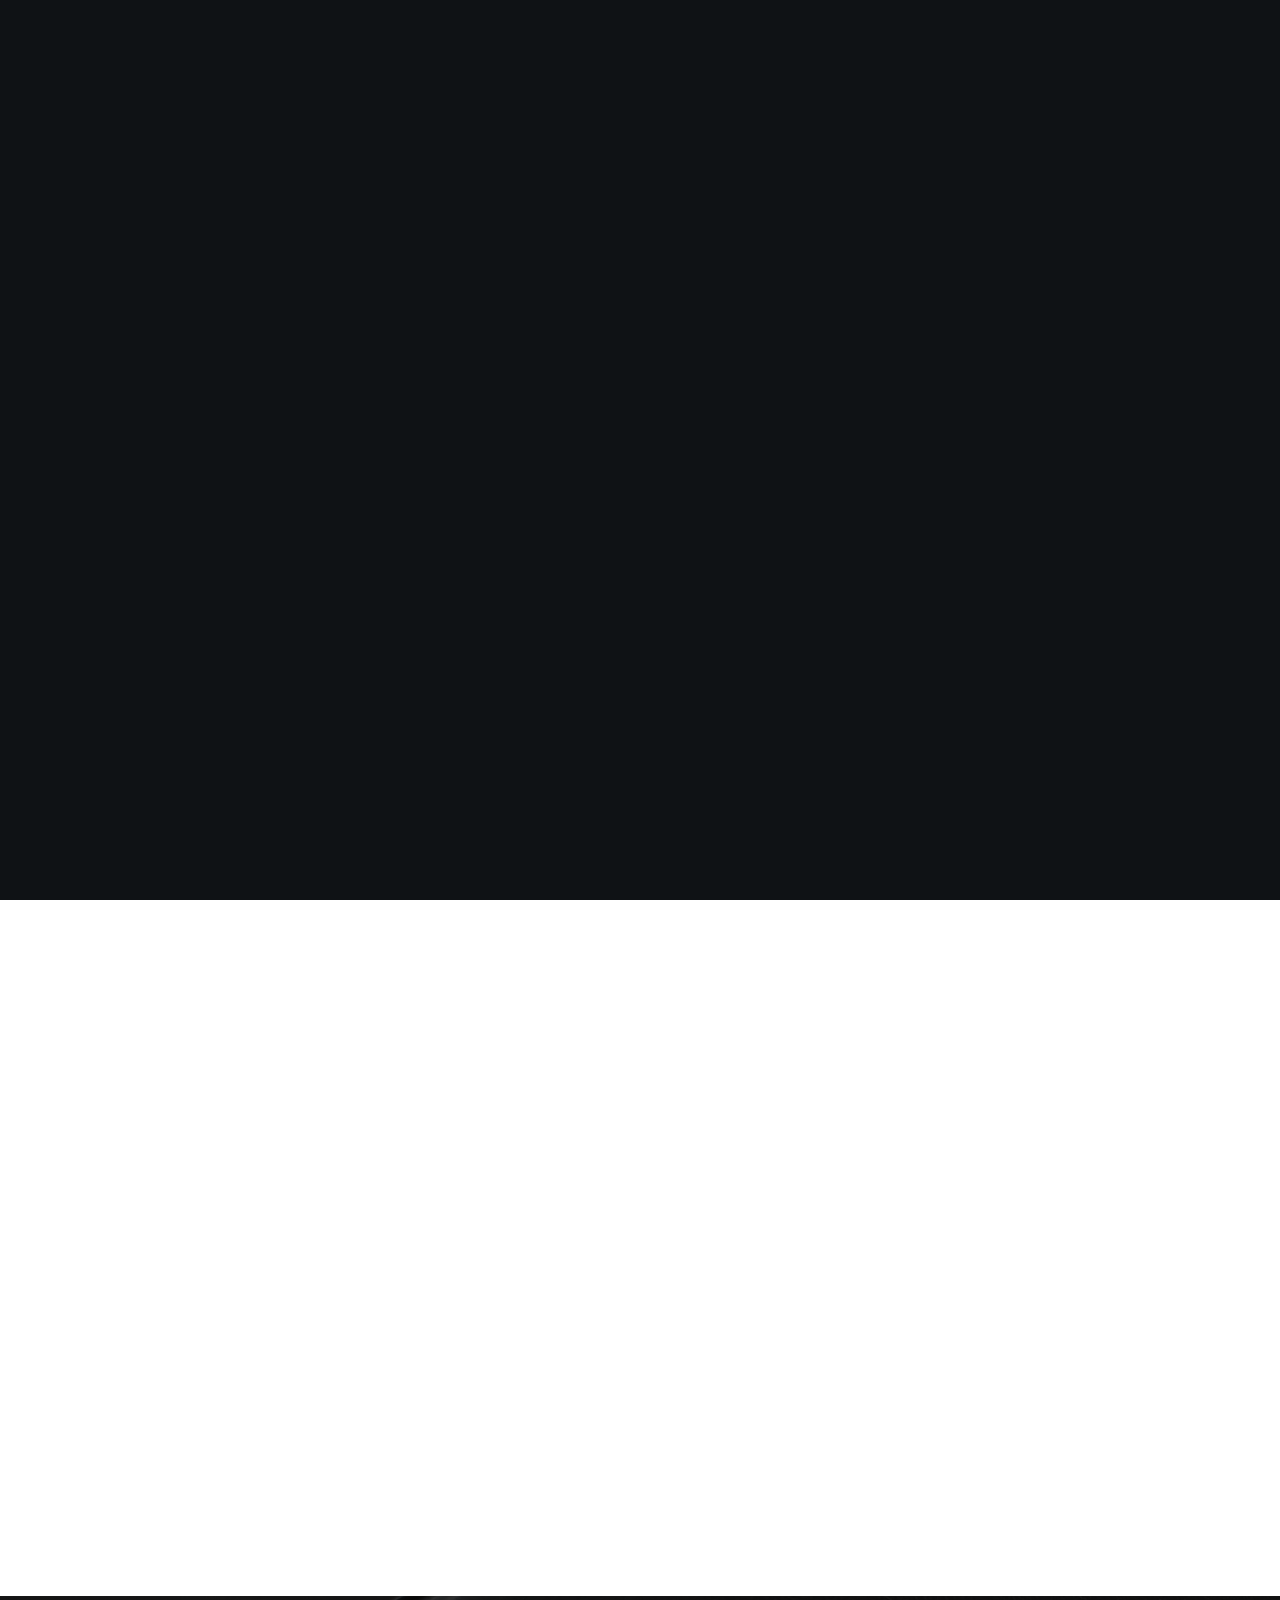
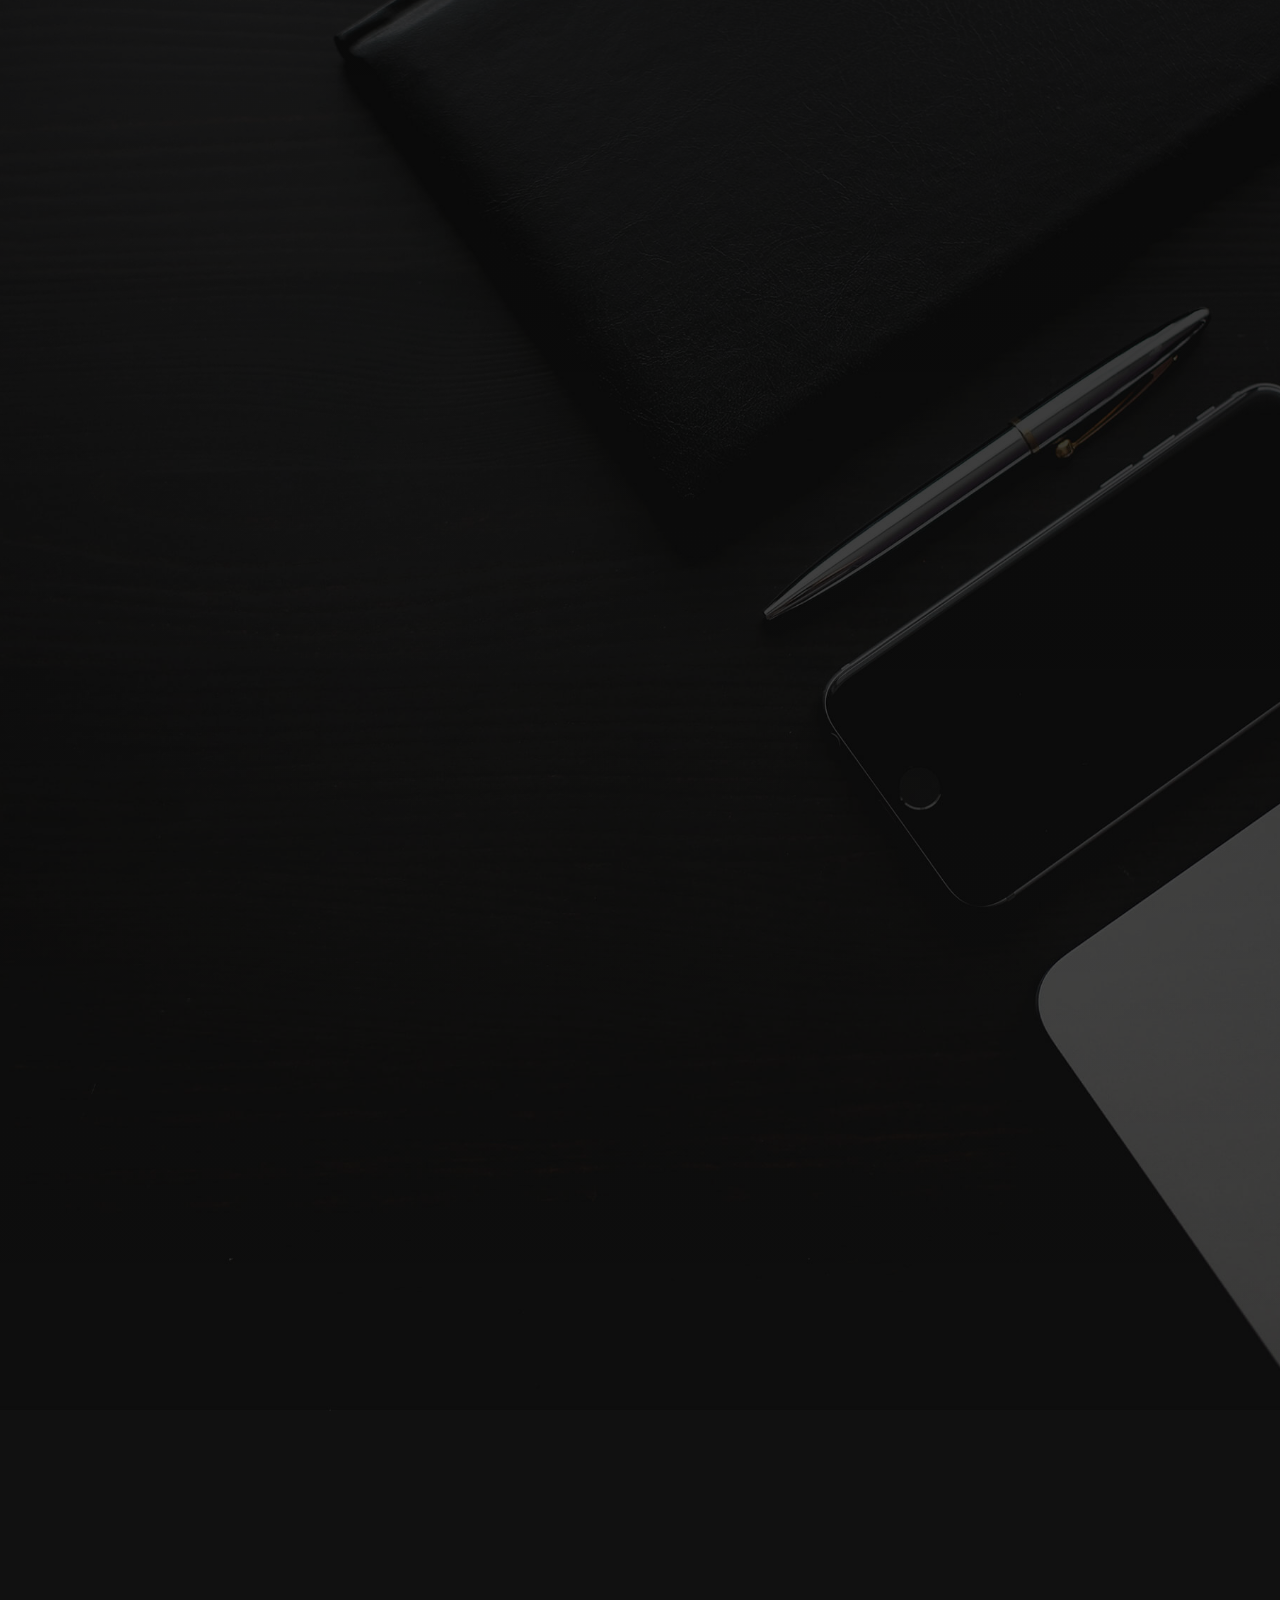
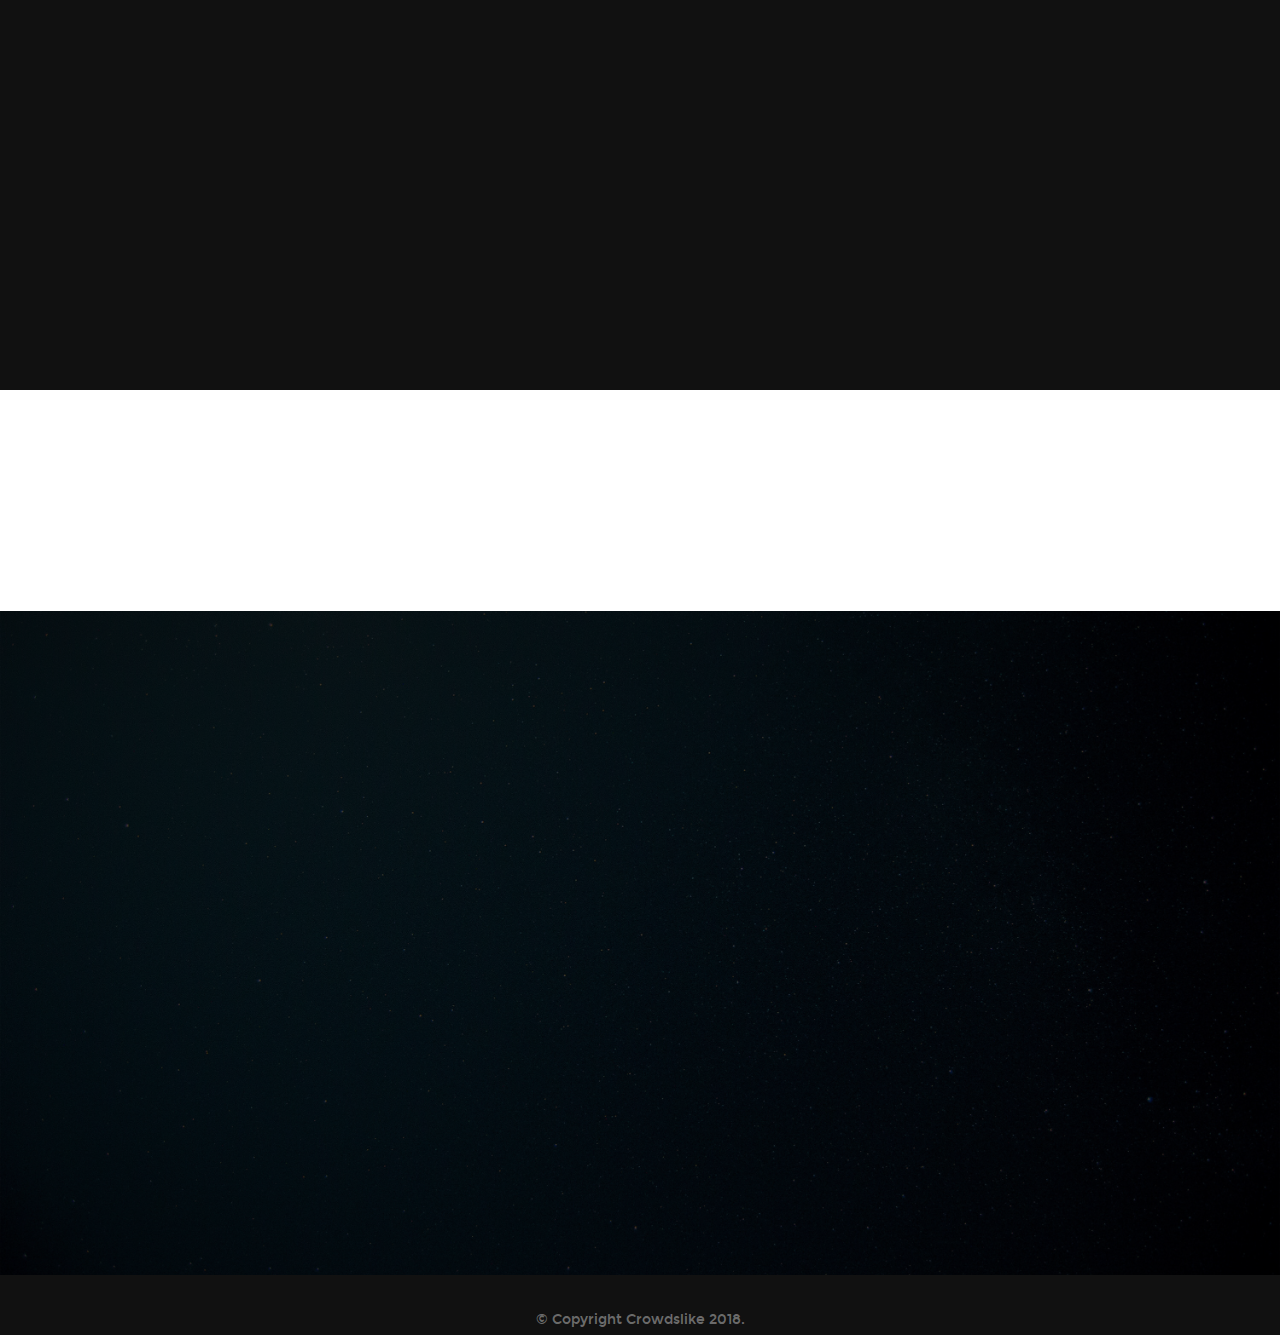
==== commit a25ce0c5: "Disabled the contact form" ====
--- a/index.html
+++ b/index.html
@@ -478,7 +478,7 @@
    		</div>
    	</div> <!-- end section-intro -->
 
-   	<div class="row contact-content">
+   	<div class="row contact-content" style="display:none;">
 
    		<div class="col-twelve tab-full animate-this">
 
